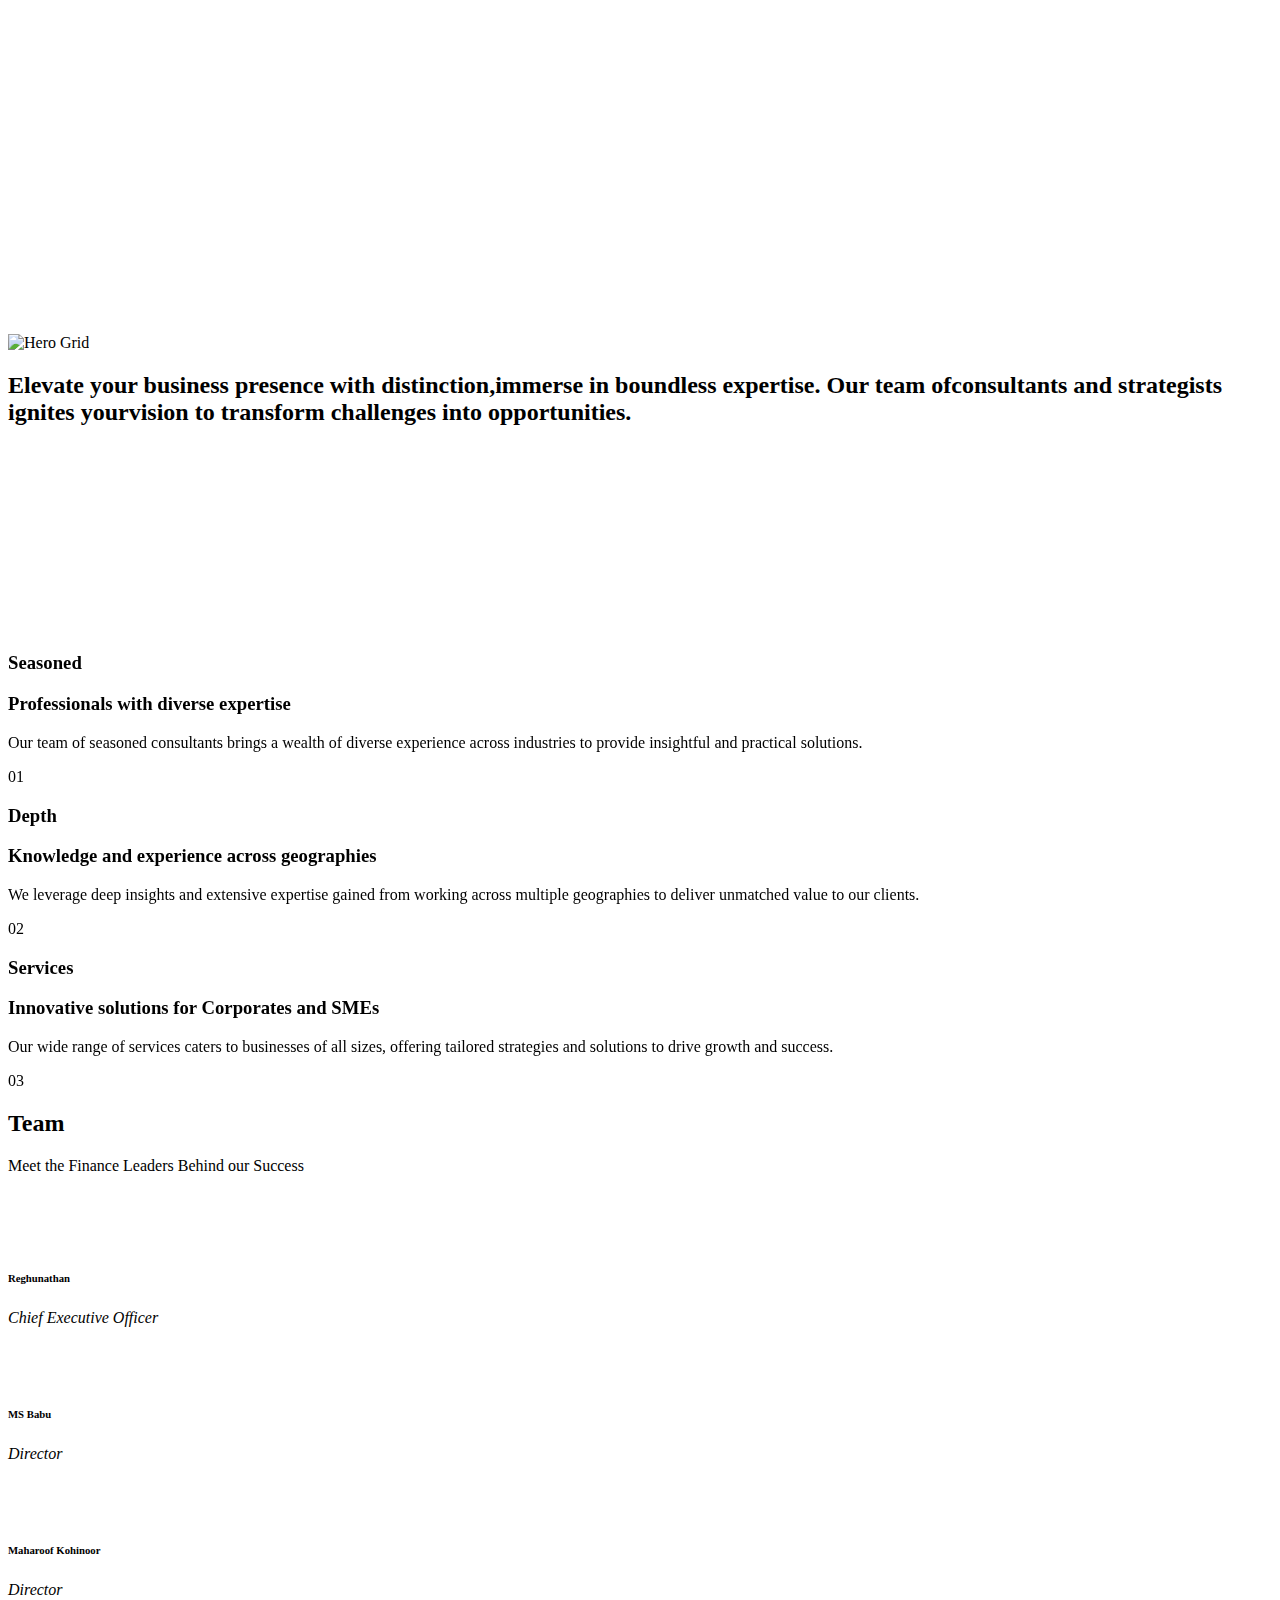
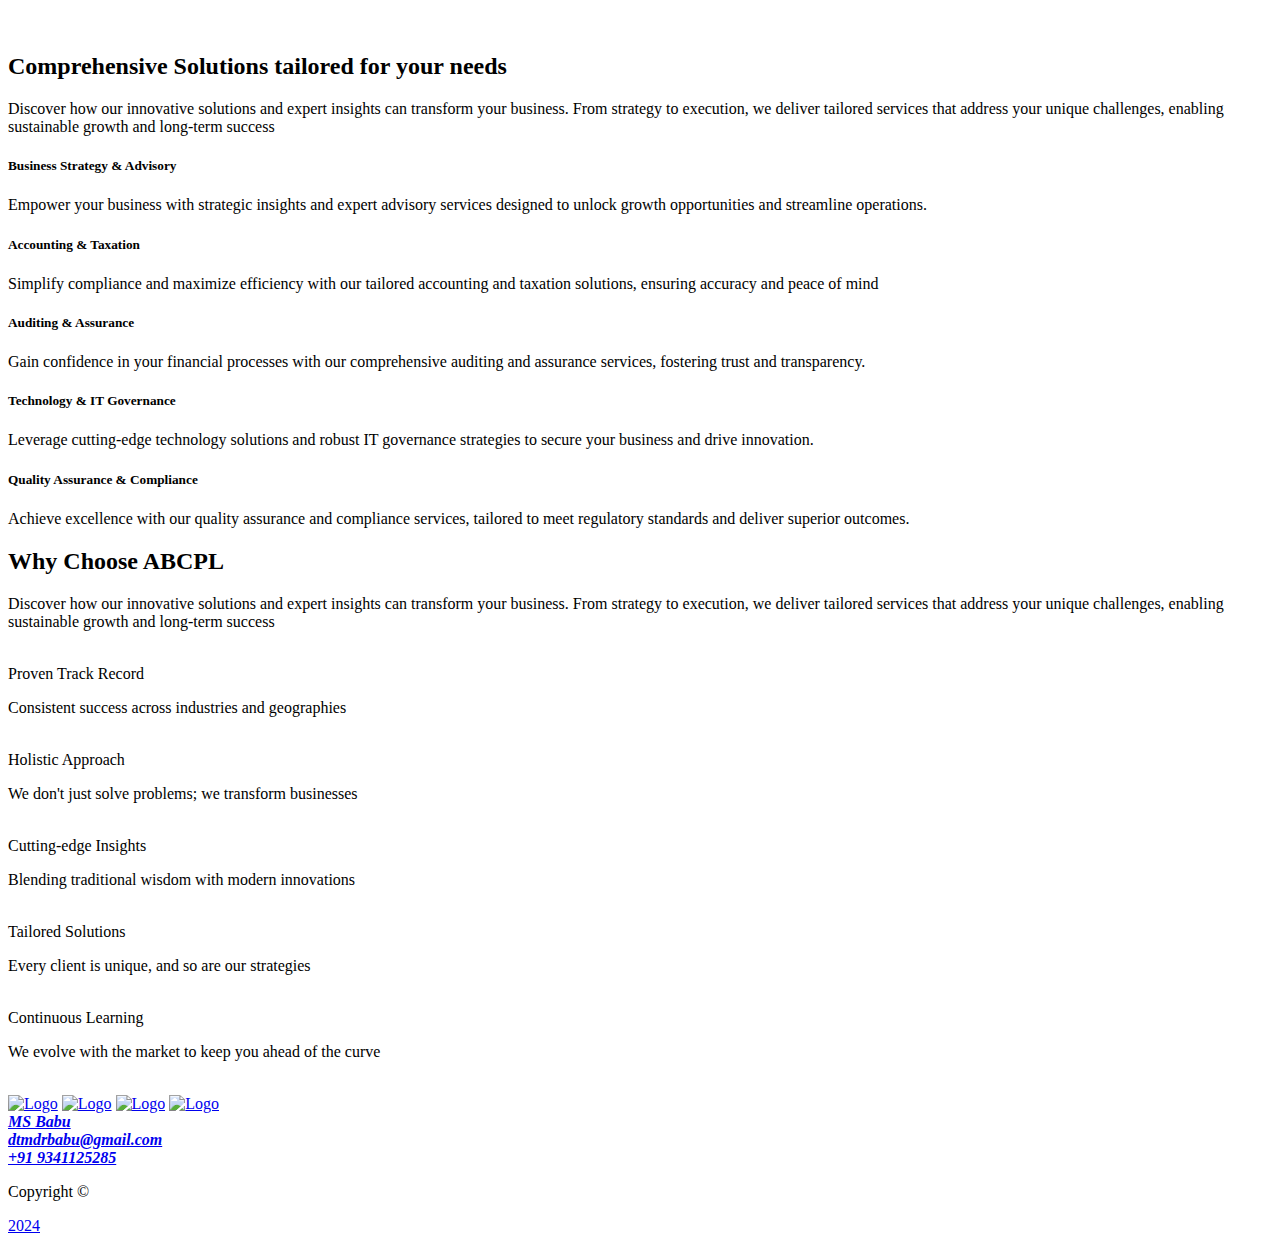
==== index.html @ e137f58c "Add files via upload" ====
<!DOCTYPE html><!--  Last Published: Mon Jan 06 2025 09:33:18 GMT+0000 (Coordinated Universal Time)  -->
<html data-wf-page="67580831fa9cb4e3a3fbec67" data-wf-site="67580831fa9cb4e3a3fbec2c">
<head>
  <meta charset="utf-8">
  <title>ABCPL</title>
  <meta content="Empower your growth with innovative solutions and decades of industry knowledge. Our seasoned professionals ignite your vision with tailored strategies and actionable insights." name="description">
  <meta content="ABCPL" property="og:title">
  <meta content="Empower your growth with innovative solutions and decades of industry knowledge. Our seasoned professionals ignite your vision with tailored strategies and actionable insights." property="og:description">
  <meta content="ABCPL" property="twitter:title">
  <meta content="Empower your growth with innovative solutions and decades of industry knowledge. Our seasoned professionals ignite your vision with tailored strategies and actionable insights." property="twitter:description">
  <meta property="og:type" content="website">
  <meta content="summary_large_image" name="twitter:card">
  <meta content="width=device-width, initial-scale=1" name="viewport">
  <link href="css/normalize.css" rel="stylesheet" type="text/css">
  <link href="css/webflow.css" rel="stylesheet" type="text/css">
  <link href="css/assure-business-consultants.webflow.css" rel="stylesheet" type="text/css">
  <style>@media (min-width:992px) {html.w-mod-js:not(.w-mod-ix) [data-w-id="0c7c2682-6342-a43c-b392-cb6e493522ea"] {-webkit-transform:translate3d(0, 30vh, 0) scale3d(1.3, 1.3, 1) rotateX(0) rotateY(0) rotateZ(0) skew(0, 0);-moz-transform:translate3d(0, 30vh, 0) scale3d(1.3, 1.3, 1) rotateX(0) rotateY(0) rotateZ(0) skew(0, 0);-ms-transform:translate3d(0, 30vh, 0) scale3d(1.3, 1.3, 1) rotateX(0) rotateY(0) rotateZ(0) skew(0, 0);transform:translate3d(0, 30vh, 0) scale3d(1.3, 1.3, 1) rotateX(0) rotateY(0) rotateZ(0) skew(0, 0);opacity:0;}html.w-mod-js:not(.w-mod-ix) [data-w-id="a2ff7de1-f5c8-9a0f-7d5f-4812849e6410"] {-webkit-transform:translate3d(0, 30vh, 0) scale3d(1.3, 1.3, 1) rotateX(0) rotateY(0) rotateZ(0) skew(0, 0);-moz-transform:translate3d(0, 30vh, 0) scale3d(1.3, 1.3, 1) rotateX(0) rotateY(0) rotateZ(0) skew(0, 0);-ms-transform:translate3d(0, 30vh, 0) scale3d(1.3, 1.3, 1) rotateX(0) rotateY(0) rotateZ(0) skew(0, 0);transform:translate3d(0, 30vh, 0) scale3d(1.3, 1.3, 1) rotateX(0) rotateY(0) rotateZ(0) skew(0, 0);opacity:0;}html.w-mod-js:not(.w-mod-ix) [data-w-id="0cc9797f-b74e-017e-ffb6-8be9cac3d6a0"] {-webkit-transform:translate3d(0, 30vh, 0) scale3d(1.3, 1.3, 1) rotateX(0) rotateY(0) rotateZ(0) skew(0, 0);-moz-transform:translate3d(0, 30vh, 0) scale3d(1.3, 1.3, 1) rotateX(0) rotateY(0) rotateZ(0) skew(0, 0);-ms-transform:translate3d(0, 30vh, 0) scale3d(1.3, 1.3, 1) rotateX(0) rotateY(0) rotateZ(0) skew(0, 0);transform:translate3d(0, 30vh, 0) scale3d(1.3, 1.3, 1) rotateX(0) rotateY(0) rotateZ(0) skew(0, 0);opacity:0;}}@media (max-width:991px) and (min-width:768px) {html.w-mod-js:not(.w-mod-ix) [data-w-id="0c7c2682-6342-a43c-b392-cb6e493522ea"] {-webkit-transform:translate3d(0, 30vh, 0) scale3d(1.3, 1.3, 1) rotateX(0) rotateY(0) rotateZ(3.712deg) skew(0, 0);-moz-transform:translate3d(0, 30vh, 0) scale3d(1.3, 1.3, 1) rotateX(0) rotateY(0) rotateZ(3.712deg) skew(0, 0);-ms-transform:translate3d(0, 30vh, 0) scale3d(1.3, 1.3, 1) rotateX(0) rotateY(0) rotateZ(3.712deg) skew(0, 0);transform:translate3d(0, 30vh, 0) scale3d(1.3, 1.3, 1) rotateX(0) rotateY(0) rotateZ(3.712deg) skew(0, 0);opacity:0;}html.w-mod-js:not(.w-mod-ix) [data-w-id="a2ff7de1-f5c8-9a0f-7d5f-4812849e6410"] {-webkit-transform:translate3d(0, 30vh, 0) scale3d(1.3, 1.3, 1) rotateX(0) rotateY(0) rotateZ(-0.463deg) skew(0, 0);-moz-transform:translate3d(0, 30vh, 0) scale3d(1.3, 1.3, 1) rotateX(0) rotateY(0) rotateZ(-0.463deg) skew(0, 0);-ms-transform:translate3d(0, 30vh, 0) scale3d(1.3, 1.3, 1) rotateX(0) rotateY(0) rotateZ(-0.463deg) skew(0, 0);transform:translate3d(0, 30vh, 0) scale3d(1.3, 1.3, 1) rotateX(0) rotateY(0) rotateZ(-0.463deg) skew(0, 0);opacity:0;}html.w-mod-js:not(.w-mod-ix) [data-w-id="0cc9797f-b74e-017e-ffb6-8be9cac3d6a0"] {-webkit-transform:translate3d(0, 30vh, 0) scale3d(1.3, 1.3, 1) rotateX(0) rotateY(0) rotateZ(-4.89deg) skew(0, 0);-moz-transform:translate3d(0, 30vh, 0) scale3d(1.3, 1.3, 1) rotateX(0) rotateY(0) rotateZ(-4.89deg) skew(0, 0);-ms-transform:translate3d(0, 30vh, 0) scale3d(1.3, 1.3, 1) rotateX(0) rotateY(0) rotateZ(-4.89deg) skew(0, 0);transform:translate3d(0, 30vh, 0) scale3d(1.3, 1.3, 1) rotateX(0) rotateY(0) rotateZ(-4.89deg) skew(0, 0);opacity:0;}}@media (max-width:767px) and (min-width:480px) {html.w-mod-js:not(.w-mod-ix) [data-w-id="0c7c2682-6342-a43c-b392-cb6e493522ea"] {-webkit-transform:translate3d(0, 30vh, 0) scale3d(1.3, 1.3, 1) rotateX(0) rotateY(0) rotateZ(3.712deg) skew(0, 0);-moz-transform:translate3d(0, 30vh, 0) scale3d(1.3, 1.3, 1) rotateX(0) rotateY(0) rotateZ(3.712deg) skew(0, 0);-ms-transform:translate3d(0, 30vh, 0) scale3d(1.3, 1.3, 1) rotateX(0) rotateY(0) rotateZ(3.712deg) skew(0, 0);transform:translate3d(0, 30vh, 0) scale3d(1.3, 1.3, 1) rotateX(0) rotateY(0) rotateZ(3.712deg) skew(0, 0);opacity:0;}html.w-mod-js:not(.w-mod-ix) [data-w-id="a2ff7de1-f5c8-9a0f-7d5f-4812849e6410"] {-webkit-transform:translate3d(0, 30vh, 0) scale3d(1.3, 1.3, 1) rotateX(0) rotateY(0) rotateZ(-0.463deg) skew(0, 0);-moz-transform:translate3d(0, 30vh, 0) scale3d(1.3, 1.3, 1) rotateX(0) rotateY(0) rotateZ(-0.463deg) skew(0, 0);-ms-transform:translate3d(0, 30vh, 0) scale3d(1.3, 1.3, 1) rotateX(0) rotateY(0) rotateZ(-0.463deg) skew(0, 0);transform:translate3d(0, 30vh, 0) scale3d(1.3, 1.3, 1) rotateX(0) rotateY(0) rotateZ(-0.463deg) skew(0, 0);opacity:0;}html.w-mod-js:not(.w-mod-ix) [data-w-id="0cc9797f-b74e-017e-ffb6-8be9cac3d6a0"] {-webkit-transform:translate3d(0, 30vh, 0) scale3d(1.3, 1.3, 1) rotateX(0) rotateY(0) rotateZ(-4.89deg) skew(0, 0);-moz-transform:translate3d(0, 30vh, 0) scale3d(1.3, 1.3, 1) rotateX(0) rotateY(0) rotateZ(-4.89deg) skew(0, 0);-ms-transform:translate3d(0, 30vh, 0) scale3d(1.3, 1.3, 1) rotateX(0) rotateY(0) rotateZ(-4.89deg) skew(0, 0);transform:translate3d(0, 30vh, 0) scale3d(1.3, 1.3, 1) rotateX(0) rotateY(0) rotateZ(-4.89deg) skew(0, 0);opacity:0;}}@media (max-width:479px) {html.w-mod-js:not(.w-mod-ix) [data-w-id="0c7c2682-6342-a43c-b392-cb6e493522ea"] {-webkit-transform:translate3d(0, 30vh, 0) scale3d(1.3, 1.3, 1) rotateX(0) rotateY(0) rotateZ(3.712deg) skew(0, 0);-moz-transform:translate3d(0, 30vh, 0) scale3d(1.3, 1.3, 1) rotateX(0) rotateY(0) rotateZ(3.712deg) skew(0, 0);-ms-transform:translate3d(0, 30vh, 0) scale3d(1.3, 1.3, 1) rotateX(0) rotateY(0) rotateZ(3.712deg) skew(0, 0);transform:translate3d(0, 30vh, 0) scale3d(1.3, 1.3, 1) rotateX(0) rotateY(0) rotateZ(3.712deg) skew(0, 0);opacity:0;}html.w-mod-js:not(.w-mod-ix) [data-w-id="a2ff7de1-f5c8-9a0f-7d5f-4812849e6410"] {-webkit-transform:translate3d(0, 30vh, 0) scale3d(1.3, 1.3, 1) rotateX(0) rotateY(0) rotateZ(-0.463deg) skew(0, 0);-moz-transform:translate3d(0, 30vh, 0) scale3d(1.3, 1.3, 1) rotateX(0) rotateY(0) rotateZ(-0.463deg) skew(0, 0);-ms-transform:translate3d(0, 30vh, 0) scale3d(1.3, 1.3, 1) rotateX(0) rotateY(0) rotateZ(-0.463deg) skew(0, 0);transform:translate3d(0, 30vh, 0) scale3d(1.3, 1.3, 1) rotateX(0) rotateY(0) rotateZ(-0.463deg) skew(0, 0);opacity:0;}html.w-mod-js:not(.w-mod-ix) [data-w-id="0cc9797f-b74e-017e-ffb6-8be9cac3d6a0"] {-webkit-transform:translate3d(0, 30vh, 0) scale3d(1.3, 1.3, 1) rotateX(0) rotateY(0) rotateZ(-4.89deg) skew(0, 0);-moz-transform:translate3d(0, 30vh, 0) scale3d(1.3, 1.3, 1) rotateX(0) rotateY(0) rotateZ(-4.89deg) skew(0, 0);-ms-transform:translate3d(0, 30vh, 0) scale3d(1.3, 1.3, 1) rotateX(0) rotateY(0) rotateZ(-4.89deg) skew(0, 0);transform:translate3d(0, 30vh, 0) scale3d(1.3, 1.3, 1) rotateX(0) rotateY(0) rotateZ(-4.89deg) skew(0, 0);opacity:0;}}</style>
  <script type="text/javascript">!function(o,c){var n=c.documentElement,t=" w-mod-";n.className+=t+"js",("ontouchstart"in o||o.DocumentTouch&&c instanceof DocumentTouch)&&(n.className+=t+"touch")}(window,document);</script>
  <link href="images/favicon.jpg" rel="shortcut icon" type="image/x-icon">
  <link href="images/webclip.jpg" rel="apple-touch-icon">
</head>
<body class="body">
  <div data-animation="default" data-collapse="none" data-duration="400" data-easing="ease" data-easing2="ease" role="banner" class="navbar w-nav">
    <div class="container container-large w-container">
      <div class="navbar-component">
        <a href="index.html" data-w-id="c08c31ce-33d2-82a1-d45c-c9af799b5687" aria-current="page" class="brand w-nav-brand w--current"><img loading="lazy" src="images/ABCPL.png" alt=""></a>
      </div>
    </div>
  </div>
  <section class="hero">
    <div class="hero-wrapper">
      <div class="w-layout-blockcontainer container w-container">
        <div class="hero-header">
          <div style="-webkit-transform:translate3d(0, 10vh, 0) scale3d(1, 1, 1) rotateX(0) rotateY(0) rotateZ(0) skew(0, 0);-moz-transform:translate3d(0, 10vh, 0) scale3d(1, 1, 1) rotateX(0) rotateY(0) rotateZ(0) skew(0, 0);-ms-transform:translate3d(0, 10vh, 0) scale3d(1, 1, 1) rotateX(0) rotateY(0) rotateZ(0) skew(0, 0);transform:translate3d(0, 10vh, 0) scale3d(1, 1, 1) rotateX(0) rotateY(0) rotateZ(0) skew(0, 0);opacity:0" class="tag-wrapper">
            <div class="elipse hide-mobile"></div>
            <div class="tag">
              <p class="text-weight-medium caps">WE ARE ABCPL</p>
            </div>
            <div class="elipse hide-mobile"></div>
          </div>
          <div style="-webkit-transform:translate3d(0, 10vh, 0) scale3d(1, 1, 1) rotateX(0) rotateY(0) rotateZ(0) skew(0, 0);-moz-transform:translate3d(0, 10vh, 0) scale3d(1, 1, 1) rotateX(0) rotateY(0) rotateZ(0) skew(0, 0);-ms-transform:translate3d(0, 10vh, 0) scale3d(1, 1, 1) rotateX(0) rotateY(0) rotateZ(0) skew(0, 0);transform:translate3d(0, 10vh, 0) scale3d(1, 1, 1) rotateX(0) rotateY(0) rotateZ(0) skew(0, 0);opacity:0" class="heading">
            <h1 class="heading-1">Empowering Businesses Through Expert Insights and Solutions.</h1>
          </div>
        </div>
      </div>
      <div class="hero-interaction-wrapper">
        <div data-w-id="0cc9797f-b74e-017e-ffb6-8be9cac3d6a0" class="hero-card first"><img src="images/austin-distel-jpHw8ndwJ_Q-unsplash.jpg" loading="lazy" sizes="(max-width: 767px) 100vw, (max-width: 991px) 865.2825927734375px, 70vw" srcset="images/austin-distel-jpHw8ndwJ_Q-unsplash-p-500.jpg 500w, images/austin-distel-jpHw8ndwJ_Q-unsplash-p-800.jpg 800w, images/austin-distel-jpHw8ndwJ_Q-unsplash-p-1080.jpg 1080w, images/austin-distel-jpHw8ndwJ_Q-unsplash-p-1600.jpg 1600w, images/austin-distel-jpHw8ndwJ_Q-unsplash-p-2000.jpg 2000w, images/austin-distel-jpHw8ndwJ_Q-unsplash-p-2600.jpg 2600w, images/austin-distel-jpHw8ndwJ_Q-unsplash-p-3200.jpg 3200w, images/austin-distel-jpHw8ndwJ_Q-unsplash.jpg 6720w" alt="" class="image"></div>
        <div data-w-id="a2ff7de1-f5c8-9a0f-7d5f-4812849e6410" class="hero-card second"><img src="images/alesia-kazantceva-XLm6-fPwK5Q-unsplash.jpg" loading="lazy" sizes="(max-width: 767px) 100vw, (max-width: 991px) 806.4384765625px, 65vw" srcset="images/alesia-kazantceva-XLm6-fPwK5Q-unsplash-p-500.jpg 500w, images/alesia-kazantceva-XLm6-fPwK5Q-unsplash-p-800.jpg 800w, images/alesia-kazantceva-XLm6-fPwK5Q-unsplash-p-1080.jpg 1080w, images/alesia-kazantceva-XLm6-fPwK5Q-unsplash-p-1600.jpg 1600w, images/alesia-kazantceva-XLm6-fPwK5Q-unsplash-p-2000.jpg 2000w, images/alesia-kazantceva-XLm6-fPwK5Q-unsplash-p-2600.jpg 2600w, images/alesia-kazantceva-XLm6-fPwK5Q-unsplash-p-3200.jpg 3200w, images/alesia-kazantceva-XLm6-fPwK5Q-unsplash.jpg 5472w" alt="" class="image"></div>
        <div data-w-id="0c7c2682-6342-a43c-b392-cb6e493522ea" class="hero-card third"><img src="images/adeolu-eletu-rFUFqjEKzfY-unsplash.jpg" loading="lazy" sizes="(max-width: 767px) 100vw, (max-width: 991px) 850.11474609375px, 680.091796875px" srcset="images/adeolu-eletu-rFUFqjEKzfY-unsplash-p-500.jpg 500w, images/adeolu-eletu-rFUFqjEKzfY-unsplash-p-800.jpg 800w, images/adeolu-eletu-rFUFqjEKzfY-unsplash-p-1080.jpg 1080w, images/adeolu-eletu-rFUFqjEKzfY-unsplash-p-1600.jpg 1600w, images/adeolu-eletu-rFUFqjEKzfY-unsplash-p-2000.jpg 2000w, images/adeolu-eletu-rFUFqjEKzfY-unsplash-p-2600.jpg 2600w, images/adeolu-eletu-rFUFqjEKzfY-unsplash-p-3200.jpg 3200w, images/adeolu-eletu-rFUFqjEKzfY-unsplash.jpg 4614w" alt="" class="image"></div>
      </div>
      <div class="hero-component">
        <div style="-webkit-transform:translate3d(0, 15vh, 0) scale3d(1, 1, 1) rotateX(0) rotateY(0) rotateZ(0) skew(0, 0);-moz-transform:translate3d(0, 15vh, 0) scale3d(1, 1, 1) rotateX(0) rotateY(0) rotateZ(0) skew(0, 0);-ms-transform:translate3d(0, 15vh, 0) scale3d(1, 1, 1) rotateX(0) rotateY(0) rotateZ(0) skew(0, 0);transform:translate3d(0, 15vh, 0) scale3d(1, 1, 1) rotateX(0) rotateY(0) rotateZ(0) skew(0, 0);opacity:0" class="hero-content">
          <div class="hero-left-content">
            <p class="text-size-small caps">WHERE STRATEGY MEETS EXECUTION: Expertise That Empowers Your Business</p>
          </div>
          <div class="hero-button">
            <a data-w-id="f367486e-ac08-4db0-60b7-352914eece19" href="mailto:dtmdrbabu@gmail.com?subject=Subject" class="button-hero w-inline-block">
              <div class="text-weight-medium">contact@abcpl.com</div>
              <div class="button-line-wrap">
                <div style="width:30%" class="button-line-animation"></div>
              </div>
            </a>
          </div>
        </div>
        <div style="-webkit-transform:translate3d(0, 15vh, 0) scale3d(1, 1, 1) rotateX(0) rotateY(0) rotateZ(0) skew(0, 0);-moz-transform:translate3d(0, 15vh, 0) scale3d(1, 1, 1) rotateX(0) rotateY(0) rotateZ(0) skew(0, 0);-ms-transform:translate3d(0, 15vh, 0) scale3d(1, 1, 1) rotateX(0) rotateY(0) rotateZ(0) skew(0, 0);transform:translate3d(0, 15vh, 0) scale3d(1, 1, 1) rotateX(0) rotateY(0) rotateZ(0) skew(0, 0);opacity:0" class="hero-big-text">
          <div style="-webkit-transform:translate3d(0%, 0, 0) scale3d(1, 1, 1) rotateX(0) rotateY(0) rotateZ(0) skew(0, 0);-moz-transform:translate3d(0%, 0, 0) scale3d(1, 1, 1) rotateX(0) rotateY(0) rotateZ(0) skew(0, 0);-ms-transform:translate3d(0%, 0, 0) scale3d(1, 1, 1) rotateX(0) rotateY(0) rotateZ(0) skew(0, 0);transform:translate3d(0%, 0, 0) scale3d(1, 1, 1) rotateX(0) rotateY(0) rotateZ(0) skew(0, 0)" class="hero-marquee">
            <div class="text-size-display">BUSINESS CONSULTANCY REIMAGINED</div>
            <div class="big-elipse"></div>
          </div>
          <div style="-webkit-transform:translate3d(0%, 0, 0) scale3d(1, 1, 1) rotateX(0) rotateY(0) rotateZ(0) skew(0, 0);-moz-transform:translate3d(0%, 0, 0) scale3d(1, 1, 1) rotateX(0) rotateY(0) rotateZ(0) skew(0, 0);-ms-transform:translate3d(0%, 0, 0) scale3d(1, 1, 1) rotateX(0) rotateY(0) rotateZ(0) skew(0, 0);transform:translate3d(0%, 0, 0) scale3d(1, 1, 1) rotateX(0) rotateY(0) rotateZ(0) skew(0, 0)" class="hero-marquee">
            <div class="text-size-display">CREATIVE AGENCY</div>
            <div class="big-elipse"></div>
          </div>
          <div style="-webkit-transform:translate3d(0%, 0, 0) scale3d(1, 1, 1) rotateX(0) rotateY(0) rotateZ(0) skew(0, 0);-moz-transform:translate3d(0%, 0, 0) scale3d(1, 1, 1) rotateX(0) rotateY(0) rotateZ(0) skew(0, 0);-ms-transform:translate3d(0%, 0, 0) scale3d(1, 1, 1) rotateX(0) rotateY(0) rotateZ(0) skew(0, 0);transform:translate3d(0%, 0, 0) scale3d(1, 1, 1) rotateX(0) rotateY(0) rotateZ(0) skew(0, 0)" class="hero-marquee">
            <div class="text-size-display">CREATIVE AGENCY</div>
            <div class="big-elipse"></div>
          </div>
          <div style="-webkit-transform:translate3d(0%, 0, 0) scale3d(1, 1, 1) rotateX(0) rotateY(0) rotateZ(0) skew(0, 0);-moz-transform:translate3d(0%, 0, 0) scale3d(1, 1, 1) rotateX(0) rotateY(0) rotateZ(0) skew(0, 0);-ms-transform:translate3d(0%, 0, 0) scale3d(1, 1, 1) rotateX(0) rotateY(0) rotateZ(0) skew(0, 0);transform:translate3d(0%, 0, 0) scale3d(1, 1, 1) rotateX(0) rotateY(0) rotateZ(0) skew(0, 0)" class="hero-marquee">
            <div class="text-size-display">CREATIVE AGENCY</div>
            <div class="big-elipse"></div>
          </div>
        </div>
      </div>
      <div class="hero-grid"><img src="images/Hero-Background-Grid.svg" loading="lazy" alt="Hero Grid"></div>
    </div>
  </section>
  <section class="section">
    <div class="w-layout-blockcontainer container w-container">
      <div class="text-images-wrapper">
        <div class="text-images">
          <h2 class="heading-2 text-weight-regular">Elevate your business presence with distinction,immerse in boundless expertise. Our team ofconsultants and strategists ignites yourvision to transform challenges into opportunities.</h2>
        </div>
        <div class="div-block">
          <div class="big-numbers-wrapper">
            <div id="w-node-_1af93a0f-02ae-0fb1-39b8-a79c00b212e1-a3fbec67" data-w-id="1af93a0f-02ae-0fb1-39b8-a79c00b212e1" style="opacity:0" class="big-numbers-card">
              <div class="big-numbers">200+</div>
              <p class="text-size-medium">Years of combined expertise</p>
            </div>
            <div id="w-node-_1af93a0f-02ae-0fb1-39b8-a79c00b212e6-a3fbec67" data-w-id="1af93a0f-02ae-0fb1-39b8-a79c00b212e6" style="opacity:0" class="big-numbers-card">
              <div class="big-numbers">100+</div>
              <p class="text-size-medium">Clients served across industries</p>
            </div>
            <div id="w-node-_1af93a0f-02ae-0fb1-39b8-a79c00b212eb-a3fbec67" data-w-id="1af93a0f-02ae-0fb1-39b8-a79c00b212eb" style="opacity:0" class="big-numbers-card">
              <div class="big-numbers">100+</div>
              <p class="text-size-medium">Projects delivered successfully</p>
            </div>
          </div>
        </div>
        <div class="grid">
          <div id="w-node-_73288c24-eeb7-39b2-85cd-763ff79ca8f2-a3fbec67" data-w-id="73288c24-eeb7-39b2-85cd-763ff79ca8f2" style="-webkit-transform:translate3d(0, 0rem, 0) scale3d(1, 1, 1) rotateX(0) rotateY(0) rotateZ(0) skew(0, 0);-moz-transform:translate3d(0, 0rem, 0) scale3d(1, 1, 1) rotateX(0) rotateY(0) rotateZ(0) skew(0, 0);-ms-transform:translate3d(0, 0rem, 0) scale3d(1, 1, 1) rotateX(0) rotateY(0) rotateZ(0) skew(0, 0);transform:translate3d(0, 0rem, 0) scale3d(1, 1, 1) rotateX(0) rotateY(0) rotateZ(0) skew(0, 0)" class="card">
            <div class="top-content">
              <h3 class="text-weight-medium _1"><strong class="bold-text">Seasoned</strong></h3>
              <h3 class="text-weight-medium">Professionals with diverse expertise</h3>
              <p>Our team of seasoned consultants brings a wealth of diverse experience across industries to provide insightful and practical solutions.</p>
            </div>
            <div class="big-text _1">01</div>
          </div>
          <div id="w-node-_1011e787-9224-20e9-bffc-5635b538b71b-a3fbec67" data-w-id="1011e787-9224-20e9-bffc-5635b538b71b" style="-webkit-transform:translate3d(0, 0rem, 0) scale3d(1, 1, 1) rotateX(0) rotateY(0) rotateZ(0) skew(0, 0);-moz-transform:translate3d(0, 0rem, 0) scale3d(1, 1, 1) rotateX(0) rotateY(0) rotateZ(0) skew(0, 0);-ms-transform:translate3d(0, 0rem, 0) scale3d(1, 1, 1) rotateX(0) rotateY(0) rotateZ(0) skew(0, 0);transform:translate3d(0, 0rem, 0) scale3d(1, 1, 1) rotateX(0) rotateY(0) rotateZ(0) skew(0, 0)" class="card">
            <div class="top-content">
              <h3 class="text-weight-medium _1"><strong class="bold-text-2">Depth</strong></h3>
              <h3 class="text-weight-medium">Knowledge and experience across geographies</h3>
              <p>We leverage deep insights and extensive expertise gained from working across multiple geographies to deliver unmatched value to our clients.</p>
            </div>
            <div class="big-text _2">02</div>
          </div>
          <div id="w-node-ae652382-6228-b150-45bd-6a95d930eecd-a3fbec67" data-w-id="ae652382-6228-b150-45bd-6a95d930eecd" style="-webkit-transform:translate3d(0, 0rem, 0) scale3d(1, 1, 1) rotateX(0) rotateY(0) rotateZ(0) skew(0, 0);-moz-transform:translate3d(0, 0rem, 0) scale3d(1, 1, 1) rotateX(0) rotateY(0) rotateZ(0) skew(0, 0);-ms-transform:translate3d(0, 0rem, 0) scale3d(1, 1, 1) rotateX(0) rotateY(0) rotateZ(0) skew(0, 0);transform:translate3d(0, 0rem, 0) scale3d(1, 1, 1) rotateX(0) rotateY(0) rotateZ(0) skew(0, 0)" class="card">
            <div class="top-content">
              <h3 class="text-weight-medium _1"><strong class="bold-text-3">Services</strong></h3>
              <h3 class="text-weight-medium">Innovative solutions for Corporates and SMEs</h3>
              <p>Our wide range of services caters to businesses of all sizes, offering tailored strategies and solutions to drive growth and success.</p>
            </div>
            <div class="big-text _3">03</div>
          </div>
        </div>
      </div>
    </div>
  </section>
  <section id="Speakers" class="section-2">
    <div class="w-layout-blockcontainer container-2 w-container">
      <div class="header left">
        <h2 class="heading-2">Team</h2>
        <p class="medium-text">Meet the Finance Leaders Behind our Success</p>
      </div>
      <div class="three-column-grid">
        <div id="w-node-aa865e83-0b59-7a65-383c-bbca695413a9-a3fbec67">
          <div data-w-id="aa865e83-0b59-7a65-383c-bbca695413aa" class="speaker-image-wrap"><img sizes="(max-width: 479px) 100vw, (max-width: 767px) 84vw, 28vw" srcset="images/Screenshot-2024-12-10-at-4.41.14-PM-p-500.png 500w, images/Screenshot-2024-12-10-at-4.41.14-PM-p-800.png 800w, images/Screenshot-2024-12-10-at-4.41.14-PM-p-1080.png 1080w, images/Screenshot-2024-12-10-at-4.41.14-PM.png 1256w" alt="" src="images/Screenshot-2024-12-10-at-4.41.14-PM.png" loading="lazy" class="speaker-image">
            <div style="opacity:0" class="speaker-image-cover">
              <h5 class="heading-7">Entrepreneur and Management Consultant</h5>
            </div>
          </div>
          <div class="space-top-small">
            <h6 class="team-name">Reghunathan</h6>
            <div class="opacity-white-text"><em>Chief Executive Officer</em></div>
          </div>
        </div>
        <div id="w-node-aa865e83-0b59-7a65-383c-bbca695413bb-a3fbec67">
          <div data-w-id="aa865e83-0b59-7a65-383c-bbca695413bc" class="speaker-image-wrap"><img sizes="(max-width: 479px) 100vw, (max-width: 767px) 84vw, 28vw" srcset="images/Screenshot-2024-12-10-at-4.41.24-PM-p-500.png 500w, images/Screenshot-2024-12-10-at-4.41.24-PM-p-800.png 800w, images/Screenshot-2024-12-10-at-4.41.24-PM-p-1080.png 1080w, images/Screenshot-2024-12-10-at-4.41.24-PM.png 1560w" alt="" src="images/Screenshot-2024-12-10-at-4.41.24-PM.png" loading="lazy" class="speaker-image">
            <div style="opacity:0" class="speaker-image-cover">
              <h5 class="heading-8">Consultant, Coach, C Suite Executive, Board Member</h5>
            </div>
          </div>
          <div class="space-top-small">
            <h6 class="team-name">MS Babu</h6>
            <div class="opacity-white-text"><em>Director</em></div>
          </div>
        </div>
        <div id="w-node-aa865e83-0b59-7a65-383c-bbca695413cd-a3fbec67">
          <div data-w-id="aa865e83-0b59-7a65-383c-bbca695413ce" class="speaker-image-wrap"><img sizes="(max-width: 479px) 100vw, (max-width: 767px) 84vw, 28vw" srcset="images/Screenshot-2024-12-10-at-4.41.31-PM-p-500.png 500w, images/Screenshot-2024-12-10-at-4.41.31-PM-p-800.png 800w, images/Screenshot-2024-12-10-at-4.41.31-PM-p-1080.png 1080w, images/Screenshot-2024-12-10-at-4.41.31-PM.png 1132w" alt="" src="images/Screenshot-2024-12-10-at-4.41.31-PM.png" loading="lazy" class="speaker-image">
            <div style="opacity:0" class="speaker-image-cover">
              <h5 class="heading-9">Internal Audit and Risk Management leader</h5>
            </div>
          </div>
          <div class="space-top-small">
            <h6 class="team-name">Maharoof Kohinoor</h6>
            <div class="opacity-white-text"><em>Director</em></div>
          </div>
        </div>
      </div>
    </div>
  </section>
  <section class="section-logos">
    <div class="w-layout-blockcontainer container w-container">
      <div class="big-gap">
        <div class="works-wrapper left">
          <div class="header left">
            <div style="-webkit-transform:translate3d(0, 10vh, 0) scale3d(1, 1, 1) rotateX(0) rotateY(0) rotateZ(0) skew(0, 0);-moz-transform:translate3d(0, 10vh, 0) scale3d(1, 1, 1) rotateX(0) rotateY(0) rotateZ(0) skew(0, 0);-ms-transform:translate3d(0, 10vh, 0) scale3d(1, 1, 1) rotateX(0) rotateY(0) rotateZ(0) skew(0, 0);transform:translate3d(0, 10vh, 0) scale3d(1, 1, 1) rotateX(0) rotateY(0) rotateZ(0) skew(0, 0);opacity:0" class="tag-wrapper">
              <div class="elipse hide-mobile"></div>
              <div class="tag">
                <p class="text-weight-medium caps">Services</p>
              </div>
              <div class="elipse hide-mobile"></div>
            </div>
            <div class="div-block-4">
              <h2 class="heading-2 hero-left-content">Comprehensive Solutions tailored for your needs</h2>
              <p class="middle">Discover how our innovative solutions and expert insights can transform your business. From strategy to execution, we deliver tailored services that address your unique challenges, enabling sustainable growth and long-term success</p>
            </div>
          </div>
          <div class="w-layout-grid a-testimonial-grid">
            <div id="w-node-_3f4a3053-1b62-9438-39f1-ce6da6703c19-a3fbec67" class="a-testimonial-base">
              <div class="a-margin-bottom-16">
                <h5 class="a-h5-heading">Business Strategy &amp; Advisory</h5>
              </div>
              <p class="a-paragraph-regular">Empower your business with strategic insights and expert advisory services designed to unlock growth opportunities and streamline operations.</p>
            </div>
            <div id="w-node-_3f4a3053-1b62-9438-39f1-ce6da6703c24-a3fbec67" class="a-testimonial-base">
              <div class="a-margin-bottom-16">
                <h5 class="a-h5-heading">Accounting &amp; Taxation</h5>
              </div>
              <p class="a-paragraph-regular">Simplify compliance and maximize efficiency with our tailored accounting and taxation solutions, ensuring accuracy and peace of mind</p>
            </div>
            <div id="w-node-_3f4a3053-1b62-9438-39f1-ce6da6703c2f-a3fbec67" class="a-testimonial-base">
              <div class="a-margin-bottom-16">
                <h5 class="a-h5-heading">Auditing &amp; Assurance</h5>
              </div>
              <p class="a-paragraph-regular">Gain confidence in your financial processes with our comprehensive auditing and assurance services, fostering trust and transparency.</p>
            </div>
            <div id="w-node-_3f4a3053-1b62-9438-39f1-ce6da6703c3a-a3fbec67" class="a-testimonial-base">
              <div class="a-margin-bottom-16">
                <h5 class="a-h5-heading">Technology &amp; IT Governance</h5>
              </div>
              <p class="a-paragraph-regular">Leverage cutting-edge technology solutions and robust IT governance strategies to secure your business and drive innovation.</p>
            </div>
            <div id="w-node-_777754e3-c021-ef8f-f3cf-a83f2dfb2220-a3fbec67" class="a-testimonial-base">
              <div class="a-margin-bottom-16">
                <h5 class="a-h5-heading">Quality Assurance &amp; Compliance</h5>
              </div>
              <p class="a-paragraph-regular">Achieve excellence with our quality assurance and compliance services, tailored to meet regulatory standards and deliver superior outcomes.</p>
            </div>
          </div>
        </div>
      </div>
    </div>
  </section>
  <div class="a-section-large">
    <div class="a-container-regular">
      <div class="header left">
        <div class="div-block-2">
          <div class="div-block-3 left">
            <h2 class="heading-2 hero-left-content">Why Choose ABCPL</h2>
            <p class="paragraph hero-left-content">Discover how our innovative solutions and expert insights can transform your business. From strategy to execution, we deliver tailored services that address your unique challenges, enabling sustainable growth and long-term success</p>
          </div>
        </div>
      </div>
      <div class="w-layout-grid a-feature-card-grid">
        <div id="w-node-d6c53ff9-64bd-5f93-a27a-7da3f1972194-a3fbec67" class="a-feature-card">
          <div class="a-feature-icon"><img src="images/offline_bolt.svg" loading="lazy" alt="" class="a-icon-regular"></div>
          <div class="a-margin-bottom-08">
            <div class="a-subheading-regular">Proven Track Record</div>
          </div>
          <p class="a-paragraph-small">Consistent success across industries and geographies</p>
        </div>
        <div id="w-node-d6c53ff9-64bd-5f93-a27a-7da3f197219c-a3fbec67" class="a-feature-card">
          <div class="a-feature-icon"><img src="images/password.svg" loading="lazy" alt="" class="a-icon-regular"></div>
          <div class="a-margin-bottom-08">
            <div class="a-subheading-regular">Holistic Approach</div>
          </div>
          <p class="a-paragraph-small">We don&#x27;t just solve problems; we transform businesses</p>
        </div>
        <div id="w-node-d6c53ff9-64bd-5f93-a27a-7da3f19721a4-a3fbec67" class="a-feature-card">
          <div class="a-feature-icon"><img src="images/timelapse.svg" loading="lazy" alt="" class="a-icon-regular"></div>
          <div class="a-margin-bottom-08">
            <div class="a-subheading-regular">Cutting-edge Insights</div>
          </div>
          <p class="a-paragraph-small">Blending traditional wisdom with modern innovations</p>
        </div>
        <div id="w-node-d6c53ff9-64bd-5f93-a27a-7da3f19721b6-a3fbec67" class="a-feature-card">
          <div class="a-feature-icon"><img src="images/password.svg" loading="lazy" alt="" class="a-icon-regular"></div>
          <div class="a-margin-bottom-08">
            <div class="a-subheading-regular">Tailored Solutions</div>
          </div>
          <p class="a-paragraph-small">Every client is unique, and so are our strategies</p>
        </div>
        <div id="w-node-_2b48d8fe-89a1-2837-a075-d06a75811502-a3fbec67" class="a-feature-card">
          <div class="a-feature-icon"><img src="images/public.svg" loading="lazy" alt="" class="a-icon-regular"></div>
          <div class="a-margin-bottom-08">
            <div class="a-subheading-regular">Continuous Learning</div>
          </div>
          <p class="a-paragraph-small">We evolve with the market to keep you ahead of the curve</p>
        </div>
      </div>
    </div>
  </div>
  <section class="section-footer">
    <div class="w-layout-blockcontainer container w-container">
      <div class="footer-component">
        <div data-w-id="6919b5fe-8e6e-d3ed-6931-af96b353a9e0" style="opacity:0" class="footer-heading"><img src="images/ABCPL.png" loading="lazy" alt=""></div>
        <div class="footer-links-component">
          <div class="footer-social-wrapper">
            <a href="#" target="_blank" class="footer-social w-inline-block"><img src="images/Vector.svg" loading="lazy" alt="Logo" class="icon-links"></a>
            <a href="#" target="_blank" class="footer-social w-inline-block"><img src="images/Vector-1.svg" loading="lazy" alt="Logo" class="icon-links"></a>
            <a href="#" target="_blank" class="footer-social w-inline-block"><img src="images/logo-instagram-1.svg" loading="lazy" alt="Logo" class="icon-links"></a>
            <a href="#" target="_blank" class="footer-social w-inline-block"><img src="images/logo-github-1.svg" loading="lazy" alt="Logo" class="icon-links"></a>
          </div>
          <div class="footer-links-wrapper">
            <div class="footer-links">
              <a href="style-guide.html" class="footer-link"><strong><em>MS Babu</em></strong></a>
              <div class="vertical-line hide-mobile"></div>
              <a href="mailto:dtmdrbabu@gmail.com?subject=Subject" class="footer-link"><strong><em>dtmdrbabu@gmail.com</em></strong></a>
              <div class="vertical-line hide-mobile"></div>
              <a href="tel:+919341125285" class="footer-link"><strong><em>+91 9341125285</em></strong></a>
            </div>
            <div class="credits-wrapper">
              <p>Copyright ©</p>
              <a href="https://webflow.com/templates/designers/lucas-gusso" target="_blank" class="credits w-inline-block">
                <p class="credits-text">2024</p>
              </a>
            </div>
          </div>
        </div>
      </div>
    </div>
  </section>
  <script src="https://d3e54v103j8qbb.cloudfront.net/js/jquery-3.5.1.min.dc5e7f18c8.js?site=67580831fa9cb4e3a3fbec2c" type="text/javascript" integrity="sha256-9/aliU8dGd2tb6OSsuzixeV4y/faTqgFtohetphbbj0=" crossorigin="anonymous"></script>
  <script src="js/webflow.js" type="text/javascript"></script>
</body>
</html>
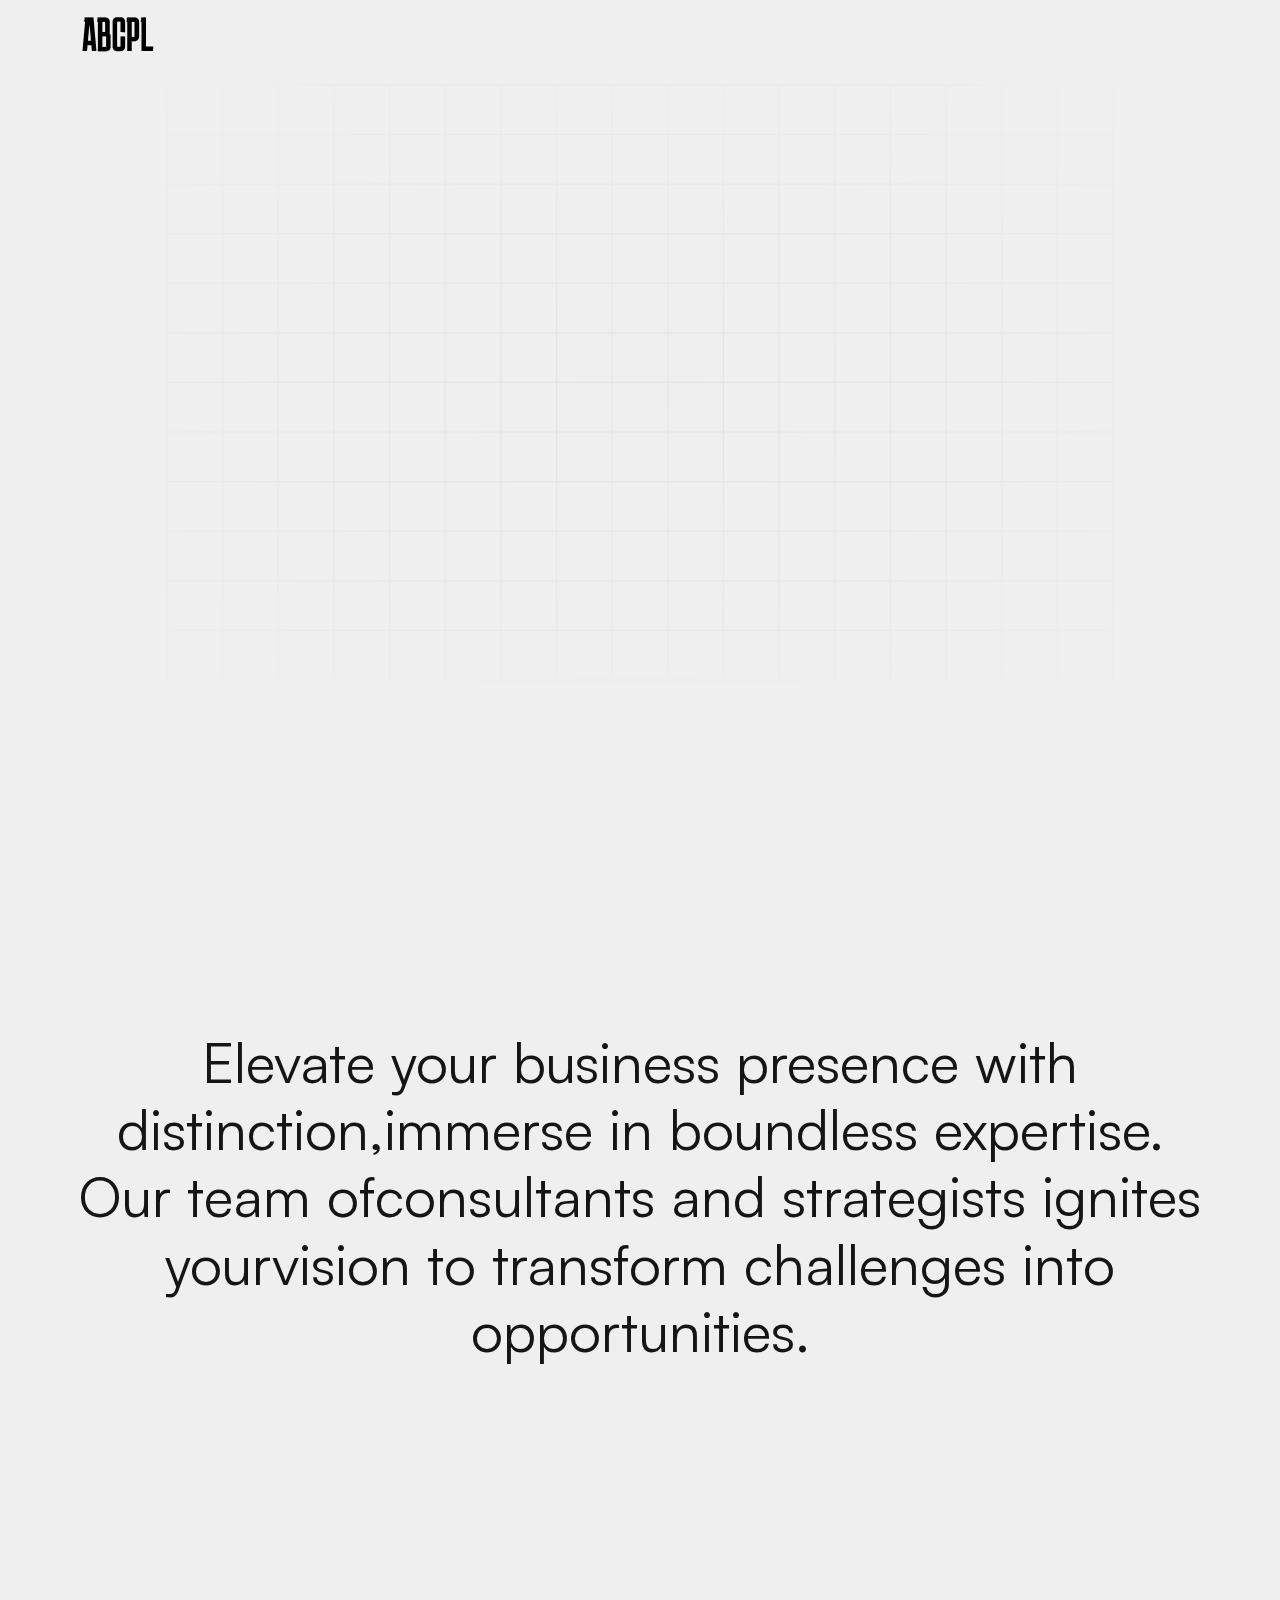
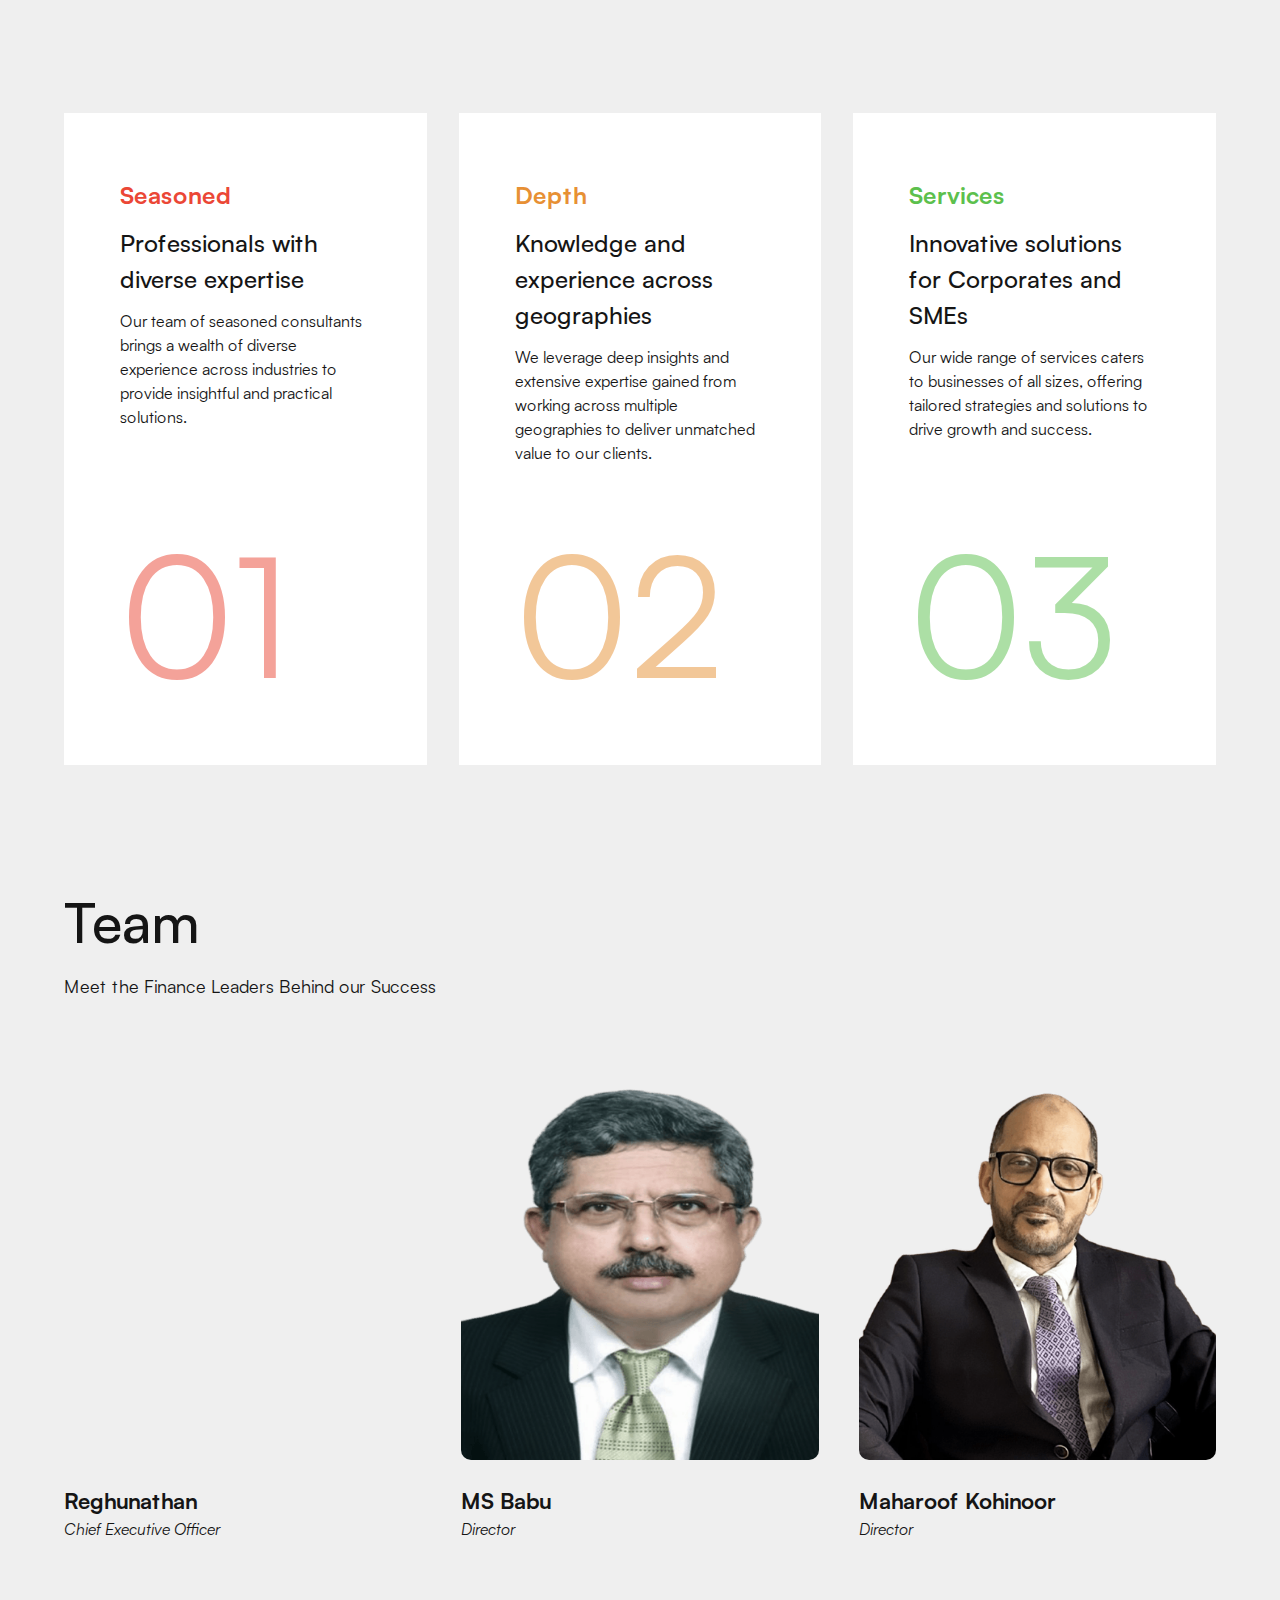
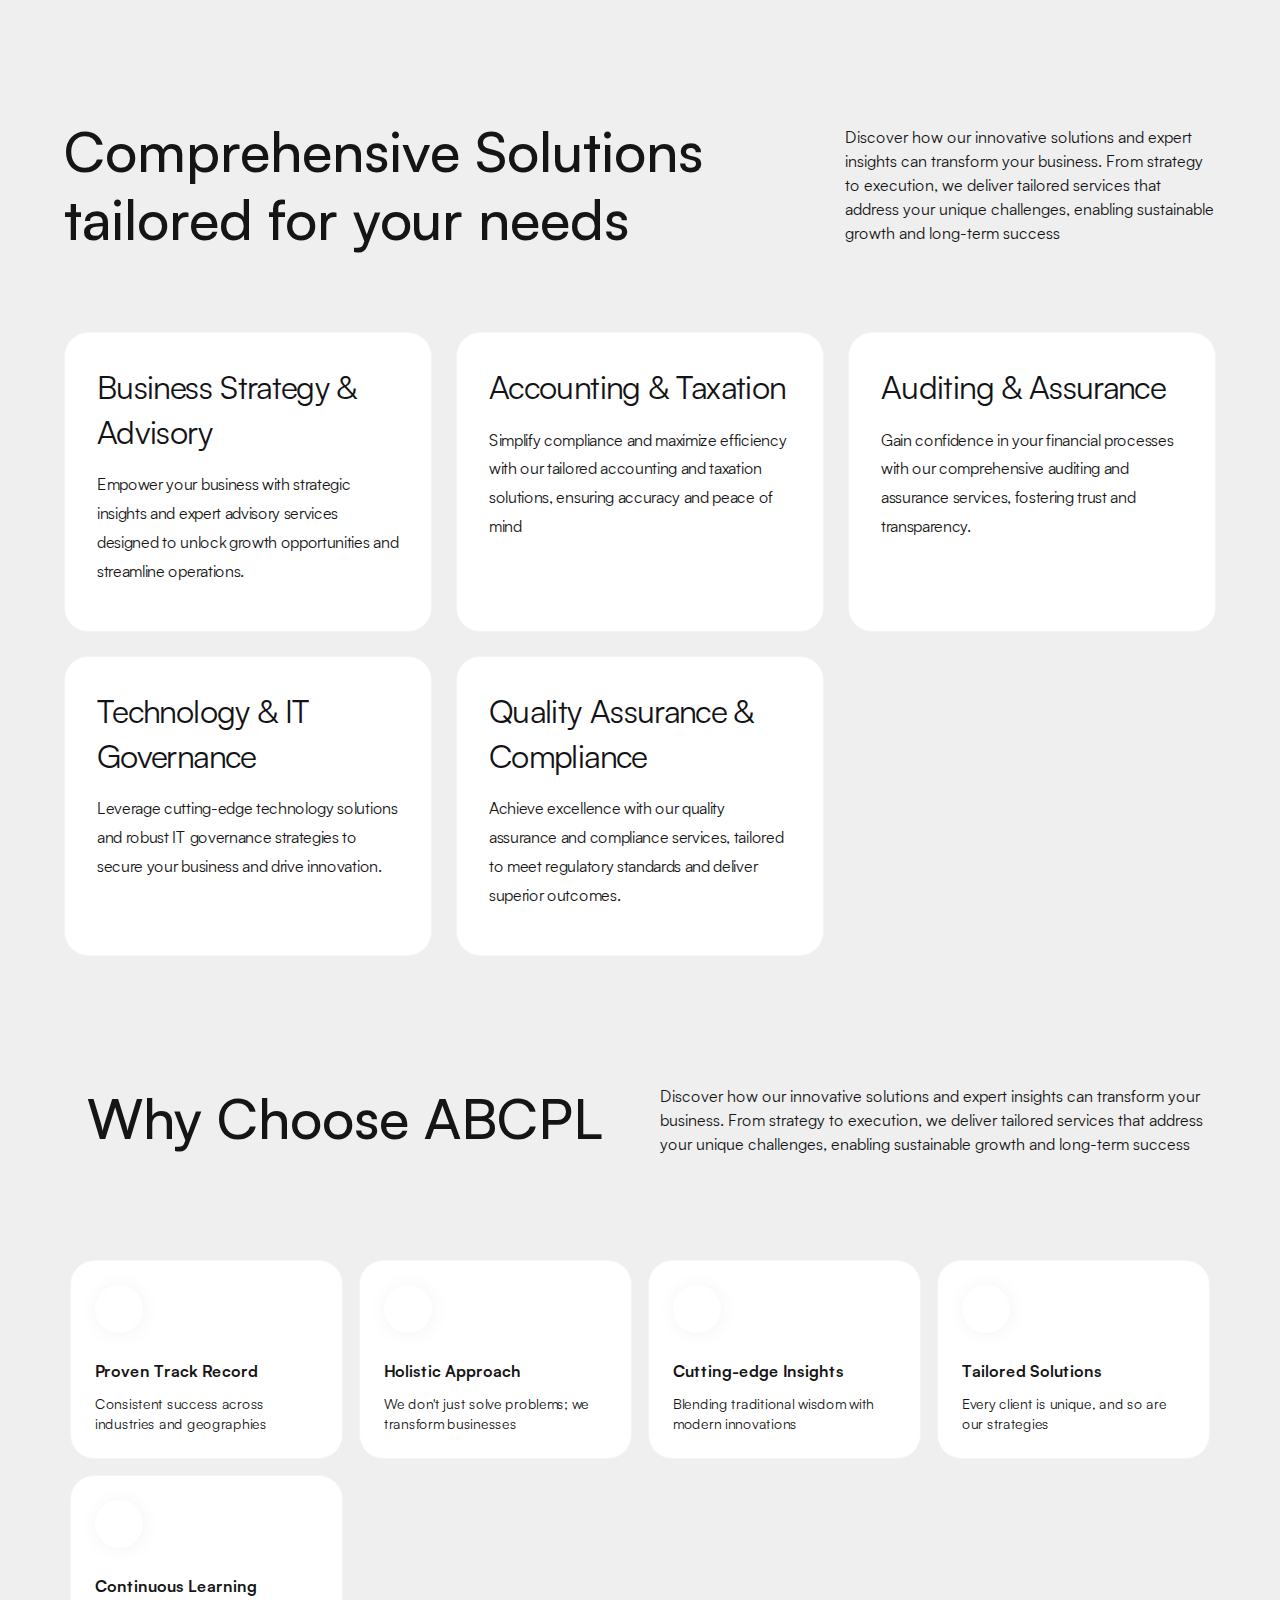
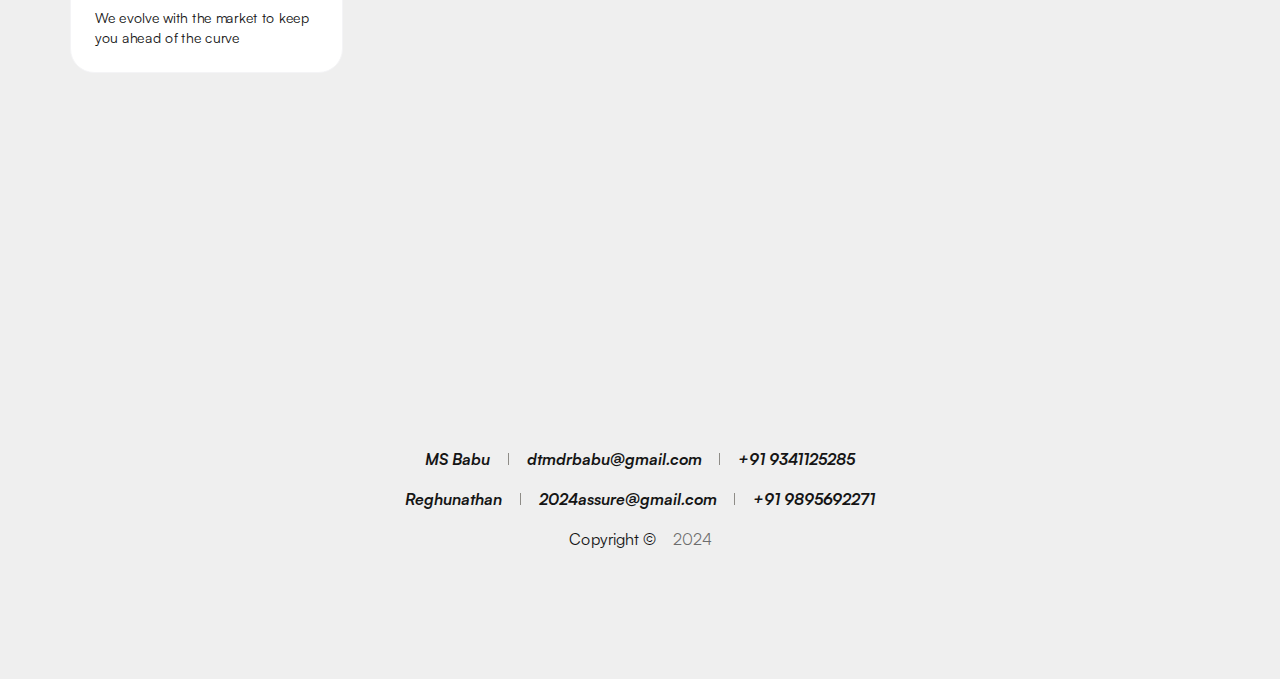
==== commit e18921d2: "Add files via upload" ====
--- a/index.html
+++ b/index.html
@@ -1,4 +1,4 @@
-<!DOCTYPE html><!--  Last Published: Mon Jan 06 2025 09:33:18 GMT+0000 (Coordinated Universal Time)  -->
+<!DOCTYPE html><!--  Last Published: Tue Jan 07 2025 09:26:04 GMT+0000 (Coordinated Universal Time)  -->
 <html data-wf-page="67580831fa9cb4e3a3fbec67" data-wf-site="67580831fa9cb4e3a3fbec2c">
 <head>
   <meta charset="utf-8">
@@ -55,7 +55,7 @@
           </div>
           <div class="hero-button">
             <a data-w-id="f367486e-ac08-4db0-60b7-352914eece19" href="mailto:dtmdrbabu@gmail.com?subject=Subject" class="button-hero w-inline-block">
-              <div class="text-weight-medium">contact@abcpl.com</div>
+              <div class="text-weight-medium">Contact Us</div>
               <div class="button-line-wrap">
                 <div style="width:30%" class="button-line-animation"></div>
               </div>
@@ -143,7 +143,7 @@
       </div>
       <div class="three-column-grid">
         <div id="w-node-aa865e83-0b59-7a65-383c-bbca695413a9-a3fbec67">
-          <div data-w-id="aa865e83-0b59-7a65-383c-bbca695413aa" class="speaker-image-wrap"><img sizes="(max-width: 479px) 100vw, (max-width: 767px) 84vw, 28vw" srcset="images/Screenshot-2024-12-10-at-4.41.14-PM-p-500.png 500w, images/Screenshot-2024-12-10-at-4.41.14-PM-p-800.png 800w, images/Screenshot-2024-12-10-at-4.41.14-PM-p-1080.png 1080w, images/Screenshot-2024-12-10-at-4.41.14-PM.png 1256w" alt="" src="images/Screenshot-2024-12-10-at-4.41.14-PM.png" loading="lazy" class="speaker-image">
+          <div data-w-id="aa865e83-0b59-7a65-383c-bbca695413aa" class="speaker-image-wrap"><img sizes="(max-width: 479px) 100vw, (max-width: 767px) 84vw, 28vw" srcset="images/Img-111.png 500w, images/Img-111.png 800w, images/Img-111.png 1652w" alt="" src="images/Img-111.png" loading="lazy" class="speaker-image">
             <div style="opacity:0" class="speaker-image-cover">
               <h5 class="heading-7">Entrepreneur and Management Consultant</h5>
             </div>
@@ -299,6 +299,13 @@
               <div class="vertical-line hide-mobile"></div>
               <a href="tel:+919341125285" class="footer-link"><strong><em>+91 9341125285</em></strong></a>
             </div>
+            <div class="footer-links">
+              <a href="#" class="footer-link"><strong><em>Reghunathan</em></strong></a>
+              <div class="vertical-line hide-mobile"></div>
+              <a href="mailto:2024assure@gmail.com?subject=Subject" class="footer-link"><strong><em>2024assure@gmail.com</em></strong></a>
+              <div class="vertical-line hide-mobile"></div>
+              <a href="tel:+919895692271" class="footer-link"><strong><em>+91 9895692271</em></strong></a>
+            </div>
             <div class="credits-wrapper">
               <p>Copyright ©</p>
               <a href="https://webflow.com/templates/designers/lucas-gusso" target="_blank" class="credits w-inline-block">
--- a/css/webflow.css
+++ b/css/webflow.css
@@ -0,0 +1,1797 @@
+@font-face {
+  font-family: 'webflow-icons';
+  src: url("[data-uri]") format('truetype');
+  font-weight: normal;
+  font-style: normal;
+}
+[class^="w-icon-"],
+[class*=" w-icon-"] {
+  /* use !important to prevent issues with browser extensions that change fonts */
+  font-family: 'webflow-icons' !important;
+  speak: none;
+  font-style: normal;
+  font-weight: normal;
+  font-variant: normal;
+  text-transform: none;
+  line-height: 1;
+  /* Better Font Rendering =========== */
+  -webkit-font-smoothing: antialiased;
+  -moz-osx-font-smoothing: grayscale;
+}
+.w-icon-slider-right:before {
+  content: "\e600";
+}
+.w-icon-slider-left:before {
+  content: "\e601";
+}
+.w-icon-nav-menu:before {
+  content: "\e602";
+}
+.w-icon-arrow-down:before,
+.w-icon-dropdown-toggle:before {
+  content: "\e603";
+}
+.w-icon-file-upload-remove:before {
+  content: "\e900";
+}
+.w-icon-file-upload-icon:before {
+  content: "\e903";
+}
+* {
+  -webkit-box-sizing: border-box;
+  -moz-box-sizing: border-box;
+  box-sizing: border-box;
+}
+html {
+  height: 100%;
+}
+body {
+  margin: 0;
+  min-height: 100%;
+  background-color: #fff;
+  font-family: Arial, sans-serif;
+  font-size: 14px;
+  line-height: 20px;
+  color: #333;
+}
+img {
+  max-width: 100%;
+  vertical-align: middle;
+  display: inline-block;
+}
+html.w-mod-touch * {
+  background-attachment: scroll !important;
+}
+.w-block {
+  display: block;
+}
+.w-inline-block {
+  max-width: 100%;
+  display: inline-block;
+}
+.w-clearfix:before,
+.w-clearfix:after {
+  content: " ";
+  display: table;
+  grid-column-start: 1;
+  grid-row-start: 1;
+  grid-column-end: 2;
+  grid-row-end: 2;
+}
+.w-clearfix:after {
+  clear: both;
+}
+.w-hidden {
+  display: none;
+}
+.w-button {
+  display: inline-block;
+  padding: 9px 15px;
+  background-color: #3898EC;
+  color: white;
+  border: 0;
+  line-height: inherit;
+  text-decoration: none;
+  cursor: pointer;
+  border-radius: 0;
+}
+input.w-button {
+  -webkit-appearance: button;
+}
+html[data-w-dynpage] [data-w-cloak] {
+  color: transparent !important;
+}
+.w-code-block {
+  margin: unset;
+}
+pre.w-code-block code {
+  all: inherit;
+}
+.w-optimization {
+  display: contents;
+}
+.w-webflow-badge,
+.w-webflow-badge > img {
+  box-sizing: unset;
+  width: unset;
+  height: unset;
+  max-height: unset;
+  max-width: unset;
+  min-height: unset;
+  min-width: unset;
+  margin: unset;
+  padding: unset;
+  float: unset;
+  clear: unset;
+  border: unset;
+  border-radius: unset;
+  background: unset;
+  background-image: unset;
+  background-position: unset;
+  background-size: unset;
+  background-repeat: unset;
+  background-origin: unset;
+  background-clip: unset;
+  background-attachment: unset;
+  background-color: unset;
+  box-shadow: unset;
+  transform: unset;
+  transition: unset;
+  direction: unset;
+  font-family: unset;
+  font-weight: unset;
+  color: unset;
+  font-size: unset;
+  line-height: unset;
+  font-style: unset;
+  font-variant: unset;
+  text-align: unset;
+  letter-spacing: unset;
+  text-decoration: unset;
+  text-indent: unset;
+  text-transform: unset;
+  list-style-type: unset;
+  text-shadow: unset;
+  vertical-align: unset;
+  cursor: unset;
+  white-space: unset;
+  word-break: unset;
+  word-spacing: unset;
+  word-wrap: unset;
+}
+.w-webflow-badge {
+  position: fixed !important;
+  display: inline-block !important;
+  visibility: visible !important;
+  opacity: 1 !important;
+  z-index: 2147483647 !important;
+  top: auto !important;
+  right: 12px !important;
+  bottom: 12px !important;
+  left: auto !important;
+  color: #aaadb0 !important;
+  background-color: #fff !important;
+  border-radius: 3px !important;
+  padding: 6px !important;
+  font-size: 12px !important;
+  line-height: 14px !important;
+  text-decoration: none !important;
+  transform: none !important;
+  margin: 0 !important;
+  width: auto !important;
+  height: auto !important;
+  overflow: unset !important;
+  white-space: nowrap;
+  box-shadow: 0 0 0 1px rgba(0, 0, 0, 0.1), 0px 1px 3px rgba(0, 0, 0, 0.1);
+  cursor: pointer;
+}
+.w-webflow-badge > img {
+  position: unset;
+  display: inline-block !important;
+  visibility: unset !important;
+  opacity: 1 !important;
+  vertical-align: middle !important;
+}
+h1,
+h2,
+h3,
+h4,
+h5,
+h6 {
+  font-weight: bold;
+  margin-bottom: 10px;
+}
+h1 {
+  font-size: 38px;
+  line-height: 44px;
+  margin-top: 20px;
+}
+h2 {
+  font-size: 32px;
+  line-height: 36px;
+  margin-top: 20px;
+}
+h3 {
+  font-size: 24px;
+  line-height: 30px;
+  margin-top: 20px;
+}
+h4 {
+  font-size: 18px;
+  line-height: 24px;
+  margin-top: 10px;
+}
+h5 {
+  font-size: 14px;
+  line-height: 20px;
+  margin-top: 10px;
+}
+h6 {
+  font-size: 12px;
+  line-height: 18px;
+  margin-top: 10px;
+}
+p {
+  margin-top: 0;
+  margin-bottom: 10px;
+}
+blockquote {
+  margin: 0 0 10px 0;
+  padding: 10px 20px;
+  border-left: 5px solid #E2E2E2;
+  font-size: 18px;
+  line-height: 22px;
+}
+figure {
+  margin: 0;
+  margin-bottom: 10px;
+}
+figcaption {
+  margin-top: 5px;
+  text-align: center;
+}
+ul,
+ol {
+  margin-top: 0px;
+  margin-bottom: 10px;
+  padding-left: 40px;
+}
+.w-list-unstyled {
+  padding-left: 0;
+  list-style: none;
+}
+.w-embed:before,
+.w-embed:after {
+  content: " ";
+  display: table;
+  grid-column-start: 1;
+  grid-row-start: 1;
+  grid-column-end: 2;
+  grid-row-end: 2;
+}
+.w-embed:after {
+  clear: both;
+}
+.w-video {
+  width: 100%;
+  position: relative;
+  padding: 0;
+}
+.w-video iframe,
+.w-video object,
+.w-video embed {
+  position: absolute;
+  top: 0;
+  left: 0;
+  width: 100%;
+  height: 100%;
+  border: none;
+}
+fieldset {
+  padding: 0;
+  margin: 0;
+  border: 0;
+}
+button,
+[type='button'],
+[type='reset'] {
+  border: 0;
+  cursor: pointer;
+  -webkit-appearance: button;
+}
+.w-form {
+  margin: 0 0 15px;
+}
+.w-form-done {
+  display: none;
+  padding: 20px;
+  text-align: center;
+  background-color: #dddddd;
+}
+.w-form-fail {
+  display: none;
+  margin-top: 10px;
+  padding: 10px;
+  background-color: #ffdede;
+}
+label {
+  display: block;
+  margin-bottom: 5px;
+  font-weight: bold;
+}
+.w-input,
+.w-select {
+  display: block;
+  width: 100%;
+  height: 38px;
+  padding: 8px 12px;
+  margin-bottom: 10px;
+  font-size: 14px;
+  line-height: 1.42857143;
+  color: #333333;
+  vertical-align: middle;
+  background-color: #ffffff;
+  border: 1px solid #cccccc;
+}
+.w-input::placeholder,
+.w-select::placeholder {
+  color: #999;
+}
+.w-input:focus,
+.w-select:focus {
+  border-color: #3898EC;
+  outline: 0;
+}
+.w-input[disabled],
+.w-select[disabled],
+.w-input[readonly],
+.w-select[readonly],
+fieldset[disabled] .w-input,
+fieldset[disabled] .w-select {
+  cursor: not-allowed;
+}
+.w-input[disabled]:not(.w-input-disabled),
+.w-select[disabled]:not(.w-input-disabled),
+.w-input[readonly],
+.w-select[readonly],
+fieldset[disabled]:not(.w-input-disabled) .w-input,
+fieldset[disabled]:not(.w-input-disabled) .w-select {
+  background-color: #eeeeee;
+}
+textarea.w-input,
+textarea.w-select {
+  height: auto;
+}
+.w-select {
+  background-color: #f3f3f3;
+}
+.w-select[multiple] {
+  height: auto;
+}
+.w-form-label {
+  display: inline-block;
+  cursor: pointer;
+  font-weight: normal;
+  margin-bottom: 0px;
+}
+.w-radio {
+  display: block;
+  margin-bottom: 5px;
+  padding-left: 20px;
+}
+.w-radio:before,
+.w-radio:after {
+  content: " ";
+  display: table;
+  grid-column-start: 1;
+  grid-row-start: 1;
+  grid-column-end: 2;
+  grid-row-end: 2;
+}
+.w-radio:after {
+  clear: both;
+}
+.w-radio-input {
+  margin: 4px 0 0;
+  line-height: normal;
+  float: left;
+  margin-left: -20px;
+}
+.w-radio-input {
+  margin-top: 3px;
+}
+.w-file-upload {
+  display: block;
+  margin-bottom: 10px;
+}
+.w-file-upload-input {
+  width: 0.1px;
+  height: 0.1px;
+  opacity: 0;
+  overflow: hidden;
+  position: absolute;
+  z-index: -100;
+}
+.w-file-upload-default,
+.w-file-upload-uploading,
+.w-file-upload-success {
+  display: inline-block;
+  color: #333333;
+}
+.w-file-upload-error {
+  display: block;
+  margin-top: 10px;
+}
+.w-file-upload-default.w-hidden,
+.w-file-upload-uploading.w-hidden,
+.w-file-upload-error.w-hidden,
+.w-file-upload-success.w-hidden {
+  display: none;
+}
+.w-file-upload-uploading-btn {
+  display: flex;
+  font-size: 14px;
+  font-weight: normal;
+  cursor: pointer;
+  margin: 0;
+  padding: 8px 12px;
+  border: 1px solid #cccccc;
+  background-color: #fafafa;
+}
+.w-file-upload-file {
+  display: flex;
+  flex-grow: 1;
+  justify-content: space-between;
+  margin: 0;
+  padding: 8px 9px 8px 11px;
+  border: 1px solid #cccccc;
+  background-color: #fafafa;
+}
+.w-file-upload-file-name {
+  font-size: 14px;
+  font-weight: normal;
+  display: block;
+}
+.w-file-remove-link {
+  margin-top: 3px;
+  margin-left: 10px;
+  width: auto;
+  height: auto;
+  padding: 3px;
+  display: block;
+  cursor: pointer;
+}
+.w-icon-file-upload-remove {
+  margin: auto;
+  font-size: 10px;
+}
+.w-file-upload-error-msg {
+  display: inline-block;
+  color: #ea384c;
+  padding: 2px 0;
+}
+.w-file-upload-info {
+  display: inline-block;
+  line-height: 38px;
+  padding: 0 12px;
+}
+.w-file-upload-label {
+  display: inline-block;
+  font-size: 14px;
+  font-weight: normal;
+  cursor: pointer;
+  margin: 0;
+  padding: 8px 12px;
+  border: 1px solid #cccccc;
+  background-color: #fafafa;
+}
+.w-icon-file-upload-icon,
+.w-icon-file-upload-uploading {
+  display: inline-block;
+  margin-right: 8px;
+  width: 20px;
+}
+.w-icon-file-upload-uploading {
+  height: 20px;
+}
+.w-container {
+  margin-left: auto;
+  margin-right: auto;
+  max-width: 940px;
+}
+.w-container:before,
+.w-container:after {
+  content: " ";
+  display: table;
+  grid-column-start: 1;
+  grid-row-start: 1;
+  grid-column-end: 2;
+  grid-row-end: 2;
+}
+.w-container:after {
+  clear: both;
+}
+.w-container .w-row {
+  margin-left: -10px;
+  margin-right: -10px;
+}
+.w-row:before,
+.w-row:after {
+  content: " ";
+  display: table;
+  grid-column-start: 1;
+  grid-row-start: 1;
+  grid-column-end: 2;
+  grid-row-end: 2;
+}
+.w-row:after {
+  clear: both;
+}
+.w-row .w-row {
+  margin-left: 0;
+  margin-right: 0;
+}
+.w-col {
+  position: relative;
+  float: left;
+  width: 100%;
+  min-height: 1px;
+  padding-left: 10px;
+  padding-right: 10px;
+}
+.w-col .w-col {
+  padding-left: 0;
+  padding-right: 0;
+}
+.w-col-1 {
+  width: 8.33333333%;
+}
+.w-col-2 {
+  width: 16.66666667%;
+}
+.w-col-3 {
+  width: 25%;
+}
+.w-col-4 {
+  width: 33.33333333%;
+}
+.w-col-5 {
+  width: 41.66666667%;
+}
+.w-col-6 {
+  width: 50%;
+}
+.w-col-7 {
+  width: 58.33333333%;
+}
+.w-col-8 {
+  width: 66.66666667%;
+}
+.w-col-9 {
+  width: 75%;
+}
+.w-col-10 {
+  width: 83.33333333%;
+}
+.w-col-11 {
+  width: 91.66666667%;
+}
+.w-col-12 {
+  width: 100%;
+}
+.w-hidden-main {
+  display: none !important;
+}
+@media screen and (max-width: 991px) {
+  .w-container {
+    max-width: 728px;
+  }
+  .w-hidden-main {
+    display: inherit !important;
+  }
+  .w-hidden-medium {
+    display: none !important;
+  }
+  .w-col-medium-1 {
+    width: 8.33333333%;
+  }
+  .w-col-medium-2 {
+    width: 16.66666667%;
+  }
+  .w-col-medium-3 {
+    width: 25%;
+  }
+  .w-col-medium-4 {
+    width: 33.33333333%;
+  }
+  .w-col-medium-5 {
+    width: 41.66666667%;
+  }
+  .w-col-medium-6 {
+    width: 50%;
+  }
+  .w-col-medium-7 {
+    width: 58.33333333%;
+  }
+  .w-col-medium-8 {
+    width: 66.66666667%;
+  }
+  .w-col-medium-9 {
+    width: 75%;
+  }
+  .w-col-medium-10 {
+    width: 83.33333333%;
+  }
+  .w-col-medium-11 {
+    width: 91.66666667%;
+  }
+  .w-col-medium-12 {
+    width: 100%;
+  }
+  .w-col-stack {
+    width: 100%;
+    left: auto;
+    right: auto;
+  }
+}
+@media screen and (max-width: 767px) {
+  .w-hidden-main {
+    display: inherit !important;
+  }
+  .w-hidden-medium {
+    display: inherit !important;
+  }
+  .w-hidden-small {
+    display: none !important;
+  }
+  .w-row,
+  .w-container .w-row {
+    margin-left: 0;
+    margin-right: 0;
+  }
+  .w-col {
+    width: 100%;
+    left: auto;
+    right: auto;
+  }
+  .w-col-small-1 {
+    width: 8.33333333%;
+  }
+  .w-col-small-2 {
+    width: 16.66666667%;
+  }
+  .w-col-small-3 {
+    width: 25%;
+  }
+  .w-col-small-4 {
+    width: 33.33333333%;
+  }
+  .w-col-small-5 {
+    width: 41.66666667%;
+  }
+  .w-col-small-6 {
+    width: 50%;
+  }
+  .w-col-small-7 {
+    width: 58.33333333%;
+  }
+  .w-col-small-8 {
+    width: 66.66666667%;
+  }
+  .w-col-small-9 {
+    width: 75%;
+  }
+  .w-col-small-10 {
+    width: 83.33333333%;
+  }
+  .w-col-small-11 {
+    width: 91.66666667%;
+  }
+  .w-col-small-12 {
+    width: 100%;
+  }
+}
+@media screen and (max-width: 479px) {
+  .w-container {
+    max-width: none;
+  }
+  .w-hidden-main {
+    display: inherit !important;
+  }
+  .w-hidden-medium {
+    display: inherit !important;
+  }
+  .w-hidden-small {
+    display: inherit !important;
+  }
+  .w-hidden-tiny {
+    display: none !important;
+  }
+  .w-col {
+    width: 100%;
+  }
+  .w-col-tiny-1 {
+    width: 8.33333333%;
+  }
+  .w-col-tiny-2 {
+    width: 16.66666667%;
+  }
+  .w-col-tiny-3 {
+    width: 25%;
+  }
+  .w-col-tiny-4 {
+    width: 33.33333333%;
+  }
+  .w-col-tiny-5 {
+    width: 41.66666667%;
+  }
+  .w-col-tiny-6 {
+    width: 50%;
+  }
+  .w-col-tiny-7 {
+    width: 58.33333333%;
+  }
+  .w-col-tiny-8 {
+    width: 66.66666667%;
+  }
+  .w-col-tiny-9 {
+    width: 75%;
+  }
+  .w-col-tiny-10 {
+    width: 83.33333333%;
+  }
+  .w-col-tiny-11 {
+    width: 91.66666667%;
+  }
+  .w-col-tiny-12 {
+    width: 100%;
+  }
+}
+.w-widget {
+  position: relative;
+}
+.w-widget-map {
+  width: 100%;
+  height: 400px;
+}
+.w-widget-map label {
+  width: auto;
+  display: inline;
+}
+.w-widget-map img {
+  max-width: inherit;
+}
+.w-widget-map .gm-style-iw {
+  text-align: center;
+}
+.w-widget-map .gm-style-iw > button {
+  display: none !important;
+}
+.w-widget-twitter {
+  overflow: hidden;
+}
+.w-widget-twitter-count-shim {
+  display: inline-block;
+  vertical-align: top;
+  position: relative;
+  width: 28px;
+  height: 20px;
+  text-align: center;
+  background: white;
+  border: #758696 solid 1px;
+  border-radius: 3px;
+}
+.w-widget-twitter-count-shim * {
+  pointer-events: none;
+  user-select: none;
+}
+.w-widget-twitter-count-shim .w-widget-twitter-count-inner {
+  position: relative;
+  font-size: 15px;
+  line-height: 12px;
+  text-align: center;
+  color: #999;
+  font-family: serif;
+}
+.w-widget-twitter-count-shim .w-widget-twitter-count-clear {
+  position: relative;
+  display: block;
+}
+.w-widget-twitter-count-shim.w--large {
+  width: 36px;
+  height: 28px;
+}
+.w-widget-twitter-count-shim.w--large .w-widget-twitter-count-inner {
+  font-size: 18px;
+  line-height: 18px;
+}
+.w-widget-twitter-count-shim:not(.w--vertical) {
+  margin-left: 5px;
+  margin-right: 8px;
+}
+.w-widget-twitter-count-shim:not(.w--vertical).w--large {
+  margin-left: 6px;
+}
+.w-widget-twitter-count-shim:not(.w--vertical):before,
+.w-widget-twitter-count-shim:not(.w--vertical):after {
+  top: 50%;
+  left: 0;
+  border: solid transparent;
+  content: ' ';
+  height: 0;
+  width: 0;
+  position: absolute;
+  pointer-events: none;
+}
+.w-widget-twitter-count-shim:not(.w--vertical):before {
+  border-color: rgba(117, 134, 150, 0);
+  border-right-color: #5d6c7b;
+  border-width: 4px;
+  margin-left: -9px;
+  margin-top: -4px;
+}
+.w-widget-twitter-count-shim:not(.w--vertical).w--large:before {
+  border-width: 5px;
+  margin-left: -10px;
+  margin-top: -5px;
+}
+.w-widget-twitter-count-shim:not(.w--vertical):after {
+  border-color: rgba(255, 255, 255, 0);
+  border-right-color: white;
+  border-width: 4px;
+  margin-left: -8px;
+  margin-top: -4px;
+}
+.w-widget-twitter-count-shim:not(.w--vertical).w--large:after {
+  border-width: 5px;
+  margin-left: -9px;
+  margin-top: -5px;
+}
+.w-widget-twitter-count-shim.w--vertical {
+  width: 61px;
+  height: 33px;
+  margin-bottom: 8px;
+}
+.w-widget-twitter-count-shim.w--vertical:before,
+.w-widget-twitter-count-shim.w--vertical:after {
+  top: 100%;
+  left: 50%;
+  border: solid transparent;
+  content: ' ';
+  height: 0;
+  width: 0;
+  position: absolute;
+  pointer-events: none;
+}
+.w-widget-twitter-count-shim.w--vertical:before {
+  border-color: rgba(117, 134, 150, 0);
+  border-top-color: #5d6c7b;
+  border-width: 5px;
+  margin-left: -5px;
+}
+.w-widget-twitter-count-shim.w--vertical:after {
+  border-color: rgba(255, 255, 255, 0);
+  border-top-color: white;
+  border-width: 4px;
+  margin-left: -4px;
+}
+.w-widget-twitter-count-shim.w--vertical .w-widget-twitter-count-inner {
+  font-size: 18px;
+  line-height: 22px;
+}
+.w-widget-twitter-count-shim.w--vertical.w--large {
+  width: 76px;
+}
+.w-background-video {
+  position: relative;
+  overflow: hidden;
+  height: 500px;
+  color: white;
+}
+.w-background-video > video {
+  background-size: cover;
+  background-position: 50% 50%;
+  position: absolute;
+  margin: auto;
+  width: 100%;
+  height: 100%;
+  right: -100%;
+  bottom: -100%;
+  top: -100%;
+  left: -100%;
+  object-fit: cover;
+  z-index: -100;
+}
+.w-background-video > video::-webkit-media-controls-start-playback-button {
+  display: none !important;
+  -webkit-appearance: none;
+}
+.w-background-video--control {
+  position: absolute;
+  bottom: 1em;
+  right: 1em;
+  background-color: transparent;
+  padding: 0;
+}
+.w-background-video--control > [hidden] {
+  display: none !important;
+}
+.w-slider {
+  position: relative;
+  height: 300px;
+  text-align: center;
+  background: #dddddd;
+  clear: both;
+  -webkit-tap-highlight-color: rgba(0, 0, 0, 0);
+  tap-highlight-color: rgba(0, 0, 0, 0);
+}
+.w-slider-mask {
+  position: relative;
+  display: block;
+  overflow: hidden;
+  z-index: 1;
+  left: 0;
+  right: 0;
+  height: 100%;
+  white-space: nowrap;
+}
+.w-slide {
+  position: relative;
+  display: inline-block;
+  vertical-align: top;
+  width: 100%;
+  height: 100%;
+  white-space: normal;
+  text-align: left;
+}
+.w-slider-nav {
+  position: absolute;
+  z-index: 2;
+  top: auto;
+  right: 0;
+  bottom: 0;
+  left: 0;
+  margin: auto;
+  padding-top: 10px;
+  height: 40px;
+  text-align: center;
+  -webkit-tap-highlight-color: rgba(0, 0, 0, 0);
+  tap-highlight-color: rgba(0, 0, 0, 0);
+}
+.w-slider-nav.w-round > div {
+  border-radius: 100%;
+}
+.w-slider-nav.w-num > div {
+  width: auto;
+  height: auto;
+  padding: 0.2em 0.5em;
+  font-size: inherit;
+  line-height: inherit;
+}
+.w-slider-nav.w-shadow > div {
+  box-shadow: 0 0 3px rgba(51, 51, 51, 0.4);
+}
+.w-slider-nav-invert {
+  color: #fff;
+}
+.w-slider-nav-invert > div {
+  background-color: rgba(34, 34, 34, 0.4);
+}
+.w-slider-nav-invert > div.w-active {
+  background-color: #222;
+}
+.w-slider-dot {
+  position: relative;
+  display: inline-block;
+  width: 1em;
+  height: 1em;
+  background-color: rgba(255, 255, 255, 0.4);
+  cursor: pointer;
+  margin: 0 3px 0.5em;
+  transition: background-color 100ms, color 100ms;
+}
+.w-slider-dot.w-active {
+  background-color: #fff;
+}
+.w-slider-dot:focus {
+  outline: none;
+  box-shadow: 0px 0px 0px 2px #fff;
+}
+.w-slider-dot:focus.w-active {
+  box-shadow: none;
+}
+.w-slider-arrow-left,
+.w-slider-arrow-right {
+  position: absolute;
+  width: 80px;
+  top: 0;
+  right: 0;
+  bottom: 0;
+  left: 0;
+  margin: auto;
+  cursor: pointer;
+  overflow: hidden;
+  color: white;
+  font-size: 40px;
+  -webkit-tap-highlight-color: rgba(0, 0, 0, 0);
+  tap-highlight-color: rgba(0, 0, 0, 0);
+  user-select: none;
+}
+.w-slider-arrow-left [class^='w-icon-'],
+.w-slider-arrow-right [class^='w-icon-'],
+.w-slider-arrow-left [class*=' w-icon-'],
+.w-slider-arrow-right [class*=' w-icon-'] {
+  position: absolute;
+}
+.w-slider-arrow-left:focus,
+.w-slider-arrow-right:focus {
+  outline: 0;
+}
+.w-slider-arrow-left {
+  z-index: 3;
+  right: auto;
+}
+.w-slider-arrow-right {
+  z-index: 4;
+  left: auto;
+}
+.w-icon-slider-left,
+.w-icon-slider-right {
+  top: 0;
+  right: 0;
+  bottom: 0;
+  left: 0;
+  margin: auto;
+  width: 1em;
+  height: 1em;
+}
+.w-slider-aria-label {
+  border: 0;
+  clip: rect(0 0 0 0);
+  height: 1px;
+  margin: -1px;
+  overflow: hidden;
+  padding: 0;
+  position: absolute;
+  width: 1px;
+}
+.w-slider-force-show {
+  display: block !important;
+}
+.w-dropdown {
+  display: inline-block;
+  position: relative;
+  text-align: left;
+  margin-left: auto;
+  margin-right: auto;
+  z-index: 900;
+}
+.w-dropdown-btn,
+.w-dropdown-toggle,
+.w-dropdown-link {
+  position: relative;
+  vertical-align: top;
+  text-decoration: none;
+  color: #222222;
+  padding: 20px;
+  text-align: left;
+  margin-left: auto;
+  margin-right: auto;
+  white-space: nowrap;
+}
+.w-dropdown-toggle {
+  user-select: none;
+  display: inline-block;
+  cursor: pointer;
+  padding-right: 40px;
+}
+.w-dropdown-toggle:focus {
+  outline: 0;
+}
+.w-icon-dropdown-toggle {
+  position: absolute;
+  top: 0;
+  right: 0;
+  bottom: 0;
+  margin: auto;
+  margin-right: 20px;
+  width: 1em;
+  height: 1em;
+}
+.w-dropdown-list {
+  position: absolute;
+  background: #dddddd;
+  display: none;
+  min-width: 100%;
+}
+.w-dropdown-list.w--open {
+  display: block;
+}
+.w-dropdown-link {
+  padding: 10px 20px;
+  display: block;
+  color: #222222;
+}
+.w-dropdown-link.w--current {
+  color: #0082f3;
+}
+.w-dropdown-link:focus {
+  outline: 0;
+}
+@media screen and (max-width: 767px) {
+  .w-nav-brand {
+    padding-left: 10px;
+  }
+}
+/**
+ * ## Note
+ * Safari (on both iOS and OS X) does not handle viewport units (vh, vw) well.
+ * For example percentage units do not work on descendants of elements that
+ * have any dimensions expressed in viewport units. It also doesn’t handle them at
+ * all in `calc()`.
+ */
+/**
+ * Wrapper around all lightbox elements
+ *
+ * 1. Since the lightbox can receive focus, IE also gives it an outline.
+ * 2. Fixes flickering on Chrome when a transition is in progress
+ *    underneath the lightbox.
+ */
+.w-lightbox-backdrop {
+  cursor: auto;
+  font-style: normal;
+  letter-spacing: normal;
+  list-style: disc;
+  text-indent: 0;
+  text-shadow: none;
+  text-transform: none;
+  visibility: visible;
+  white-space: normal;
+  word-break: normal;
+  word-spacing: normal;
+  word-wrap: normal;
+  position: fixed;
+  top: 0;
+  right: 0;
+  bottom: 0;
+  left: 0;
+  color: #fff;
+  font-family: "Helvetica Neue", Helvetica, Ubuntu, "Segoe UI", Verdana, sans-serif;
+  font-size: 17px;
+  line-height: 1.2;
+  font-weight: 300;
+  text-align: center;
+  background: rgba(0, 0, 0, 0.9);
+  z-index: 2000;
+  outline: 0;
+  /* 1 */
+  opacity: 0;
+  -webkit-user-select: none;
+  -moz-user-select: none;
+  -webkit-tap-highlight-color: transparent;
+  -webkit-transform: translate(0, 0);
+  /* 2 */
+}
+/**
+ * Neat trick to bind the rubberband effect to our canvas instead of the whole
+ * document on iOS. It also prevents a bug that causes the document underneath to scroll.
+ */
+.w-lightbox-backdrop,
+.w-lightbox-container {
+  height: 100%;
+  overflow: auto;
+  -webkit-overflow-scrolling: touch;
+}
+.w-lightbox-content {
+  position: relative;
+  height: 100vh;
+  overflow: hidden;
+}
+.w-lightbox-view {
+  position: absolute;
+  width: 100vw;
+  height: 100vh;
+  opacity: 0;
+}
+.w-lightbox-view:before {
+  content: "";
+  height: 100vh;
+}
+/* .w-lightbox-content */
+.w-lightbox-group,
+.w-lightbox-group .w-lightbox-view,
+.w-lightbox-group .w-lightbox-view:before {
+  height: 86vh;
+}
+.w-lightbox-frame,
+.w-lightbox-view:before {
+  display: inline-block;
+  vertical-align: middle;
+}
+/*
+ * 1. Remove default margin set by user-agent on the <figure> element.
+ */
+.w-lightbox-figure {
+  position: relative;
+  margin: 0;
+  /* 1 */
+}
+.w-lightbox-group .w-lightbox-figure {
+  cursor: pointer;
+}
+/**
+ * IE adds image dimensions as width and height attributes on the IMG tag,
+ * but we need both width and height to be set to auto to enable scaling.
+ */
+.w-lightbox-img {
+  width: auto;
+  height: auto;
+  max-width: none;
+}
+/**
+ * 1. Reset if style is set by user on "All Images"
+ */
+.w-lightbox-image {
+  display: block;
+  float: none;
+  /* 1 */
+  max-width: 100vw;
+  max-height: 100vh;
+}
+.w-lightbox-group .w-lightbox-image {
+  max-height: 86vh;
+}
+.w-lightbox-caption {
+  position: absolute;
+  right: 0;
+  bottom: 0;
+  left: 0;
+  padding: 0.5em 1em;
+  background: rgba(0, 0, 0, 0.4);
+  text-align: left;
+  text-overflow: ellipsis;
+  white-space: nowrap;
+  overflow: hidden;
+}
+.w-lightbox-embed {
+  position: absolute;
+  top: 0;
+  right: 0;
+  bottom: 0;
+  left: 0;
+  width: 100%;
+  height: 100%;
+}
+.w-lightbox-control {
+  position: absolute;
+  top: 0;
+  width: 4em;
+  background-size: 24px;
+  background-repeat: no-repeat;
+  background-position: center;
+  cursor: pointer;
+  -webkit-transition: all 0.3s;
+  transition: all 0.3s;
+}
+.w-lightbox-left {
+  display: none;
+  bottom: 0;
+  left: 0;
+  /* <svg xmlns="http://www.w3.org/2000/svg" viewBox="-20 0 24 40" width="24" height="40"><g transform="rotate(45)"><path d="m0 0h5v23h23v5h-28z" opacity=".4"/><path d="m1 1h3v23h23v3h-26z" fill="#fff"/></g></svg> */
+  background-image: url("[data-uri]");
+}
+.w-lightbox-right {
+  display: none;
+  right: 0;
+  bottom: 0;
+  /* <svg xmlns="http://www.w3.org/2000/svg" viewBox="-4 0 24 40" width="24" height="40"><g transform="rotate(45)"><path d="m0-0h28v28h-5v-23h-23z" opacity=".4"/><path d="m1 1h26v26h-3v-23h-23z" fill="#fff"/></g></svg> */
+  background-image: url("[data-uri]");
+}
+/*
+ * Without specifying the with and height inside the SVG, all versions of IE render the icon too small.
+ * The bug does not seem to manifest itself if the elements are tall enough such as the above arrows.
+ * (http://stackoverflow.com/questions/16092114/background-size-differs-in-internet-explorer)
+ */
+.w-lightbox-close {
+  right: 0;
+  height: 2.6em;
+  /* <svg xmlns="http://www.w3.org/2000/svg" viewBox="-4 0 18 17" width="18" height="17"><g transform="rotate(45)"><path d="m0 0h7v-7h5v7h7v5h-7v7h-5v-7h-7z" opacity=".4"/><path d="m1 1h7v-7h3v7h7v3h-7v7h-3v-7h-7z" fill="#fff"/></g></svg> */
+  background-image: url("[data-uri]");
+  background-size: 18px;
+}
+/**
+ * 1. All IE versions add extra space at the bottom without this.
+ */
+.w-lightbox-strip {
+  position: absolute;
+  bottom: 0;
+  left: 0;
+  right: 0;
+  padding: 0 1vh;
+  line-height: 0;
+  /* 1 */
+  white-space: nowrap;
+  overflow-x: auto;
+  overflow-y: hidden;
+}
+/*
+ * 1. We use content-box to avoid having to do `width: calc(10vh + 2vw)`
+ *    which doesn’t work in Safari anyway.
+ * 2. Chrome renders images pixelated when switching to GPU. Making sure
+ *    the parent is also rendered on the GPU (by setting translate3d for
+ *    example) fixes this behavior.
+ */
+.w-lightbox-item {
+  display: inline-block;
+  width: 10vh;
+  padding: 2vh 1vh;
+  box-sizing: content-box;
+  /* 1 */
+  cursor: pointer;
+  -webkit-transform: translate3d(0, 0, 0);
+  /* 2 */
+}
+.w-lightbox-active {
+  opacity: 0.3;
+}
+.w-lightbox-thumbnail {
+  position: relative;
+  height: 10vh;
+  background: #222;
+  overflow: hidden;
+}
+.w-lightbox-thumbnail-image {
+  position: absolute;
+  top: 0;
+  left: 0;
+}
+.w-lightbox-thumbnail .w-lightbox-tall {
+  top: 50%;
+  width: 100%;
+  -webkit-transform: translate(0, -50%);
+  transform: translate(0, -50%);
+}
+.w-lightbox-thumbnail .w-lightbox-wide {
+  left: 50%;
+  height: 100%;
+  -webkit-transform: translate(-50%, 0);
+  transform: translate(-50%, 0);
+}
+/*
+ * Spinner
+ *
+ * Absolute pixel values are used to avoid rounding errors that would cause
+ * the white spinning element to be misaligned with the track.
+ */
+.w-lightbox-spinner {
+  position: absolute;
+  top: 50%;
+  left: 50%;
+  box-sizing: border-box;
+  width: 40px;
+  height: 40px;
+  margin-top: -20px;
+  margin-left: -20px;
+  border: 5px solid rgba(0, 0, 0, 0.4);
+  border-radius: 50%;
+  -webkit-animation: spin 0.8s infinite linear;
+  animation: spin 0.8s infinite linear;
+}
+.w-lightbox-spinner:after {
+  content: "";
+  position: absolute;
+  top: -4px;
+  right: -4px;
+  bottom: -4px;
+  left: -4px;
+  border: 3px solid transparent;
+  border-bottom-color: #fff;
+  border-radius: 50%;
+}
+/*
+ * Utility classes
+ */
+.w-lightbox-hide {
+  display: none;
+}
+.w-lightbox-noscroll {
+  overflow: hidden;
+}
+@media (min-width: 768px) {
+  .w-lightbox-content {
+    height: 96vh;
+    margin-top: 2vh;
+  }
+  .w-lightbox-view,
+  .w-lightbox-view:before {
+    height: 96vh;
+  }
+  /* .w-lightbox-content */
+  .w-lightbox-group,
+  .w-lightbox-group .w-lightbox-view,
+  .w-lightbox-group .w-lightbox-view:before {
+    height: 84vh;
+  }
+  .w-lightbox-image {
+    max-width: 96vw;
+    max-height: 96vh;
+  }
+  .w-lightbox-group .w-lightbox-image {
+    max-width: 82.3vw;
+    max-height: 84vh;
+  }
+  .w-lightbox-left,
+  .w-lightbox-right {
+    display: block;
+    opacity: 0.5;
+  }
+  .w-lightbox-close {
+    opacity: 0.8;
+  }
+  .w-lightbox-control:hover {
+    opacity: 1;
+  }
+}
+.w-lightbox-inactive,
+.w-lightbox-inactive:hover {
+  opacity: 0;
+}
+.w-richtext:before,
+.w-richtext:after {
+  content: " ";
+  display: table;
+  grid-column-start: 1;
+  grid-row-start: 1;
+  grid-column-end: 2;
+  grid-row-end: 2;
+}
+.w-richtext:after {
+  clear: both;
+}
+.w-richtext[contenteditable="true"]:before,
+.w-richtext[contenteditable="true"]:after {
+  white-space: initial;
+}
+.w-richtext ol,
+.w-richtext ul {
+  overflow: hidden;
+}
+.w-richtext .w-richtext-figure-selected.w-richtext-figure-type-video div:after,
+.w-richtext .w-richtext-figure-selected[data-rt-type="video"] div:after {
+  outline: 2px solid #2895f7;
+}
+.w-richtext .w-richtext-figure-selected.w-richtext-figure-type-image div,
+.w-richtext .w-richtext-figure-selected[data-rt-type="image"] div {
+  outline: 2px solid #2895f7;
+}
+.w-richtext figure.w-richtext-figure-type-video > div:after,
+.w-richtext figure[data-rt-type="video"] > div:after {
+  content: '';
+  position: absolute;
+  display: none;
+  left: 0;
+  top: 0;
+  right: 0;
+  bottom: 0;
+}
+.w-richtext figure {
+  position: relative;
+  max-width: 60%;
+}
+.w-richtext figure > div:before {
+  cursor: default!important;
+}
+.w-richtext figure img {
+  width: 100%;
+}
+.w-richtext figure figcaption.w-richtext-figcaption-placeholder {
+  opacity: 0.6;
+}
+.w-richtext figure div {
+  /* fix incorrectly sized selection border in the data manager */
+  font-size: 0px;
+  color: transparent;
+}
+.w-richtext figure.w-richtext-figure-type-image,
+.w-richtext figure[data-rt-type="image"] {
+  display: table;
+}
+.w-richtext figure.w-richtext-figure-type-image > div,
+.w-richtext figure[data-rt-type="image"] > div {
+  display: inline-block;
+}
+.w-richtext figure.w-richtext-figure-type-image > figcaption,
+.w-richtext figure[data-rt-type="image"] > figcaption {
+  display: table-caption;
+  caption-side: bottom;
+}
+.w-richtext figure.w-richtext-figure-type-video,
+.w-richtext figure[data-rt-type="video"] {
+  width: 60%;
+  height: 0;
+}
+.w-richtext figure.w-richtext-figure-type-video iframe,
+.w-richtext figure[data-rt-type="video"] iframe {
+  position: absolute;
+  top: 0;
+  left: 0;
+  width: 100%;
+  height: 100%;
+}
+.w-richtext figure.w-richtext-figure-type-video > div,
+.w-richtext figure[data-rt-type="video"] > div {
+  width: 100%;
+}
+.w-richtext figure.w-richtext-align-center {
+  margin-right: auto;
+  margin-left: auto;
+  clear: both;
+}
+.w-richtext figure.w-richtext-align-center.w-richtext-figure-type-image > div,
+.w-richtext figure.w-richtext-align-center[data-rt-type="image"] > div {
+  max-width: 100%;
+}
+.w-richtext figure.w-richtext-align-normal {
+  clear: both;
+}
+.w-richtext figure.w-richtext-align-fullwidth {
+  width: 100%;
+  max-width: 100%;
+  text-align: center;
+  clear: both;
+  display: block;
+  margin-right: auto;
+  margin-left: auto;
+}
+.w-richtext figure.w-richtext-align-fullwidth > div {
+  display: inline-block;
+  /* padding-bottom is used for aspect ratios in video figures
+      we want the div to inherit that so hover/selection borders in the designer-canvas
+      fit right*/
+  padding-bottom: inherit;
+}
+.w-richtext figure.w-richtext-align-fullwidth > figcaption {
+  display: block;
+}
+.w-richtext figure.w-richtext-align-floatleft {
+  float: left;
+  margin-right: 15px;
+  clear: none;
+}
+.w-richtext figure.w-richtext-align-floatright {
+  float: right;
+  margin-left: 15px;
+  clear: none;
+}
+.w-nav {
+  position: relative;
+  background: #dddddd;
+  z-index: 1000;
+}
+.w-nav:before,
+.w-nav:after {
+  content: " ";
+  display: table;
+  grid-column-start: 1;
+  grid-row-start: 1;
+  grid-column-end: 2;
+  grid-row-end: 2;
+}
+.w-nav:after {
+  clear: both;
+}
+.w-nav-brand {
+  position: relative;
+  float: left;
+  text-decoration: none;
+  color: #333333;
+}
+.w-nav-link {
+  position: relative;
+  display: inline-block;
+  vertical-align: top;
+  text-decoration: none;
+  color: #222222;
+  padding: 20px;
+  text-align: left;
+  margin-left: auto;
+  margin-right: auto;
+}
+.w-nav-link.w--current {
+  color: #0082f3;
+}
+.w-nav-menu {
+  position: relative;
+  float: right;
+}
+[data-nav-menu-open] {
+  display: block !important;
+  position: absolute;
+  top: 100%;
+  left: 0;
+  right: 0;
+  background: #C8C8C8;
+  text-align: center;
+  overflow: visible;
+  min-width: 200px;
+}
+.w--nav-link-open {
+  display: block;
+  position: relative;
+}
+.w-nav-overlay {
+  position: absolute;
+  overflow: hidden;
+  display: none;
+  top: 100%;
+  left: 0;
+  right: 0;
+  width: 100%;
+}
+.w-nav-overlay [data-nav-menu-open] {
+  top: 0;
+}
+.w-nav[data-animation='over-left'] .w-nav-overlay {
+  width: auto;
+}
+.w-nav[data-animation='over-left'] .w-nav-overlay,
+.w-nav[data-animation='over-left'] [data-nav-menu-open] {
+  right: auto;
+  z-index: 1;
+  top: 0;
+}
+.w-nav[data-animation='over-right'] .w-nav-overlay {
+  width: auto;
+}
+.w-nav[data-animation='over-right'] .w-nav-overlay,
+.w-nav[data-animation='over-right'] [data-nav-menu-open] {
+  left: auto;
+  z-index: 1;
+  top: 0;
+}
+.w-nav-button {
+  position: relative;
+  float: right;
+  padding: 18px;
+  font-size: 24px;
+  display: none;
+  cursor: pointer;
+  -webkit-tap-highlight-color: rgba(0, 0, 0, 0);
+  tap-highlight-color: rgba(0, 0, 0, 0);
+  user-select: none;
+}
+.w-nav-button:focus {
+  outline: 0;
+}
+.w-nav-button.w--open {
+  background-color: #C8C8C8;
+  color: white;
+}
+.w-nav[data-collapse='all'] .w-nav-menu {
+  display: none;
+}
+.w-nav[data-collapse='all'] .w-nav-button {
+  display: block;
+}
+.w--nav-dropdown-open {
+  display: block;
+}
+.w--nav-dropdown-toggle-open {
+  display: block;
+}
+.w--nav-dropdown-list-open {
+  position: static;
+}
+@media screen and (max-width: 991px) {
+  .w-nav[data-collapse='medium'] .w-nav-menu {
+    display: none;
+  }
+  .w-nav[data-collapse='medium'] .w-nav-button {
+    display: block;
+  }
+}
+@media screen and (max-width: 767px) {
+  .w-nav[data-collapse='small'] .w-nav-menu {
+    display: none;
+  }
+  .w-nav[data-collapse='small'] .w-nav-button {
+    display: block;
+  }
+  .w-nav-brand {
+    padding-left: 10px;
+  }
+}
+@media screen and (max-width: 479px) {
+  .w-nav[data-collapse='tiny'] .w-nav-menu {
+    display: none;
+  }
+  .w-nav[data-collapse='tiny'] .w-nav-button {
+    display: block;
+  }
+}
+.w-tabs {
+  position: relative;
+}
+.w-tabs:before,
+.w-tabs:after {
+  content: " ";
+  display: table;
+  grid-column-start: 1;
+  grid-row-start: 1;
+  grid-column-end: 2;
+  grid-row-end: 2;
+}
+.w-tabs:after {
+  clear: both;
+}
+.w-tab-menu {
+  position: relative;
+}
+.w-tab-link {
+  position: relative;
+  display: inline-block;
+  vertical-align: top;
+  text-decoration: none;
+  padding: 9px 30px;
+  text-align: left;
+  cursor: pointer;
+  color: #222222;
+  background-color: #dddddd;
+}
+.w-tab-link.w--current {
+  background-color: #C8C8C8;
+}
+.w-tab-link:focus {
+  outline: 0;
+}
+.w-tab-content {
+  position: relative;
+  display: block;
+  overflow: hidden;
+}
+.w-tab-pane {
+  position: relative;
+  display: none;
+}
+.w--tab-active {
+  display: block;
+}
+@media screen and (max-width: 479px) {
+  .w-tab-link {
+    display: block;
+  }
+}
+.w-ix-emptyfix:after {
+  content: "";
+}
+@keyframes spin {
+  0% {
+    transform: rotate(0deg);
+  }
+  100% {
+    transform: rotate(360deg);
+  }
+}
+.w-dyn-empty {
+  padding: 10px;
+  background-color: #dddddd;
+}
+.w-dyn-hide {
+  display: none !important;
+}
+.w-dyn-bind-empty {
+  display: none !important;
+}
+.w-condition-invisible {
+  display: none !important;
+}
+.wf-layout-layout {
+  display: grid;
+}
+.w-code-component > * {
+  height: 100%;
+  width: 100%;
+  position: absolute;
+  top: 0;
+  left: 0;
+}
--- a/css/assure-business-consultants.webflow.css
+++ b/css/assure-business-consultants.webflow.css
@@ -0,0 +1,3406 @@
+:root {
+  --color--backgroung: #efefef;
+  --font--satoshi: Satoshi, sans-serif;
+  --color--font: #151515;
+  --text-size--regular: 1rem;
+  --heading--h1: 5rem;
+  --heading--h2: 3.5rem;
+  --heading--h3: 1.5rem;
+  --heading--h4: 1.375rem;
+  --heading--h5: 1.25rem;
+  --heading--h6: 1.125rem;
+  --text-size--medium: 1.125rem;
+  --text-size--display: 13.125rem;
+  --color--button: #151515;
+  --color--primary: #ee64ff;
+  --text-size--small: .875rem;
+  --color--card: white;
+  --text-size--large: 1.5rem;
+  --text-size--huge: 3.5rem;
+  --alley-component-library--neutral--off-white: #f4f4f6;
+  --alley-component-library--gray--900: #131316;
+  --alley-component-library--orange--900: #f69351;
+  --alley-component-library--blue--900: #5167f6;
+  --alley-component-library--blue--800: #6478f7;
+  --alley-component-library--blue--700: #7788f8;
+  --font--satoshi-variable: Arial, "Helvetica Neue", Helvetica, sans-serif;
+  --border--radius: .2rem;
+}
+
+.w-layout-blockcontainer {
+  max-width: 940px;
+  margin-left: auto;
+  margin-right: auto;
+  display: block;
+}
+
+.w-layout-grid {
+  grid-row-gap: 16px;
+  grid-column-gap: 16px;
+  grid-template-rows: auto auto;
+  grid-template-columns: 1fr 1fr;
+  grid-auto-columns: 1fr;
+  display: grid;
+}
+
+@media screen and (max-width: 991px) {
+  .w-layout-blockcontainer {
+    max-width: 728px;
+  }
+}
+
+@media screen and (max-width: 767px) {
+  .w-layout-blockcontainer {
+    max-width: none;
+  }
+}
+
+body {
+  background-color: var(--color--backgroung);
+  font-family: var(--font--satoshi);
+  color: var(--color--font);
+  font-size: var(--text-size--regular);
+  cursor: default;
+  line-height: 1.5;
+  text-decoration: none;
+}
+
+h1 {
+  font-size: var(--heading--h1);
+  margin-top: 0;
+  margin-bottom: 0;
+  font-weight: 400;
+  line-height: 1;
+}
+
+h2 {
+  font-size: var(--heading--h2);
+  margin-top: 0;
+  margin-bottom: 0;
+  font-weight: 400;
+  line-height: 1.3;
+}
+
+h3 {
+  font-size: var(--heading--h3);
+  margin-top: 0;
+  margin-bottom: 0;
+  font-weight: 400;
+  line-height: 1.5;
+}
+
+h4 {
+  font-size: var(--heading--h4);
+  margin-top: 0;
+  margin-bottom: 0;
+  font-weight: 400;
+  line-height: 1.5;
+}
+
+h5 {
+  font-size: var(--heading--h5);
+  margin-top: 0;
+  margin-bottom: 0;
+  font-weight: 400;
+  line-height: 1.5;
+}
+
+h6 {
+  font-size: var(--heading--h6);
+  margin-top: 0;
+  margin-bottom: 0;
+  font-weight: 400;
+  line-height: 1.5;
+}
+
+p {
+  font-size: var(--text-size--regular);
+  margin-bottom: 0;
+}
+
+a {
+  color: var(--color--font);
+  font-size: var(--text-size--regular);
+  text-decoration: none;
+}
+
+ul {
+  margin-top: 0;
+  margin-bottom: 10px;
+  padding-left: 40px;
+}
+
+li {
+  font-size: var(--text-size--regular);
+  font-weight: 400;
+}
+
+img {
+  object-fit: cover;
+  max-width: 100%;
+  display: inline-block;
+}
+
+blockquote {
+  font-size: var(--text-size--medium);
+  border-left: 5px solid #e2e2e2;
+  margin-bottom: 0;
+  padding: 10px 20px;
+  line-height: 1.1;
+}
+
+.container {
+  width: 100%;
+  max-width: 110rem;
+  margin-left: 0%;
+  margin-right: 0%;
+  padding-bottom: 0;
+  padding-left: 0;
+  padding-right: 0;
+}
+
+.container.container-small {
+  max-width: 80rem;
+}
+
+.container.container-large {
+  width: 90vw;
+  max-width: 100%;
+  padding-bottom: 0;
+}
+
+.heading-1 {
+  font-size: var(--heading--h1);
+  text-align: left;
+  font-weight: 400;
+  line-height: 1;
+}
+
+.rich-text p {
+  font-size: var(--text-size--regular);
+  margin-bottom: 0;
+}
+
+.rich-text h1, .rich-text h2 {
+  margin-top: 0;
+  margin-bottom: 1rem;
+  font-weight: 500;
+}
+
+.rich-text li {
+  font-size: var(--text-size--regular);
+}
+
+.rich-text h3 {
+  font-size: var(--heading--h3);
+  margin-bottom: 1rem;
+  font-weight: 500;
+}
+
+.rich-text h4, .rich-text h5 {
+  margin-bottom: 1rem;
+  font-weight: 500;
+}
+
+.rich-text blockquote {
+  margin-bottom: 1rem;
+}
+
+.rich-text h6 {
+  margin-bottom: 1rem;
+  font-weight: 500;
+}
+
+.rich-text.rich-text-size {
+  text-align: center;
+  max-width: 60ch;
+}
+
+.text-weight-medium {
+  font-weight: 500;
+}
+
+.text-weight-medium._1 {
+  font-weight: 900;
+}
+
+.text-size-medium {
+  font-size: var(--text-size--medium);
+  line-height: 1.1;
+}
+
+.text-size-display {
+  font-size: var(--text-size--display);
+  letter-spacing: -.5975rem;
+  font-weight: 300;
+  line-height: 1;
+}
+
+.button-primary {
+  grid-row-gap: .25rem;
+  background-color: var(--color--button);
+  color: var(--color--backgroung);
+  font-size: var(--text-size--medium);
+  text-transform: uppercase;
+  cursor: pointer;
+  border-radius: .2rem;
+  flex-direction: column;
+  padding: .8rem 2.5rem;
+  text-decoration: none;
+  transition: all .3s cubic-bezier(.455, .03, .515, .955);
+  display: flex;
+  position: relative;
+  overflow: hidden;
+}
+
+.button-primary:hover {
+  background-color: var(--color--primary);
+}
+
+.text-size-small {
+  font-size: var(--text-size--small);
+  line-height: 1.5;
+}
+
+.heading-2 {
+  font-size: var(--heading--h2);
+  text-align: center;
+  justify-content: center;
+  align-items: center;
+  max-width: 72%;
+  font-weight: 500;
+  line-height: 1;
+  display: flex;
+}
+
+.heading-2.text-weight-regular {
+  text-align: center;
+  max-width: 100%;
+  line-height: 1.2;
+}
+
+.heading-2.middle {
+  text-align: center;
+}
+
+.heading-2.hero-left-content {
+  text-align: left;
+  width: 100%;
+  max-width: 100%;
+  line-height: 1.2;
+}
+
+.hero-wrapper {
+  flex-flow: column;
+  justify-content: space-between;
+  align-items: center;
+  width: 100%;
+  height: 100vh;
+  padding: 15vh 0% 4rem;
+  display: flex;
+  position: relative;
+}
+
+.hero-header {
+  z-index: 3;
+  grid-column-gap: 1rem;
+  grid-row-gap: 1rem;
+  text-align: center;
+  flex-flow: column;
+  justify-content: center;
+  align-items: flex-start;
+  display: flex;
+  position: relative;
+}
+
+.tag-wrapper {
+  grid-column-gap: .6875rem;
+  grid-row-gap: .6875rem;
+  justify-content: center;
+  align-items: center;
+  display: flex;
+}
+
+.elipse {
+  background-color: var(--color--primary);
+  border-radius: 50%;
+  width: .4rem;
+  height: .4rem;
+}
+
+.caps {
+  text-transform: uppercase;
+}
+
+.heading {
+  max-width: 80ch;
+}
+
+.heading.smaller {
+  max-width: 60ch;
+}
+
+.hero-component {
+  flex-flow: column;
+  align-items: center;
+  width: 100%;
+  display: flex;
+}
+
+.hero-big-text {
+  grid-column-gap: 4rem;
+  grid-row-gap: 4rem;
+  white-space: nowrap;
+  align-items: center;
+  width: 100%;
+  display: flex;
+  overflow: hidden;
+}
+
+.hero-content {
+  justify-content: space-between;
+  width: 100%;
+  display: flex;
+}
+
+.hero-left-content {
+  text-align: left;
+  max-width: 30ch;
+}
+
+.big-elipse {
+  background-color: var(--color--primary);
+  border-radius: 50%;
+  width: 1rem;
+  height: 1rem;
+}
+
+.hero-marquee {
+  grid-column-gap: 4rem;
+  grid-row-gap: 4rem;
+  white-space: nowrap;
+  align-items: center;
+  display: flex;
+  overflow: visible;
+}
+
+.button-line-wrap {
+  background-color: #1515151a;
+  flex-direction: column;
+  align-items: flex-start;
+  width: 100%;
+  height: 1px;
+  margin-top: 3px;
+  display: flex;
+}
+
+.button-line-animation {
+  background-color: #151515;
+  width: 30%;
+  height: 1px;
+}
+
+.hero-grid {
+  z-index: 0;
+  pointer-events: none;
+  width: 74vw;
+  max-width: 80rem;
+  margin-top: -4vw;
+  position: absolute;
+}
+
+.hero-interaction-wrapper {
+  z-index: 2;
+  pointer-events: none;
+  cursor: none;
+  justify-content: center;
+  align-items: flex-end;
+  width: 100%;
+  height: 100%;
+  padding-bottom: 50vh;
+  padding-left: 110vh;
+  display: flex;
+  position: absolute;
+  inset: 0%;
+}
+
+.text-images-wrapper {
+  grid-column-gap: 8rem;
+  grid-row-gap: 8rem;
+  text-align: center;
+  flex-flow: column;
+  justify-content: center;
+  align-items: center;
+  width: 100%;
+  margin-top: 0;
+  display: flex;
+}
+
+.text-images {
+  justify-content: center;
+  align-items: center;
+  max-width: 100%;
+  display: flex;
+}
+
+.big-numbers {
+  font-size: 5.3vw;
+  font-weight: 400;
+  line-height: 1;
+}
+
+.big-numbers-card {
+  grid-column-gap: .3125rem;
+  grid-row-gap: .3125rem;
+  flex-flow: column;
+  justify-content: flex-start;
+  align-items: flex-start;
+  display: flex;
+}
+
+.big-numbers-wrapper {
+  grid-column-gap: 10.5rem;
+  grid-row-gap: 10.5rem;
+  grid-template-rows: auto auto;
+  grid-template-columns: 1fr 1fr 1fr;
+  grid-auto-columns: 1fr;
+  justify-content: center;
+  place-items: center;
+  display: flex;
+}
+
+.span {
+  text-align: left;
+  white-space: nowrap;
+  vertical-align: bottom;
+  object-fit: cover;
+  background-image: url('../images/Placeholder.svg');
+  background-position: 50%;
+  background-repeat: no-repeat;
+  background-size: 3.75rem 3.75rem;
+  border: 2px solid #0000;
+  border-radius: 4.75rem;
+  width: 6.5rem;
+  height: 4rem;
+  font-size: .875rem;
+  line-height: 7.5;
+  text-decoration: none;
+  display: inline-block;
+  position: relative;
+}
+
+.span.three {
+  pointer-events: none;
+  cursor: default;
+  background-image: url('../images/Text-Images-03.jpg');
+  background-size: cover;
+  border-radius: 5rem;
+}
+
+.span.one {
+  pointer-events: none;
+  white-space: nowrap;
+  cursor: default;
+  background-image: url('../images/Text-Images-01.jpg');
+  background-position: 50%;
+  background-size: cover;
+  border-radius: 5rem;
+}
+
+.span.two {
+  pointer-events: none;
+  cursor: default;
+  background-image: url('../images/Text-Images-02.jpg');
+  background-size: cover;
+  border-radius: 5rem;
+}
+
+.grid {
+  grid-column-gap: 2rem;
+  grid-row-gap: 5.875rem;
+  grid-template-rows: auto;
+  grid-template-columns: 1fr 1fr 1fr;
+  grid-auto-columns: 1fr;
+  place-items: center;
+  display: grid;
+}
+
+.card {
+  grid-column-gap: 4rem;
+  grid-row-gap: 4rem;
+  background-color: var(--color--card);
+  text-align: left;
+  flex-flow: column;
+  justify-content: space-between;
+  align-items: stretch;
+  height: 100%;
+  padding: 4rem 3.5rem 4.3rem;
+  display: flex;
+}
+
+.top-content {
+  grid-column-gap: 12px;
+  grid-row-gap: 12px;
+  flex-flow: column;
+  align-items: flex-start;
+  max-width: 29ch;
+  display: flex;
+}
+
+.big-text {
+  opacity: .5;
+  color: #e79034;
+  font-size: 10.5rem;
+  line-height: 1;
+}
+
+.big-text._1 {
+  opacity: .5;
+  color: #eb4736;
+}
+
+.big-text._3 {
+  color: #5cc04d;
+}
+
+.section {
+  margin: 8rem 5%;
+  display: flex;
+}
+
+.hero {
+  margin-left: 5%;
+  margin-right: 5%;
+}
+
+.number {
+  opacity: .2;
+}
+
+.number.second, .number.third, .number.first, .number._1, .number._2, .number._3 {
+  opacity: .5;
+}
+
+.button-hero {
+  color: var(--color--font);
+  border-radius: .25rem;
+}
+
+.logos-component {
+  grid-column-gap: 4rem;
+  grid-row-gap: 4rem;
+  flex-flow: column;
+  align-items: center;
+  margin-top: 60px;
+  margin-bottom: 60px;
+  display: flex;
+}
+
+.logos-grid {
+  grid-column-gap: 5rem;
+  grid-row-gap: 6rem;
+  grid-template-rows: auto auto;
+  grid-template-columns: auto auto auto auto auto;
+  grid-auto-columns: 1fr;
+  place-items: center stretch;
+  width: 100%;
+  display: grid;
+}
+
+.logos {
+  justify-content: center;
+  align-items: center;
+  height: 2.6rem;
+  display: flex;
+}
+
+.section-logos {
+  justify-content: center;
+  align-items: center;
+  margin: 8rem 5%;
+  display: flex;
+}
+
+.big-gap {
+  grid-column-gap: 12rem;
+  grid-row-gap: 12rem;
+  flex-flow: column;
+  justify-content: center;
+  align-items: center;
+  display: flex;
+}
+
+.testimonial-wrapper {
+  grid-column-gap: 4.9rem;
+  grid-row-gap: 4.9rem;
+  flex-flow: column;
+  align-items: center;
+  display: flex;
+}
+
+.header {
+  grid-column-gap: 1.5rem;
+  grid-row-gap: 1.5rem;
+  text-align: center;
+  flex-flow: column;
+  align-items: center;
+  max-width: 72ch;
+  display: flex;
+}
+
+.header.left {
+  justify-content: center;
+  align-items: flex-start;
+  max-width: 100%;
+}
+
+.header.middle {
+  max-width: 100ch;
+}
+
+.max-width-45ch {
+  max-width: 54ch;
+}
+
+.testimonial-text {
+  grid-column-gap: 4.5rem;
+  grid-row-gap: 4.5rem;
+  flex-flow: column;
+  justify-content: space-between;
+  margin-top: 1.4rem;
+  margin-bottom: 1.5rem;
+  display: flex;
+}
+
+.testimonial-image {
+  border-radius: .5rem;
+  height: 20rem;
+  max-height: 20rem;
+  overflow: hidden;
+}
+
+.name {
+  grid-column-gap: .3rem;
+  grid-row-gap: .3rem;
+  flex-flow: column;
+  display: flex;
+}
+
+.icon {
+  object-fit: contain;
+}
+
+.display-none {
+  display: none;
+}
+
+.clip {
+  border-radius: .5rem;
+  overflow: hidden;
+}
+
+.opacity-50 {
+  opacity: .5;
+}
+
+.testimonial-info {
+  justify-content: space-between;
+  align-items: center;
+  display: flex;
+}
+
+.testimonial-slider-content {
+  grid-column-gap: 2rem;
+  grid-row-gap: 2rem;
+  flex-flow: row;
+  justify-content: flex-start;
+  align-items: stretch;
+  height: auto;
+  padding: 1.5rem 2.8rem 1.5rem 1.5rem;
+  display: flex;
+}
+
+.card-testimonial {
+  background-color: var(--color--card);
+  border-radius: 1rem;
+  width: 55rem;
+  max-width: 55rem;
+  box-shadow: 0 4px 8px #0000000d, 0 15px 15px #0000000a, 0 33px 20px #00000008, 0 59px 24px #00000003, 0 92px 26px #0000;
+}
+
+.quote {
+  max-width: 50ch;
+  margin-right: .4rem;
+}
+
+.testimonial-slider {
+  background-color: #0000;
+  justify-content: center;
+  align-items: flex-start;
+  width: 100%;
+  max-width: 80rem;
+  height: auto;
+  margin-left: auto;
+  margin-right: auto;
+  display: flex;
+}
+
+.image {
+  width: 100%;
+  height: 100%;
+}
+
+.text-size-large {
+  font-size: var(--text-size--large);
+}
+
+.text-size-large.height-1-15 {
+  line-height: 1.15;
+}
+
+.slider-arrow-right {
+  border: 1px solid #ddd;
+  border-radius: 100%;
+  order: 1;
+  justify-content: center;
+  align-items: center;
+  width: 3rem;
+  height: 3rem;
+  padding: 1rem .5rem;
+  transition: all .2s;
+  display: flex;
+}
+
+.slider-arrow-right:hover {
+  background-color: var(--color--primary);
+}
+
+.text-size-regular {
+  font-size: var(--text-size--regular);
+  line-height: 1.5;
+}
+
+.text-size-regular.height-1-15 {
+  line-height: 1.15;
+}
+
+.slider-arrow-left {
+  border: 1px solid #ddd;
+  border-radius: 100%;
+  order: -1;
+  justify-content: center;
+  align-items: center;
+  width: 3rem;
+  height: 3rem;
+  padding: 1rem .5rem;
+  transition: all .2s;
+  display: flex;
+}
+
+.slider-arrow-left:hover {
+  background-color: var(--color--primary);
+}
+
+.slider-star {
+  grid-column-gap: .1rem;
+  grid-row-gap: .1rem;
+  justify-content: flex-end;
+  display: flex;
+}
+
+.footer-component {
+  grid-column-gap: 3rem;
+  grid-row-gap: 3rem;
+  flex-flow: column;
+  justify-content: center;
+  align-items: center;
+  display: flex;
+}
+
+.credits-wrapper {
+  grid-column-gap: 1rem;
+  grid-row-gap: 1rem;
+  justify-content: flex-start;
+  align-items: center;
+  display: flex;
+}
+
+.footer-links {
+  grid-column-gap: 1.1rem;
+  grid-row-gap: 1.1rem;
+  align-items: center;
+  display: flex;
+}
+
+.footer-links-wrapper {
+  grid-column-gap: 1rem;
+  grid-row-gap: 1rem;
+  flex-flow: column;
+  justify-content: flex-start;
+  align-items: center;
+  display: flex;
+}
+
+.footer-heading {
+  justify-content: flex-start;
+  align-items: flex-start;
+  display: flex;
+  position: relative;
+}
+
+.credits {
+  text-decoration: none;
+  transition: opacity .2s;
+}
+
+.credits:hover {
+  opacity: .8;
+}
+
+.footer-link {
+  font-size: 1rem;
+  font-weight: 500;
+  transition: all .25s;
+}
+
+.footer-link:hover {
+  color: #15151599;
+  transform: translate(0, -2px);
+}
+
+.footer-social {
+  border-radius: 50%;
+  justify-content: center;
+  align-items: center;
+  width: 2.6rem;
+  height: 2.6rem;
+  padding: .7rem;
+  transition: all .3s;
+  display: flex;
+}
+
+.footer-social:hover {
+  background-color: var(--color--primary);
+  transform: translate(0, -2px);
+}
+
+.icon-links {
+  object-fit: contain;
+  justify-content: center;
+  align-items: center;
+  height: 100%;
+  display: flex;
+}
+
+.credits-text {
+  color: #15151599;
+}
+
+.footer-social-wrapper {
+  grid-column-gap: 1.5rem;
+  grid-row-gap: 1.5rem;
+  justify-content: center;
+  align-items: center;
+  display: flex;
+}
+
+.vertical-line {
+  background-color: #8e8c87;
+  width: 1px;
+  height: .8rem;
+}
+
+.section-footer {
+  flex-flow: column;
+  justify-content: center;
+  align-items: center;
+  margin: 8rem 5% 0;
+  padding-top: 0;
+  padding-bottom: 8rem;
+  display: flex;
+  position: relative;
+  overflow: hidden;
+}
+
+.font-color {
+  color: var(--color--font);
+}
+
+.footer-links-component {
+  grid-column-gap: 5rem;
+  grid-row-gap: 5rem;
+  flex-flow: column;
+  display: flex;
+}
+
+.tag {
+  grid-column-gap: .5rem;
+  grid-row-gap: .5rem;
+  display: flex;
+}
+
+.heading-3 {
+  margin-top: 0;
+  margin-bottom: 1rem;
+}
+
+.heading-4 {
+  margin-top: 0;
+}
+
+.text-box {
+  max-width: 60ch;
+}
+
+.text-box.large {
+  max-width: 60rem;
+}
+
+.heading-3 {
+  font-size: var(--heading--h3);
+  font-weight: 400;
+  line-height: 1;
+}
+
+.hero-style-guide-wrapper {
+  background-color: #1a1a1a;
+  border-radius: 1rem;
+  width: 100%;
+  margin-top: 6rem;
+  padding: 13rem 2rem 2rem;
+  overflow: hidden;
+}
+
+.hero-style-guide-content {
+  grid-row-gap: 1.5rem;
+  color: #f3f3f3;
+  flex-direction: column;
+  align-items: flex-start;
+  display: flex;
+}
+
+.style-guide-header {
+  grid-row-gap: 2.5rem;
+  flex-direction: column;
+  grid-template-rows: auto;
+  grid-template-columns: 1fr;
+  grid-auto-columns: 1fr;
+  align-items: flex-start;
+  width: 100%;
+  margin-bottom: 4.5rem;
+  display: flex;
+}
+
+.text-weight-bold {
+  font-weight: 700;
+}
+
+.color-palette-text {
+  margin-bottom: 2rem;
+  margin-left: 1.5rem;
+  margin-right: 1.5rem;
+}
+
+.heading-4 {
+  font-size: var(--heading--h4);
+  font-weight: 400;
+  line-height: 1;
+}
+
+.style-guide-content {
+  margin-bottom: 8rem;
+}
+
+.text-weight-light {
+  font-weight: 300;
+}
+
+.style-guide-menu {
+  grid-row-gap: 1.5rem;
+  flex-direction: column;
+  align-items: flex-start;
+  text-decoration: none;
+  display: flex;
+}
+
+.color-palette {
+  width: 100%;
+  height: 10rem;
+}
+
+.color-palette.background {
+  background-color: var(--color--backgroung);
+}
+
+.color-palette.card {
+  background-color: var(--color--card);
+}
+
+.color-palette.primary-color {
+  background-color: var(--color--primary);
+}
+
+.color-palette.font-color {
+  background-color: var(--color--font);
+}
+
+.heading-6 {
+  font-size: var(--heading--h6);
+  font-weight: 400;
+  line-height: 1;
+}
+
+.style-guide-menu-links {
+  grid-row-gap: 1.5rem;
+  opacity: .5;
+  flex-direction: column;
+  align-items: flex-start;
+  text-decoration: none;
+  transition: opacity .3s;
+  display: flex;
+}
+
+.style-guide-menu-links:hover, .style-guide-menu-links.w--current {
+  opacity: 1;
+}
+
+.typography-content {
+  grid-row-gap: .5rem;
+  flex-direction: column;
+  align-items: flex-start;
+  display: flex;
+}
+
+.text-weight-regular {
+  font-weight: 400;
+}
+
+.style-guide-menu-wrapper {
+  grid-row-gap: 2rem;
+  flex-direction: column;
+  align-items: flex-start;
+}
+
+.class-name-wrapper {
+  grid-row-gap: 1.5rem;
+  flex-direction: column;
+  align-items: flex-start;
+  display: flex;
+}
+
+.class-name-wrapper.margin-bottom-0 {
+  margin-bottom: 0;
+}
+
+.text-size-tiny {
+  font-size: .75rem;
+  line-height: 1.15;
+}
+
+.typography-wrapper {
+  grid-row-gap: 1.5rem;
+  flex-direction: column;
+  align-items: flex-start;
+  max-width: 30rem;
+  display: flex;
+}
+
+.heading-5 {
+  font-size: var(--heading--h5);
+  font-weight: 400;
+  line-height: 1;
+}
+
+.text-opacity {
+  opacity: .7;
+}
+
+.divider-line {
+  background-color: var(--color--font);
+  opacity: .1;
+  width: 100%;
+  height: 1px;
+}
+
+.text-size-huge {
+  font-size: var(--text-size--huge);
+  line-height: 1.25;
+}
+
+.style-gudie-content {
+  grid-column-gap: 6rem;
+  grid-row-gap: 6rem;
+  flex-direction: column;
+  align-items: flex-start;
+  display: flex;
+}
+
+.style-gudie-content.grid {
+  grid-column-gap: 3rem;
+  grid-row-gap: 5rem;
+  grid-template-rows: auto;
+  grid-template-columns: 1fr 1fr;
+  grid-auto-columns: 1fr;
+  place-items: start stretch;
+  font-size: 2rem;
+  display: grid;
+}
+
+.sticky-menu {
+  grid-row-gap: 2rem;
+  flex-direction: column;
+  align-items: flex-start;
+  display: flex;
+  position: sticky;
+  top: 4rem;
+}
+
+.style-guide-component {
+  grid-template-rows: auto;
+  grid-template-columns: .25fr 1fr;
+  margin-top: 8rem;
+  margin-bottom: 10rem;
+}
+
+.style-tag {
+  color: #121212;
+  letter-spacing: 1px;
+  text-transform: uppercase;
+  background-color: #fbfbfb;
+  border: 1px solid #fbfbfb33;
+  border-radius: 10rem;
+  padding: .625rem 1.5rem;
+  font-weight: 500;
+}
+
+.color-palette-card {
+  grid-column-gap: 2rem;
+  grid-row-gap: 2rem;
+  background-color: var(--color--card);
+  flex-flow: column;
+  display: flex;
+}
+
+.works-wrapper {
+  grid-column-gap: 5rem;
+  grid-row-gap: 5rem;
+  flex-flow: column;
+  align-items: center;
+  display: flex;
+}
+
+.works-wrapper.left {
+  justify-content: flex-start;
+  align-items: flex-start;
+  padding-left: 0;
+  padding-right: 0;
+}
+
+.collection-list {
+  grid-column-gap: 2rem;
+  grid-row-gap: 2.5rem;
+  grid-template-rows: auto;
+  grid-template-columns: 1fr 1fr;
+  grid-auto-columns: 1fr;
+  display: grid;
+}
+
+.collection-list-wrapper {
+  width: 100%;
+}
+
+.works-card {
+  background-color: var(--color--card);
+  border-radius: .5rem;
+  overflow: hidden;
+}
+
+.works-link {
+  flex-flow: column;
+  justify-content: space-between;
+  width: 100%;
+  height: 100%;
+  min-height: 55vh;
+  display: flex;
+}
+
+.works-image {
+  justify-content: center;
+  align-items: center;
+  height: 100%;
+  display: flex;
+  position: relative;
+  overflow: hidden;
+}
+
+.work-content {
+  justify-content: space-between;
+  padding: 1.5rem 1.5rem 2.8125rem;
+  display: flex;
+}
+
+.max-width-35ch {
+  max-width: 35ch;
+}
+
+.works-hover-follow {
+  -webkit-backdrop-filter: blur(8px);
+  backdrop-filter: blur(8px);
+  white-space: nowrap;
+  background-color: #fff6;
+  border-radius: 50%;
+  justify-content: center;
+  align-items: center;
+  width: 10rem;
+  height: 10rem;
+  display: flex;
+  position: absolute;
+  overflow: hidden;
+}
+
+.blog-image-wrapper {
+  border-radius: 1.5rem;
+  width: 100%;
+  height: 80vh;
+  position: relative;
+  overflow: hidden;
+}
+
+.mask-frame {
+  z-index: 2;
+  background-color: var(--color--primary);
+  opacity: 1;
+  position: absolute;
+  inset: auto 0% 0%;
+}
+
+.work-template-images {
+  width: 100%;
+  height: 60vh;
+  margin-top: 4rem;
+  margin-bottom: 4rem;
+  position: relative;
+  overflow: hidden;
+}
+
+.work-template-images.margin-bottom {
+  margin-bottom: 8rem;
+}
+
+.work-template-images.vertical {
+  width: 50%;
+  height: 90vh;
+  margin-bottom: 6rem;
+  margin-left: 6vw;
+  margin-right: auto;
+}
+
+.work-template-images.vertical.right {
+  margin-left: auto;
+  margin-right: 6vw;
+}
+
+.work-template-images.no-margin {
+  margin-bottom: 0;
+}
+
+.hero-section {
+  padding-top: 15vh;
+  padding-bottom: 6rem;
+}
+
+.content-section {
+  padding-top: 12rem;
+  padding-bottom: 2.5rem;
+}
+
+.work-content-cms {
+  justify-content: center;
+  padding-left: 1.5rem;
+  padding-right: 1.5rem;
+  display: flex;
+}
+
+.hero-works {
+  flex-flow: column;
+  justify-content: center;
+  align-items: center;
+  display: flex;
+}
+
+.works-header {
+  grid-column-gap: 1rem;
+  grid-row-gap: 1rem;
+  text-align: center;
+  flex-flow: column;
+  max-width: 60ch;
+  display: flex;
+}
+
+.text-size-medium-contact {
+  font-size: 1.125rem;
+}
+
+.form {
+  grid-column-gap: 1.5rem;
+  grid-row-gap: 1.5rem;
+  flex-direction: column;
+  align-items: flex-start;
+  display: flex;
+}
+
+.text-field-contact {
+  color: var(--color--font);
+  background-color: #0000;
+  border: 1px solid #0000;
+  border-bottom-color: #1515151a;
+  border-radius: 0;
+  margin-top: .5rem;
+  margin-bottom: 1.5rem;
+  padding-top: 1.6rem;
+  padding-bottom: 1.6rem;
+  padding-left: 1rem;
+  font-size: 1rem;
+  transition: all .4s;
+}
+
+.text-field-contact:hover {
+  color: var(--color--font);
+  border-width: 1px;
+  border-color: #1515151a;
+  padding-left: 1.2rem;
+}
+
+.text-field-contact:active {
+  color: #212121;
+}
+
+.text-field-contact:focus {
+  color: var(--color--font);
+  border-color: #212121;
+}
+
+.form-content {
+  width: 100%;
+}
+
+.success-message {
+  color: #000;
+  text-align: center;
+  background-color: #f4f4f4;
+  border-radius: .6rem;
+  padding-top: 2rem;
+  padding-bottom: 2rem;
+}
+
+.text-size-medium-vw {
+  font-size: 1vw;
+  font-weight: 400;
+}
+
+.form-wrapper {
+  margin-top: 1rem;
+}
+
+.form-wrapper.full-width {
+  width: 35%;
+}
+
+.text-size-contact {
+  font-size: 1.375rem;
+}
+
+.name-wrapper-contact {
+  width: 100%;
+}
+
+.submit-button {
+  z-index: 3;
+  color: #0000;
+  background-color: #0000;
+  position: absolute;
+  inset: 0%;
+}
+
+.contact-button {
+  background-color: #1d1d1f;
+  border-radius: .3rem;
+  transition: all .25s;
+}
+
+.contact-button.align-center {
+  background-color: #0000;
+  justify-content: center;
+  align-items: center;
+  width: 100%;
+  display: flex;
+}
+
+.error-message {
+  color: #fbfbfb;
+  text-align: center;
+  background-color: #ec3c3c;
+  border-radius: .7rem;
+  margin-top: 2rem;
+  padding: 1.5rem 1.1rem;
+}
+
+.form-component {
+  justify-content: center;
+  align-items: center;
+  margin-top: 8rem;
+  display: flex;
+}
+
+.hero-card {
+  background-color: var(--color--font);
+  border-radius: 1vh;
+  width: 45vh;
+  height: 55vh;
+  position: absolute;
+  overflow: hidden;
+}
+
+.hero-card.first {
+  z-index: 3;
+  width: 32vh;
+  height: 32vh;
+  transform: rotate(-4.89deg);
+}
+
+.hero-card.second {
+  z-index: 2;
+  background-color: var(--color--primary);
+  width: 32vh;
+  height: 32vh;
+  transform: rotate(-.463deg);
+}
+
+.hero-card.third {
+  z-index: 1;
+  background-color: #aa4646;
+  width: 32vh;
+  height: 32vh;
+  transform: rotate(3.712deg);
+}
+
+.utility-page-wrap {
+  justify-content: center;
+  align-items: center;
+  width: 100vw;
+  max-width: 100%;
+  height: 100vh;
+  max-height: 100%;
+  display: flex;
+}
+
+.utility-page-content {
+  text-align: center;
+  flex-direction: column;
+  width: 260px;
+  display: flex;
+}
+
+.utility-page-form {
+  flex-direction: column;
+  align-items: stretch;
+  display: flex;
+}
+
+.hero-form {
+  padding-top: 15vh;
+}
+
+.nav-menu-wrap {
+  grid-column-gap: 1rem;
+  grid-row-gap: 1rem;
+  justify-content: flex-end;
+  align-items: center;
+  width: 100%;
+  display: flex;
+}
+
+.right-navbar-content {
+  grid-column-gap: .8rem;
+  grid-row-gap: .8rem;
+  align-items: center;
+  display: flex;
+}
+
+.navbar-component {
+  grid-column-gap: 0rem;
+  grid-row-gap: 0rem;
+  flex-direction: row;
+  justify-content: space-between;
+  align-items: center;
+  max-width: 100%;
+  padding-top: 1.3rem;
+  padding-bottom: 1.3rem;
+  display: flex;
+}
+
+.link-block-navbar {
+  color: #151515;
+  justify-content: center;
+  align-items: center;
+  padding: .46rem .75rem;
+  text-decoration: none;
+  transition: all .25s;
+  display: flex;
+}
+
+.link-block-navbar:hover {
+  opacity: .8;
+  transform: translate(0, 1px);
+}
+
+.brand {
+  grid-column-gap: .5rem;
+  grid-row-gap: .5rem;
+  justify-content: center;
+  align-items: center;
+  width: 7rem;
+  height: 1.8rem;
+  display: flex;
+}
+
+.nav-link {
+  color: #fbfbfb;
+  padding-top: .2rem;
+  padding-bottom: .2rem;
+  text-decoration: none;
+  transition: all .25s;
+  position: relative;
+}
+
+.nav-link:hover {
+  opacity: .8;
+  transform: translate(0, 1px);
+}
+
+.nav-menu {
+  z-index: 2;
+  grid-column-gap: 2.875rem;
+  grid-row-gap: 2.875rem;
+  align-items: center;
+  display: none;
+}
+
+.navbar {
+  background-color: #0000;
+  justify-content: center;
+  align-items: center;
+  width: 100%;
+  max-width: 50%;
+  margin-left: 5%;
+  margin-right: 5%;
+  display: flex;
+  position: absolute;
+  top: 0;
+}
+
+.empty-state {
+  text-align: center;
+  background-color: #0000;
+  justify-content: center;
+  align-items: center;
+  font-weight: 700;
+  display: flex;
+}
+
+.hero-section-works {
+  padding-top: 15vh;
+  padding-bottom: 6rem;
+}
+
+.grid-layout {
+  grid-column-gap: 0px;
+  grid-row-gap: 0px;
+  grid-template-rows: auto;
+  grid-template-columns: minmax(0, 1fr) minmax(0, 1fr);
+  grid-auto-columns: 1fr;
+  display: grid;
+}
+
+.grid-layout.desktop-3-column {
+  grid-template-columns: 1fr 1fr 1fr;
+}
+
+.grid-layout.desktop-3-column.grid-gap-m {
+  justify-content: end;
+}
+
+.grid-layout.grid-gap-m {
+  grid-column-gap: 3rem;
+  grid-row-gap: 3rem;
+}
+
+.utility-image-cover {
+  object-fit: cover;
+  width: 100%;
+  height: 100%;
+  position: relative;
+  inset: 0%;
+}
+
+.utility-aspect-4x3 {
+  aspect-ratio: 4 / 3;
+  position: relative;
+}
+
+.utility-margin-bottom-2rem {
+  margin-bottom: 2rem;
+}
+
+.button-group {
+  grid-column-gap: .5rem;
+  grid-row-gap: .5rem;
+  background-color: #0000;
+  flex-wrap: wrap;
+  justify-content: flex-start;
+  align-items: center;
+  display: flex;
+}
+
+.button-wrapper {
+  display: flex;
+}
+
+.button-secondary {
+  grid-row-gap: .25rem;
+  border: 1px solid var(--color--font);
+  color: var(--color--font);
+  font-size: var(--text-size--medium);
+  text-transform: uppercase;
+  cursor: pointer;
+  background-color: #0000;
+  border-radius: .2rem;
+  flex-direction: column;
+  padding: .8rem 2.5rem;
+  text-decoration: none;
+  transition: all .3s cubic-bezier(.455, .03, .515, .955);
+  display: flex;
+  position: relative;
+  overflow: hidden;
+}
+
+.button-secondary:hover {
+  border-color: var(--color--primary);
+  background-color: var(--color--primary);
+}
+
+.delete-this {
+  z-index: 20;
+  grid-column-gap: 2rem;
+  grid-row-gap: 2rem;
+  background-color: #fbfbfb;
+  border-radius: .75rem;
+  flex-flow: column;
+  padding: 1.5rem;
+  text-decoration: none;
+  display: flex;
+  position: fixed;
+  bottom: 1.5rem;
+  right: 1.5rem;
+}
+
+.modal-button {
+  color: #fbfbfb;
+  text-align: center;
+  cursor: pointer;
+  background-color: #101011;
+  border-radius: .5rem;
+  width: 100%;
+  padding: .8rem 1rem;
+  text-decoration: none;
+  transition: all .25s;
+}
+
+.modal-button:hover {
+  background-color: #101011cc;
+  transform: scale(.98);
+}
+
+.modal-text {
+  grid-column-gap: .5rem;
+  grid-row-gap: .5rem;
+  color: #101828;
+  flex-flow: column;
+  display: flex;
+}
+
+.modal-embed {
+  display: flex;
+}
+
+.webflix-link {
+  color: #101828;
+}
+
+.text-size-medium-2 {
+  font-size: 1.125rem;
+}
+
+.code-embed {
+  width: .8rem;
+  height: .8rem;
+  display: flex;
+}
+
+.modal-buttons {
+  justify-content: space-between;
+  align-items: center;
+  width: 100%;
+  display: flex;
+}
+
+.opacity-80 {
+  opacity: .8;
+}
+
+.exit {
+  z-index: 5;
+  cursor: pointer;
+  background-color: #efefef;
+  border-radius: 50%;
+  justify-content: center;
+  align-items: center;
+  width: 2rem;
+  height: 2rem;
+  display: flex;
+  position: relative;
+  bottom: 1rem;
+  left: .5rem;
+}
+
+.max-width-37ch {
+  max-width: 37ch;
+}
+
+.modal-link {
+  grid-column-gap: .5rem;
+  grid-row-gap: .5rem;
+  color: #101828;
+  font-weight: 500;
+  text-decoration: none;
+  display: flex;
+}
+
+.modal-content {
+  grid-column-gap: 1.25rem;
+  grid-row-gap: 1.25rem;
+  flex-flow: column;
+  align-items: flex-start;
+  display: flex;
+}
+
+.div-block {
+  flex-flow: column;
+  display: flex;
+}
+
+.bold-text {
+  color: #eb4736;
+}
+
+.bold-text-2 {
+  color: #e79034;
+}
+
+.bold-text-3 {
+  color: #5cc04d;
+}
+
+.a-paragraph-small {
+  letter-spacing: -.02em;
+  margin-bottom: 0;
+  font-size: 14px;
+  line-height: 20px;
+}
+
+.a-testimonial-avatar {
+  width: 36px;
+  height: 36px;
+}
+
+.a-testimonial-avatar-wrapper {
+  background-color: var(--alley-component-library--neutral--off-white);
+  border-radius: 100%;
+  justify-content: center;
+  align-items: center;
+  width: 48px;
+  height: 48px;
+  display: flex;
+}
+
+.a-testimonial-author {
+  grid-column-gap: 8px;
+  align-items: center;
+  margin-top: 24px;
+  display: flex;
+}
+
+.a-paragraph-regular {
+  letter-spacing: -.02em;
+  margin-bottom: 0;
+  font-size: 16px;
+  line-height: 1.8;
+}
+
+.a-h5-heading {
+  color: var(--alley-component-library--gray--900);
+  letter-spacing: -.02em;
+  margin-top: 0;
+  margin-bottom: 0;
+  font-size: 32px;
+  line-height: 1.4;
+}
+
+.a-margin-bottom-16 {
+  margin-bottom: 16px;
+}
+
+.a-testimonial-base {
+  border: 1px solid var(--alley-component-library--neutral--off-white);
+  background-color: var(--color--card);
+  border-radius: 24px;
+  height: 300px;
+  padding: 32px;
+}
+
+.a-testimonial-grid {
+  grid-column-gap: 24px;
+  grid-row-gap: 24px;
+  grid-template-columns: 1fr 1fr 1fr;
+  place-items: center;
+  margin-top: 0;
+}
+
+.a-h3-heading {
+  color: var(--alley-component-library--gray--900);
+  letter-spacing: -.02em;
+  margin-top: 0;
+  margin-bottom: 0;
+  font-size: 48px;
+  line-height: 1.2;
+}
+
+.a-detail-small {
+  letter-spacing: .08em;
+  text-transform: uppercase;
+  margin-bottom: 0;
+  font-size: 14px;
+  font-weight: 600;
+  line-height: 1.8;
+}
+
+.a-margin-bottom-08 {
+  margin-bottom: 8px;
+}
+
+.a-title-wrap-center {
+  text-align: center;
+  flex-direction: column;
+  align-items: center;
+  max-width: 510px;
+  margin-left: auto;
+  margin-right: auto;
+  display: flex;
+}
+
+.a-container-regular {
+  flex-flow: column;
+  justify-content: flex-start;
+  align-items: flex-start;
+  width: 100%;
+  max-width: 1140px;
+  margin-left: auto;
+  margin-right: auto;
+  display: flex;
+  position: relative;
+}
+
+.a-section-regular {
+  padding: 92px 5%;
+  position: relative;
+}
+
+.works-card-2 {
+  background-color: #fff;
+  border-radius: .5rem;
+  overflow: hidden;
+}
+
+.opacity-white-text {
+  color: var(--color--button);
+}
+
+.space-top-small {
+  margin-top: 24px;
+}
+
+.social-logo {
+  background-color: #ffffff1a;
+  border-radius: 50%;
+  justify-content: center;
+  align-items: center;
+  width: 40px;
+  height: 40px;
+  display: flex;
+}
+
+.speaker-image-cover {
+  opacity: 0;
+  -webkit-backdrop-filter: blur(5px);
+  backdrop-filter: blur(5px);
+  background-color: #00000052;
+  flex-flow: column;
+  justify-content: space-between;
+  padding: 32px;
+  display: flex;
+  position: absolute;
+  inset: auto 0% 0%;
+}
+
+.social-logos-wrap {
+  grid-column-gap: 8px;
+  display: flex;
+}
+
+.speaker-image {
+  width: 100%;
+}
+
+.speaker-image-wrap {
+  border-radius: 10px;
+  height: 400px;
+  display: flex;
+  position: relative;
+  overflow: hidden;
+}
+
+.three-column-grid {
+  grid-column-gap: 40px;
+  grid-row-gap: 40px;
+  grid-template-rows: auto;
+  grid-template-columns: 1fr 1fr 1fr;
+  grid-auto-columns: 1fr;
+  margin-top: 60px;
+  display: grid;
+}
+
+.limit-medium {
+  max-width: 570px;
+}
+
+.section-2 {
+  margin: 8rem 5%;
+  padding-top: 0;
+  padding-bottom: 0;
+  position: relative;
+}
+
+.container-2 {
+  max-width: 1360px;
+  padding: 0;
+}
+
+.medium-text {
+  text-align: left;
+  font-size: 18px;
+  line-height: 150%;
+}
+
+.team-name {
+  font-size: var(--heading--h4);
+  font-weight: 700;
+}
+
+.heading-7 {
+  color: var(--alley-component-library--neutral--off-white);
+  justify-content: center;
+  align-items: flex-end;
+  margin-bottom: 0;
+}
+
+.heading-8, .heading-9 {
+  color: var(--alley-component-library--neutral--off-white);
+}
+
+.a-subheading-regular {
+  margin-top: 0;
+  margin-bottom: 0;
+  font-size: 16px;
+  font-weight: 600;
+  line-height: 1.8;
+}
+
+.a-icon-regular {
+  justify-content: center;
+  align-items: center;
+  width: 24px;
+  height: 24px;
+  transition: color .2s;
+  display: flex;
+}
+
+.a-feature-icon {
+  background-color: #fff;
+  border-radius: 100%;
+  flex: none;
+  justify-content: center;
+  align-items: center;
+  width: 48px;
+  height: 48px;
+  margin-bottom: 24px;
+  display: flex;
+  box-shadow: 1px 1px 20px #0000000d;
+}
+
+.a-feature-card {
+  border: 1px solid var(--alley-component-library--neutral--off-white);
+  background-color: var(--color--card);
+  border-radius: 24px;
+  padding: 24px;
+}
+
+.a-text-color-orange-900 {
+  color: var(--alley-component-library--orange--900);
+}
+
+.a-caption {
+  letter-spacing: -.01em;
+  font-size: 12px;
+  font-weight: 500;
+  line-height: 24px;
+}
+
+.a-button-primary {
+  grid-column-gap: 8px;
+  grid-row-gap: 8px;
+  background-color: var(--alley-component-library--blue--900);
+  color: #fff;
+  text-align: center;
+  letter-spacing: -.02em;
+  border-radius: 99px;
+  flex-direction: row;
+  flex: none;
+  justify-content: center;
+  align-items: center;
+  min-height: 48px;
+  padding: 12px 32px;
+  font-size: 16px;
+  font-weight: 700;
+  line-height: 24px;
+  text-decoration: none;
+  transition: all .5s cubic-bezier(.6, .6, 0, 1);
+}
+
+.a-button-primary:hover {
+  background-color: var(--alley-component-library--blue--800);
+}
+
+.a-button-primary:active {
+  background-color: var(--alley-component-library--blue--700);
+}
+
+.a-feature-button-wrapper {
+  grid-column-gap: 16px;
+  grid-row-gap: 8px;
+  align-items: center;
+  margin-top: 24px;
+  display: flex;
+}
+
+.a-paragraph-large {
+  letter-spacing: -.02em;
+  margin-top: 0;
+  margin-bottom: 0;
+  font-size: 18px;
+  line-height: 1.8;
+}
+
+.a-feature-text-grid {
+  flex-direction: column;
+  justify-content: center;
+  align-items: flex-start;
+  padding: 24px;
+  display: flex;
+}
+
+.a-feature-card-grid {
+  grid-template-rows: auto;
+  grid-template-columns: 1fr 1fr 1fr 1fr;
+  margin-top: 64px;
+  margin-bottom: 28px;
+}
+
+.a-span-underline {
+  border-bottom: 6px solid var(--alley-component-library--blue--900);
+  color: var(--alley-component-library--blue--900);
+}
+
+.a-detail-regular {
+  letter-spacing: .08em;
+  text-transform: uppercase;
+  font-size: 16px;
+  font-weight: 600;
+  line-height: 1.8;
+}
+
+.a-margin-bottom-17 {
+  margin-bottom: 16px;
+}
+
+.a-feature-title {
+  text-align: left;
+  flex-direction: column;
+  align-items: flex-start;
+  max-width: 550px;
+  margin-right: auto;
+  display: flex;
+}
+
+.a-section-large {
+  margin: 8rem 5%;
+  padding: 0 0%;
+  position: relative;
+}
+
+.paragraph {
+  text-align: left;
+}
+
+.paragraph.middle {
+  text-align: center;
+}
+
+.paragraph.hero-left-content {
+  max-width: 100%;
+}
+
+.left {
+  text-align: left;
+}
+
+.div-block-2 {
+  grid-column-gap: 100px;
+  grid-row-gap: 100px;
+  grid-template-rows: auto;
+  grid-template-columns: 2fr;
+  grid-auto-columns: 1fr;
+  display: flex;
+}
+
+.div-block-3 {
+  grid-column-gap: 24px;
+  grid-row-gap: 24px;
+  flex-flow: column;
+  width: 100%;
+  display: flex;
+}
+
+.div-block-3.left {
+  grid-column-gap: 40px;
+  grid-row-gap: 40px;
+  flex-flow: row;
+  grid-template-rows: auto auto;
+  grid-template-columns: 1fr 1fr;
+  grid-auto-columns: 1fr;
+  justify-content: center;
+  align-items: flex-start;
+  max-width: 100%;
+  display: grid;
+}
+
+.link-block {
+  padding: 8px 12px;
+}
+
+.div-block-4 {
+  grid-column-gap: 40px;
+  grid-row-gap: 40px;
+  grid-template-rows: auto;
+  grid-template-columns: 3fr 1.5fr;
+  grid-auto-columns: 1fr;
+  justify-content: flex-start;
+  place-items: center;
+  display: grid;
+}
+
+@media screen and (max-width: 991px) {
+  .container {
+    width: auto;
+    max-width: 100%;
+    margin-left: 0%;
+    margin-right: 0%;
+    padding-bottom: 0;
+    padding-left: 0;
+    padding-right: 0;
+  }
+
+  .container.container-large {
+    width: auto;
+    padding-left: 0;
+    padding-right: 0;
+  }
+
+  .heading-1 {
+    font-size: 4rem;
+  }
+
+  .text-size-medium {
+    font-size: 1rem;
+  }
+
+  .text-size-display {
+    letter-spacing: 0;
+    font-size: 4rem;
+  }
+
+  .text-size-small.caps {
+    text-align: left;
+  }
+
+  .heading-2 {
+    font-size: 2.5rem;
+  }
+
+  .heading-2.text-weight-regular {
+    font-size: 1.8rem;
+  }
+
+  .heading-2.hero-left-content {
+    font-size: 2.5rem;
+    line-height: 1.3;
+  }
+
+  .hero-wrapper {
+    height: auto;
+    padding-bottom: 0;
+    padding-left: 0%;
+    padding-right: 0%;
+  }
+
+  .heading {
+    max-width: 60ch;
+  }
+
+  .hero-component {
+    grid-column-gap: 1rem;
+    grid-row-gap: 1rem;
+  }
+
+  .hero-content {
+    grid-column-gap: 1rem;
+    grid-row-gap: 1rem;
+    text-align: center;
+    flex-flow: row;
+    justify-content: space-between;
+    align-items: flex-end;
+  }
+
+  .hero-left-content {
+    text-align: center;
+  }
+
+  .hero-interaction-wrapper {
+    justify-content: center;
+    align-items: center;
+    height: 50vh;
+    padding-top: 0;
+    padding-bottom: 0;
+    padding-left: 0;
+    position: relative;
+  }
+
+  .text-images-wrapper {
+    grid-column-gap: 6rem;
+    grid-row-gap: 6rem;
+  }
+
+  .text-images {
+    max-width: none;
+    padding-left: 0;
+    padding-right: 0;
+  }
+
+  .big-numbers {
+    font-size: 4rem;
+  }
+
+  .big-numbers-card {
+    text-align: center;
+    justify-content: flex-start;
+    align-items: center;
+  }
+
+  .big-numbers-wrapper {
+    grid-column-gap: 2rem;
+    grid-row-gap: 4rem;
+    grid-template-rows: auto;
+    grid-template-columns: 1fr 1fr 1fr;
+    grid-auto-columns: 1fr;
+    justify-content: space-around;
+    place-items: center;
+    width: 100%;
+    display: flex;
+  }
+
+  .span {
+    border-radius: 1rem;
+    width: 3rem;
+    height: 3rem;
+    line-height: 6;
+  }
+
+  .span.three, .span.one, .span.two {
+    width: 4rem;
+  }
+
+  .grid {
+    grid-row-gap: 2rem;
+    flex-flow: column;
+    width: 100%;
+    display: flex;
+  }
+
+  .card {
+    flex-flow: row;
+    padding-left: 2rem;
+    padding-right: 2rem;
+  }
+
+  .top-content {
+    max-width: none;
+  }
+
+  .section {
+    margin-top: 8rem;
+    margin-bottom: 8rem;
+  }
+
+  .logos-grid {
+    grid-column-gap: 3rem;
+    grid-row-gap: 4rem;
+    flex-flow: wrap;
+  }
+
+  .section-logos {
+    margin-top: 0;
+  }
+
+  .big-gap {
+    grid-column-gap: 8rem;
+    grid-row-gap: 8rem;
+  }
+
+  .header {
+    grid-column-gap: 1rem;
+    grid-row-gap: 1rem;
+  }
+
+  .testimonial-text {
+    grid-column-gap: 3rem;
+    grid-row-gap: 3rem;
+  }
+
+  .testimonial-image {
+    height: 100%;
+    max-height: none;
+  }
+
+  .clip {
+    height: 100%;
+  }
+
+  .card-testimonial {
+    width: auto;
+    max-width: none;
+    height: auto;
+  }
+
+  .testimonial-slider {
+    max-width: none;
+  }
+
+  .slider-arrow-right, .slider-arrow-left {
+    display: none;
+  }
+
+  .footer-component {
+    min-height: 0;
+  }
+
+  .section-footer {
+    padding-top: 8rem;
+  }
+
+  .footer-links-component {
+    grid-column-gap: 4rem;
+    grid-row-gap: 4rem;
+  }
+
+  .text-box {
+    max-width: 26ch;
+  }
+
+  .heading-3 {
+    font-size: 3rem;
+    line-height: 1.2;
+  }
+
+  .heading-4 {
+    font-size: 1.75rem;
+  }
+
+  .style-guide-menu {
+    grid-column-gap: 5rem;
+    flex-flow: wrap;
+    width: 100%;
+  }
+
+  .color-palette.primary-color {
+    background-color: #fbfbfb;
+  }
+
+  .heading-6 {
+    font-size: 1.25rem;
+  }
+
+  .heading-5 {
+    font-size: 1.5rem;
+  }
+
+  .text-size-huge {
+    font-size: 2rem;
+  }
+
+  .style-gudie-content.grid {
+    grid-column-gap: 1rem;
+  }
+
+  .style-guide-component {
+    grid-column-gap: 2rem;
+    grid-row-gap: 1rem;
+    grid-template-columns: 1fr;
+  }
+
+  .works-wrapper.left {
+    max-width: 100%;
+  }
+
+  .works-link {
+    justify-content: flex-start;
+    min-height: 50vh;
+  }
+
+  .works-image {
+    height: 73%;
+  }
+
+  .work-content {
+    grid-column-gap: 1.5rem;
+    grid-row-gap: 1.5rem;
+    flex-flow: column;
+    padding-bottom: 1.5rem;
+  }
+
+  .works-hover-follow {
+    display: none;
+  }
+
+  .blog-image-wrapper {
+    justify-content: flex-start;
+  }
+
+  .mask-frame {
+    z-index: 4;
+  }
+
+  .work-template-images.vertical {
+    margin-bottom: 6rem;
+  }
+
+  .content-section {
+    padding-top: 8rem;
+  }
+
+  .form {
+    justify-content: flex-start;
+    align-items: center;
+  }
+
+  .text-size-medium-vw {
+    font-size: 1.125rem;
+  }
+
+  .form-wrapper, .form-wrapper.full-width {
+    width: 100%;
+  }
+
+  .form-component {
+    margin-top: 6rem;
+  }
+
+  .hero-card {
+    width: 30vh;
+    height: 38vh;
+  }
+
+  .hero-card.first, .hero-card.second, .hero-card.third {
+    width: 40vh;
+    height: 40vh;
+  }
+
+  .hero-form {
+    padding-bottom: 0;
+  }
+
+  .nav-menu-wrap {
+    justify-content: flex-end;
+    align-items: center;
+  }
+
+  .menu-button {
+    border-radius: 4px;
+    overflow: hidden;
+  }
+
+  .menu-button.w--open {
+    color: #fbfbfb;
+    background-color: #ee64ff;
+  }
+
+  .right-navbar-content {
+    display: none;
+  }
+
+  .navbar-component {
+    padding-top: .6rem;
+    padding-bottom: .6rem;
+  }
+
+  .brand, .brand.w--current {
+    width: 8rem;
+  }
+
+  .nav-link {
+    color: #151515;
+    flex-flow: column;
+    justify-content: flex-start;
+    align-items: center;
+    margin-bottom: 2rem;
+    display: flex;
+  }
+
+  .nav-menu {
+    grid-column-gap: .5rem;
+    grid-row-gap: .5rem;
+    color: #151515;
+    background-color: #efefef;
+    justify-content: center;
+    align-items: center;
+    padding-bottom: 2rem;
+    display: flex;
+    position: absolute;
+  }
+
+  .grid-layout.tablet-1-column {
+    grid-template-columns: 1fr;
+  }
+
+  .a-paragraph-regular {
+    line-height: 24px;
+  }
+
+  .a-h5-heading {
+    font-size: 24px;
+    line-height: 32px;
+  }
+
+  .a-testimonial-base {
+    height: auto;
+    padding: 16px;
+  }
+
+  .space-top-small {
+    margin-top: 22px;
+  }
+
+  .speaker-image-wrap {
+    height: 400px;
+  }
+
+  .three-column-grid {
+    grid-column-gap: 24px;
+    grid-row-gap: 24px;
+    grid-template-rows: auto;
+    grid-template-columns: 1fr 1fr 1fr;
+    grid-auto-flow: row;
+  }
+
+  .section-2 {
+    padding-top: 0;
+    padding-bottom: 0;
+  }
+
+  .container-2 {
+    padding-left: 0;
+    padding-right: 0;
+  }
+
+  .medium-text {
+    font-size: 16px;
+  }
+
+  .a-button-primary {
+    display: flex;
+  }
+
+  .a-feature-card-grid {
+    grid-template-rows: auto auto;
+    grid-template-columns: 1fr 1fr 1fr;
+  }
+
+  .paragraph.hero-left-content {
+    text-align: left;
+  }
+
+  .div-block-2 {
+    grid-template-columns: 2fr;
+    display: flex;
+  }
+}
+
+@media screen and (max-width: 767px) {
+  .heading-1, .text-size-display {
+    font-size: 3rem;
+  }
+
+  .heading-2 {
+    font-size: 2.375rem;
+  }
+
+  .heading-2.text-weight-regular {
+    font-size: 1.5rem;
+  }
+
+  .heading-2.hero-left-content {
+    justify-content: flex-start;
+    align-items: center;
+  }
+
+  .hero-content {
+    flex-flow: column;
+    justify-content: space-between;
+    align-items: center;
+  }
+
+  .text-images-wrapper {
+    grid-column-gap: 4rem;
+    grid-row-gap: 4rem;
+  }
+
+  .big-numbers {
+    font-size: 4rem;
+  }
+
+  .big-numbers-card {
+    text-align: center;
+    max-width: none;
+  }
+
+  .big-numbers-wrapper {
+    grid-column-gap: 3rem;
+    grid-row-gap: 3rem;
+    flex-flow: column;
+    display: flex;
+  }
+
+  .span {
+    background-size: 2.5rem 2.5rem;
+    width: 2.5rem;
+    height: 2.5rem;
+  }
+
+  .card {
+    grid-column-gap: 3rem;
+    grid-row-gap: 3rem;
+    flex-flow: column;
+  }
+
+  .big-text {
+    font-size: 9rem;
+  }
+
+  .section {
+    margin-top: 4rem;
+  }
+
+  .logos-grid {
+    grid-row-gap: 3rem;
+    justify-content: center;
+    align-items: center;
+    display: flex;
+  }
+
+  .section-logos {
+    margin-top: 6rem;
+  }
+
+  .big-gap, .testimonial-wrapper {
+    grid-column-gap: 4rem;
+    grid-row-gap: 4rem;
+  }
+
+  .testimonial-text {
+    grid-column-gap: 2.5rem;
+    grid-row-gap: 2.5rem;
+    padding-left: .5rem;
+    padding-right: .5rem;
+  }
+
+  .testimonial-image {
+    object-position: 50% 0%;
+    height: 20rem;
+    max-height: none;
+  }
+
+  .testimonial-slider-content {
+    grid-column-gap: 1rem;
+    grid-row-gap: 1rem;
+    flex-flow: column;
+    padding: 1rem;
+  }
+
+  .card-testimonial {
+    width: 100%;
+  }
+
+  .image {
+    object-position: 50% 20%;
+  }
+
+  .credits-wrapper {
+    flex-flow: column;
+  }
+
+  .section-footer {
+    padding-top: 6rem;
+  }
+
+  .heading-3 {
+    font-size: 2.875rem;
+  }
+
+  .hero-style-guide-wrapper {
+    padding-top: 8rem;
+  }
+
+  .style-guide-header {
+    font-size: .875rem;
+  }
+
+  .heading-4 {
+    font-size: 1.625rem;
+  }
+
+  .style-guide-menu {
+    grid-column-gap: 2rem;
+    grid-row-gap: 1.5rem;
+    grid-template-rows: auto auto;
+    grid-template-columns: 1fr 1fr 1fr;
+    grid-auto-columns: 1fr;
+    display: grid;
+  }
+
+  .heading-6 {
+    font-size: 1.125rem;
+  }
+
+  .heading-5 {
+    font-size: 1.375rem;
+  }
+
+  .style-gudie-content.grid {
+    grid-column-gap: 1rem;
+    grid-row-gap: 4rem;
+    grid-template-columns: 1fr;
+  }
+
+  .style-guide-component {
+    grid-row-gap: 4rem;
+    flex-flow: column;
+    grid-template-columns: 1fr;
+    margin-top: 4rem;
+    display: flex;
+  }
+
+  .works-wrapper {
+    grid-column-gap: 4rem;
+    grid-row-gap: 4rem;
+  }
+
+  .collection-list {
+    grid-row-gap: 2rem;
+    flex-flow: column;
+    display: flex;
+  }
+
+  .works-link {
+    min-height: 0;
+  }
+
+  .works-hover-follow {
+    width: 8rem;
+    height: 8rem;
+  }
+
+  .work-template-images.margin-bottom {
+    margin-bottom: 6rem;
+  }
+
+  .work-template-images.vertical {
+    width: 100%;
+    margin-bottom: 4rem;
+    margin-left: auto;
+  }
+
+  .work-template-images.vertical.right {
+    width: 100%;
+  }
+
+  .content-section {
+    padding-top: 4rem;
+  }
+
+  .form-component {
+    margin-top: 4rem;
+  }
+
+  .navbar-component {
+    padding-top: .3rem;
+    padding-bottom: .3rem;
+  }
+
+  .brand, .brand.w--current {
+    width: 10rem;
+  }
+
+  .hero-section-works {
+    padding-bottom: 4rem;
+  }
+
+  .grid-layout.grid-gap-m {
+    grid-column-gap: 2rem;
+    grid-row-gap: 2rem;
+  }
+
+  .utility-margin-bottom-2rem {
+    margin-bottom: 1rem;
+  }
+
+  .delete-this {
+    left: 1.5rem;
+  }
+
+  .text-size-medium-2 {
+    font-size: 1.2rem;
+  }
+
+  .a-testimonial-grid {
+    grid-template-columns: 1fr;
+  }
+
+  .a-h3-heading {
+    font-size: 40px;
+  }
+
+  .a-section-regular {
+    padding-top: 72px;
+    padding-bottom: 72px;
+  }
+
+  .space-top-small {
+    margin-top: 20px;
+  }
+
+  .three-column-grid {
+    grid-template-columns: 1fr;
+  }
+
+  .section-2 {
+    padding-top: 100px;
+    padding-bottom: 100px;
+  }
+
+  .container-2 {
+    padding-left: 24px;
+    padding-right: 24px;
+  }
+
+  .medium-text {
+    font-size: 15px;
+  }
+
+  .a-feature-button-wrapper {
+    flex-direction: column;
+    align-items: flex-start;
+  }
+
+  .a-feature-card-grid {
+    grid-template-rows: auto auto auto;
+    grid-template-columns: 1fr 1fr;
+  }
+
+  .a-section-large {
+    padding-top: 0;
+    padding-bottom: 0;
+  }
+
+  .div-block-3.left {
+    grid-template-rows: auto auto;
+    grid-template-columns: 1fr;
+  }
+
+  .div-block-4 {
+    grid-template-rows: auto auto;
+    grid-template-columns: 3fr;
+    place-items: start;
+  }
+}
+
+@media screen and (max-width: 479px) {
+  .container {
+    padding-left: 0;
+    padding-right: 0;
+  }
+
+  .heading-1 {
+    font-size: 2.9rem;
+  }
+
+  .rich-text {
+    width: 100%;
+  }
+
+  .text-size-display {
+    font-size: 1.5rem;
+  }
+
+  .text-size-display.break-mobile {
+    word-break: break-all;
+  }
+
+  .button-primary {
+    align-items: center;
+    width: 100%;
+  }
+
+  .heading-2 {
+    font-size: 2.25rem;
+  }
+
+  .heading-2.text-weight-regular {
+    text-align: left;
+    justify-content: flex-start;
+    align-items: center;
+    font-size: 1.2rem;
+  }
+
+  .hero-wrapper {
+    grid-column-gap: 0rem;
+    grid-row-gap: 0rem;
+    height: auto;
+    overflow: hidden;
+  }
+
+  .tag-wrapper {
+    justify-content: center;
+    align-items: center;
+  }
+
+  .elipse.hide-mobile {
+    display: none;
+  }
+
+  .hero-interaction-wrapper {
+    height: 60vh;
+    position: relative;
+  }
+
+  .text-images-wrapper {
+    justify-content: center;
+    align-items: flex-start;
+  }
+
+  .big-numbers {
+    font-size: 4rem;
+  }
+
+  .big-numbers-card {
+    justify-content: flex-start;
+    align-items: flex-start;
+  }
+
+  .big-numbers-wrapper {
+    justify-content: space-around;
+    align-items: flex-start;
+  }
+
+  .big-text {
+    font-size: 8rem;
+  }
+
+  .logos-component {
+    justify-content: flex-start;
+    align-items: flex-start;
+  }
+
+  .logos-grid {
+    grid-column-gap: 2rem;
+    grid-row-gap: 2rem;
+    flex-flow: column;
+    grid-template-rows: auto auto;
+    grid-template-columns: auto auto;
+    grid-auto-columns: 1fr;
+    display: grid;
+  }
+
+  .logos {
+    height: auto;
+  }
+
+  .big-gap {
+    grid-column-gap: 6rem;
+    grid-row-gap: 6rem;
+  }
+
+  .testimonial-wrapper {
+    grid-column-gap: 2rem;
+    grid-row-gap: 2rem;
+  }
+
+  .header.left {
+    grid-column-gap: 12px;
+    grid-row-gap: 12px;
+  }
+
+  .testimonial-slider-content {
+    padding: 1rem 1rem 1.3rem;
+  }
+
+  .card-testimonial {
+    width: 100%;
+  }
+
+  .credits-wrapper {
+    grid-column-gap: 1rem;
+    grid-row-gap: 1rem;
+    flex-flow: wrap;
+    justify-content: center;
+    align-items: center;
+  }
+
+  .footer-links {
+    flex-flow: column;
+  }
+
+  .footer-links-wrapper {
+    grid-column-gap: 1rem;
+    grid-row-gap: 1rem;
+    text-align: center;
+    grid-template-rows: auto;
+    grid-template-columns: 1fr;
+    grid-auto-columns: 1fr;
+    display: flex;
+  }
+
+  .vertical-line.hide-mobile {
+    display: none;
+  }
+
+  .section-footer {
+    padding-top: 0;
+    padding-bottom: 8rem;
+  }
+
+  .tag.vertical-mobile {
+    flex-flow: column;
+  }
+
+  .heading-3 {
+    font-size: 2.75rem;
+  }
+
+  .hero-style-guide-wrapper {
+    padding-top: 6rem;
+    padding-left: 1rem;
+    padding-right: 1rem;
+  }
+
+  .heading-4 {
+    font-size: 1.5rem;
+    line-height: 1.3;
+  }
+
+  .style-guide-content {
+    margin-bottom: 6rem;
+  }
+
+  .style-guide-menu {
+    grid-column-gap: 0rem;
+    grid-row-gap: 1.5rem;
+    flex-flow: column;
+    grid-template-rows: auto auto;
+    grid-template-columns: 1fr 1fr;
+    grid-auto-columns: 1fr;
+    display: flex;
+  }
+
+  .heading-6 {
+    font-size: 1rem;
+  }
+
+  .class-name-wrapper {
+    width: 100%;
+    overflow: hidden;
+  }
+
+  .heading-5 {
+    font-size: 1.25rem;
+  }
+
+  .style-guide-content-wrapper {
+    flex-flow: column;
+    align-items: stretch;
+    display: flex;
+  }
+
+  .divider-line {
+    width: 100%;
+  }
+
+  .style-gudie-content {
+    grid-column-gap: 4rem;
+    grid-row-gap: 4rem;
+  }
+
+  .style-guide-component {
+    grid-template-columns: auto;
+    grid-auto-columns: auto;
+  }
+
+  .works-hover-follow {
+    width: 6rem;
+    height: 6rem;
+  }
+
+  .blog-image-wrapper {
+    margin-left: 0;
+    margin-right: 0;
+  }
+
+  .mask-frame {
+    z-index: 4;
+  }
+
+  .form, .form-wrapper {
+    width: 100%;
+  }
+
+  .hero-card {
+    width: 45vh;
+    height: 60vh;
+    position: absolute;
+  }
+
+  .navbar-component {
+    padding-top: .2rem;
+    padding-bottom: .2rem;
+  }
+
+  .brand {
+    width: 15rem;
+  }
+
+  .brand.w--current {
+    justify-content: flex-start;
+    align-items: center;
+    width: 14rem;
+  }
+
+  .nav-menu {
+    width: 100%;
+    padding-top: 1.8rem;
+    padding-bottom: 1.8rem;
+  }
+
+  .navbar {
+    max-width: 64%;
+    margin-top: 1rem;
+  }
+
+  .button-secondary {
+    align-items: center;
+    width: 100%;
+  }
+
+  .text-size-medium-2 {
+    font-size: 1.125rem;
+  }
+
+  .modal-link {
+    flex-flow: wrap;
+  }
+
+  .three-column-grid {
+    margin-top: 30px;
+  }
+
+  .section-2 {
+    padding-top: 0;
+    padding-bottom: 0;
+  }
+
+  .container-2 {
+    padding-left: 15px;
+    padding-right: 15px;
+  }
+
+  .a-button-primary {
+    width: 100%;
+  }
+
+  .a-feature-card-grid {
+    grid-template-columns: 1fr;
+  }
+
+  .div-block-3.left, .div-block-4 {
+    grid-column-gap: 12px;
+    grid-row-gap: 12px;
+  }
+
+  .body {
+    max-width: 100%;
+  }
+}
+
+#w-node-_8c09f274-22f7-e716-7c2e-3f9c1e0aec20-a3fbec67 {
+  place-self: center;
+}
+
+#w-node-_8c09f274-22f7-e716-7c2e-3f9c1e0aec22-a3fbec67 {
+  grid-area: span 1 / span 1 / span 1 / span 1;
+  place-self: center;
+}
+
+#w-node-_8c09f274-22f7-e716-7c2e-3f9c1e0aec24-a3fbec67, #w-node-_8c09f274-22f7-e716-7c2e-3f9c1e0aec26-a3fbec67, #w-node-_8c09f274-22f7-e716-7c2e-3f9c1e0aec28-a3fbec67, #w-node-_8c09f274-22f7-e716-7c2e-3f9c1e0aec2a-a3fbec67, #w-node-_8c09f274-22f7-e716-7c2e-3f9c1e0aec2c-a3fbec67, #w-node-_8c09f274-22f7-e716-7c2e-3f9c1e0aec2e-a3fbec67, #w-node-_8c09f274-22f7-e716-7c2e-3f9c1e0aec30-a3fbec67, #w-node-_8c09f274-22f7-e716-7c2e-3f9c1e0aec32-a3fbec67 {
+  place-self: center;
+}
+
+#w-node-_3f4a3053-1b62-9438-39f1-ce6da6703c19-a3fbec67, #w-node-_3f4a3053-1b62-9438-39f1-ce6da6703c24-a3fbec67, #w-node-_3f4a3053-1b62-9438-39f1-ce6da6703c2f-a3fbec67, #w-node-_3f4a3053-1b62-9438-39f1-ce6da6703c3a-a3fbec67, #w-node-_777754e3-c021-ef8f-f3cf-a83f2dfb2220-a3fbec67, #w-node-d6c53ff9-64bd-5f93-a27a-7da3f1972194-a3fbec67, #w-node-d6c53ff9-64bd-5f93-a27a-7da3f197219c-a3fbec67, #w-node-d6c53ff9-64bd-5f93-a27a-7da3f19721a4-a3fbec67, #w-node-d6c53ff9-64bd-5f93-a27a-7da3f19721b6-a3fbec67, #w-node-_5694a351-f82a-c1d3-4c92-e8310d3c3b46-a3fbec68, #w-node-_5694a351-f82a-c1d3-4c92-e8310d3c3b5d-a3fbec68, #w-node-_5694a351-f82a-c1d3-4c92-e8310d3c3b62-a3fbec68, #w-node-_5694a351-f82a-c1d3-4c92-e8310d3c3b79-a3fbec68, #w-node-_5694a351-f82a-c1d3-4c92-e8310d3c3ba3-a3fbec68, #w-node-_5694a351-f82a-c1d3-4c92-e8310d3c3bf1-a3fbec68, #w-node-_5694a351-f82a-c1d3-4c92-e8310d3c3c0f-a3fbec68, #w-node-_5694a351-f82a-c1d3-4c92-e8310d3c3c11-a3fbec68, #w-node-_5694a351-f82a-c1d3-4c92-e8310d3c3c16-a3fbec68, #w-node-_5694a351-f82a-c1d3-4c92-e8310d3c3c1c-a3fbec68, #w-node-_5694a351-f82a-c1d3-4c92-e8310d3c3c21-a3fbec68, #w-node-ba76b263-3d2a-d3b9-f18e-51e1d7ee4fba-a3fbec68 {
+  grid-area: span 1 / span 1 / span 1 / span 1;
+}
+
+#w-node-aade02f1-0735-d459-71c2-fd6566d1df24-a3fbec68 {
+  grid-area: 1 / 1 / 2 / 2;
+}
+
+#w-node-_84481c42-673d-6a5f-41de-081ad5139fd9-a3fbec68, #w-node-_5694a351-f82a-c1d3-4c92-e8310d3c3c2a-a3fbec68 {
+  grid-area: span 1 / span 1 / span 1 / span 1;
+}
+
+@media screen and (max-width: 991px) {
+  #w-node-_1af93a0f-02ae-0fb1-39b8-a79c00b212e1-a3fbec67 {
+    grid-area: 2 / 1 / 3 / 2;
+  }
+
+  #w-node-_1af93a0f-02ae-0fb1-39b8-a79c00b212e6-a3fbec67 {
+    grid-area: 2 / 2 / 3 / 3;
+  }
+
+  #w-node-_1af93a0f-02ae-0fb1-39b8-a79c00b212eb-a3fbec67 {
+    grid-area: 3 / 1 / 3 / 2;
+  }
+}
+
+
+@font-face {
+  font-family: 'Satoshi';
+  src: url('../fonts/Satoshi-BoldItalic.woff2') format('woff2');
+  font-weight: 700;
+  font-style: italic;
+  font-display: swap;
+}
+@font-face {
+  font-family: 'Satoshi';
+  src: url('../fonts/Satoshi-Light.woff2') format('woff2');
+  font-weight: 300;
+  font-style: normal;
+  font-display: swap;
+}
+@font-face {
+  font-family: 'Satoshi';
+  src: url('../fonts/Satoshi-Medium.woff2') format('woff2');
+  font-weight: 500;
+  font-style: normal;
+  font-display: swap;
+}
+@font-face {
+  font-family: 'Satoshi';
+  src: url('../fonts/Satoshi-LightItalic.woff2') format('woff2');
+  font-weight: 300;
+  font-style: italic;
+  font-display: swap;
+}
+@font-face {
+  font-family: 'Satoshi';
+  src: url('../fonts/Satoshi-Bold.woff2') format('woff2');
+  font-weight: 700;
+  font-style: normal;
+  font-display: swap;
+}
+@font-face {
+  font-family: 'Satoshi';
+  src: url('../fonts/Satoshi-Black.woff2') format('woff2');
+  font-weight: 900;
+  font-style: normal;
+  font-display: swap;
+}
+@font-face {
+  font-family: 'Satoshi';
+  src: url('../fonts/Satoshi-Italic.woff2') format('woff2'), url('../fonts/Satoshi-VariableItalic.woff2') format('woff2');
+  font-weight: 400;
+  font-style: italic;
+  font-display: swap;
+}
+@font-face {
+  font-family: 'Satoshi';
+  src: url('../fonts/Satoshi-MediumItalic.woff2') format('woff2');
+  font-weight: 500;
+  font-style: italic;
+  font-display: swap;
+}
+@font-face {
+  font-family: 'Satoshi';
+  src: url('../fonts/Satoshi-Regular.woff2') format('woff2');
+  font-weight: 400;
+  font-style: normal;
+  font-display: swap;
+}
+@font-face {
+  font-family: 'Satoshi';
+  src: url('../fonts/Satoshi-BlackItalic.woff2') format('woff2');
+  font-weight: 900;
+  font-style: italic;
+  font-display: swap;
+}
+@font-face {
+  font-family: 'Satoshi Variable';
+  src: url('../fonts/Satoshi-Variable.woff2') format('woff2');
+  font-weight: 300 900;
+  font-style: normal;
+  font-display: swap;
+}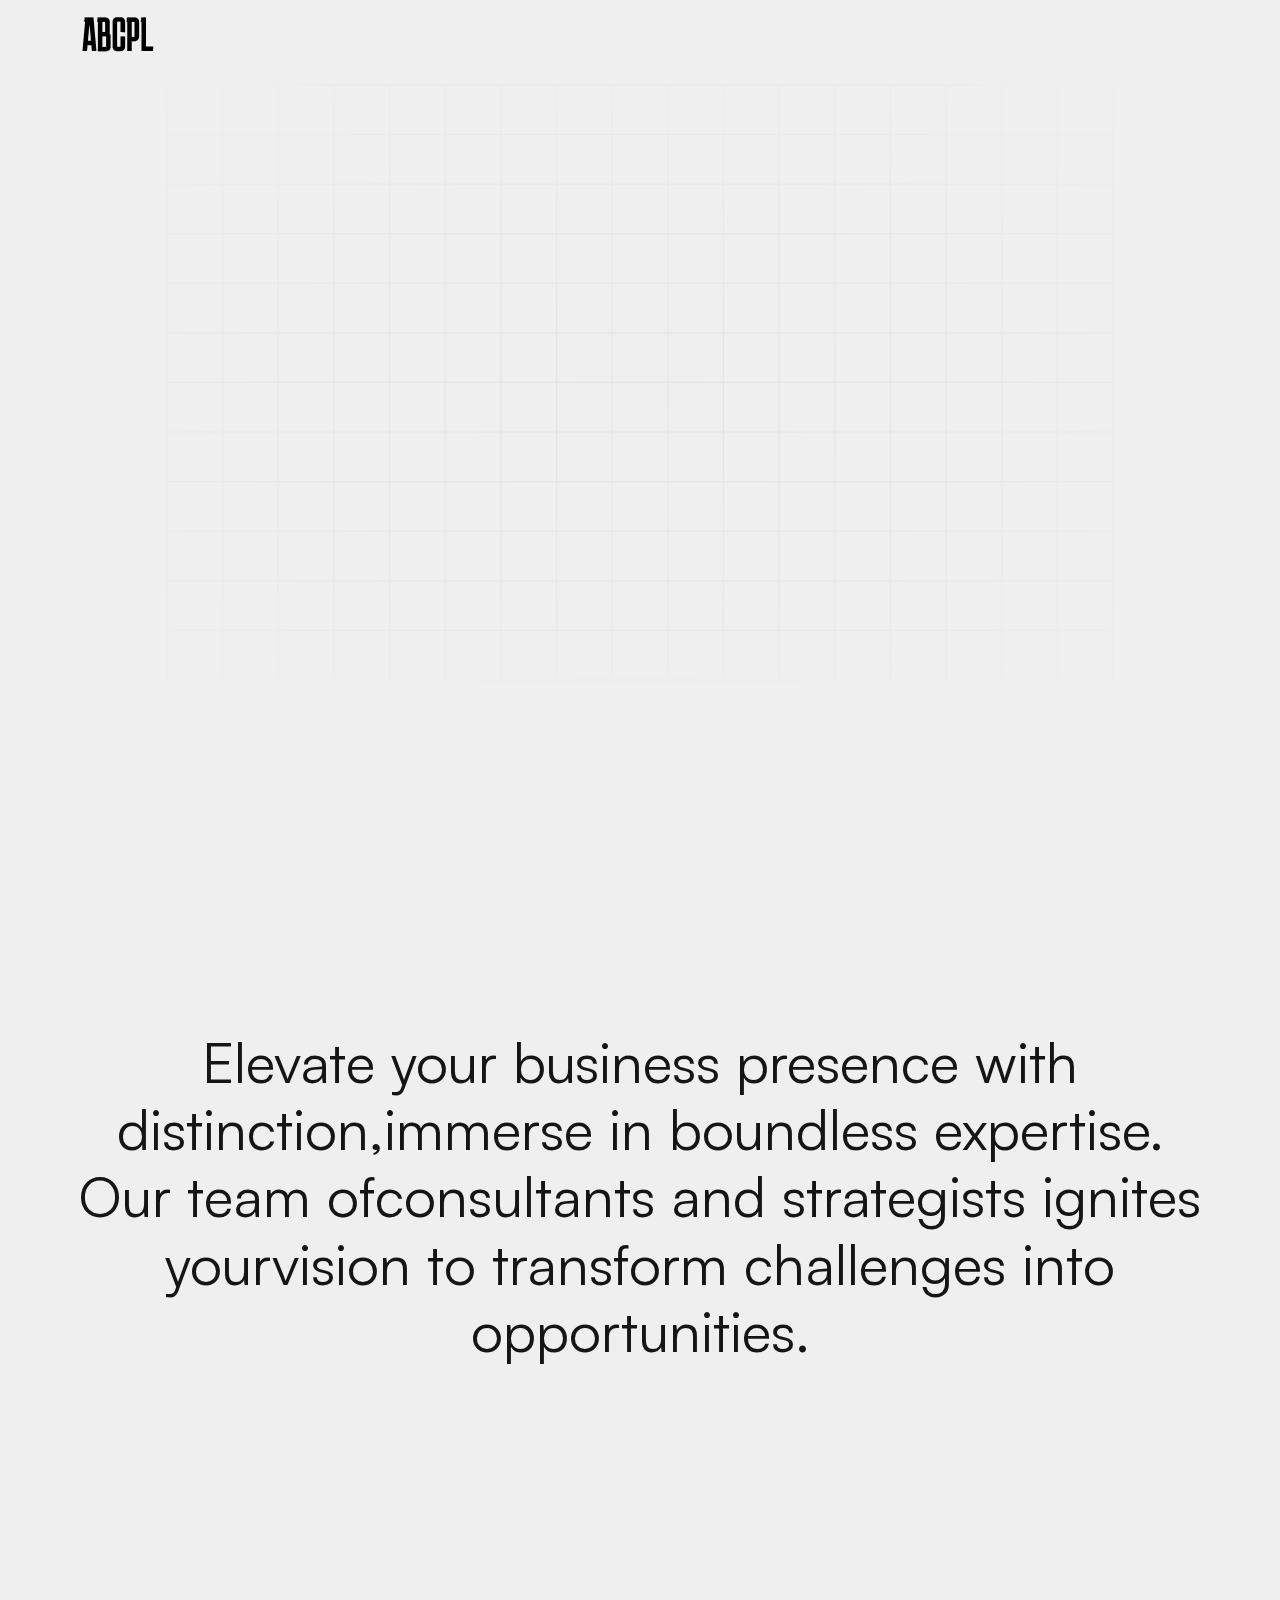
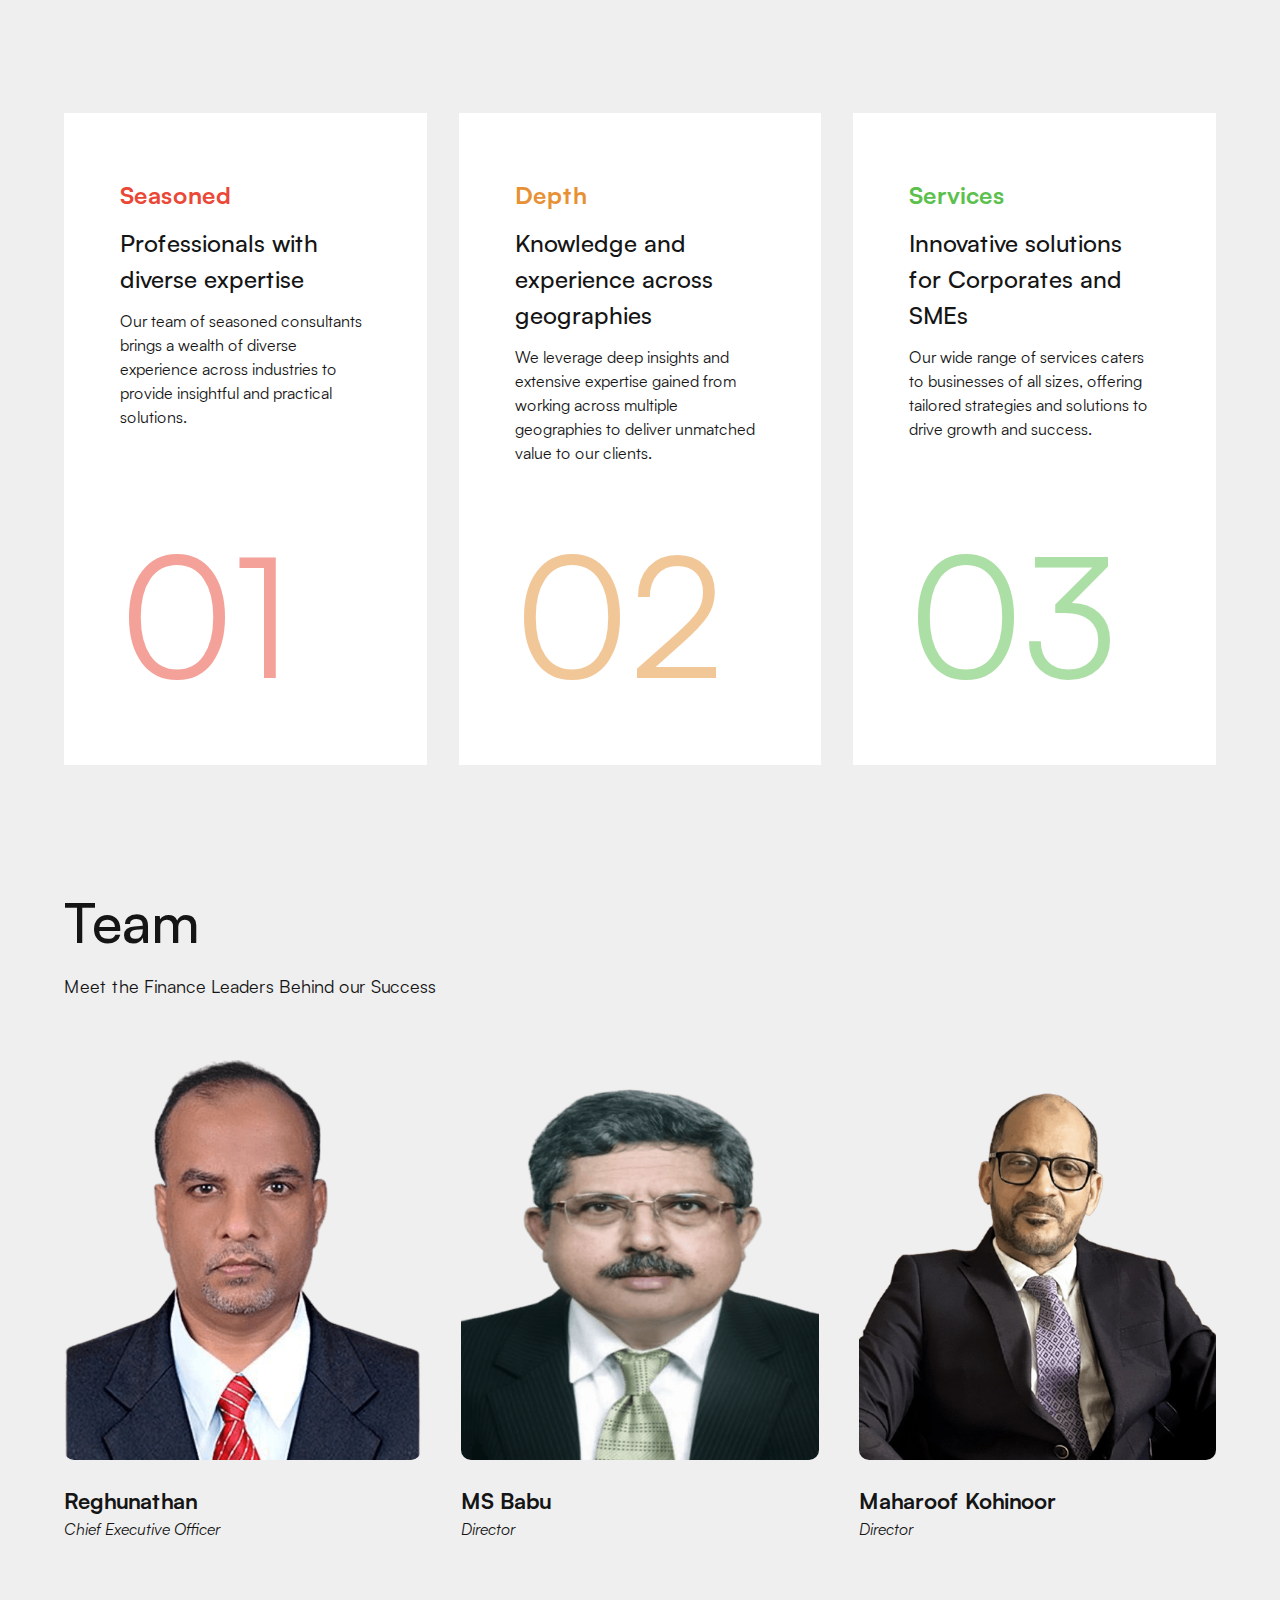
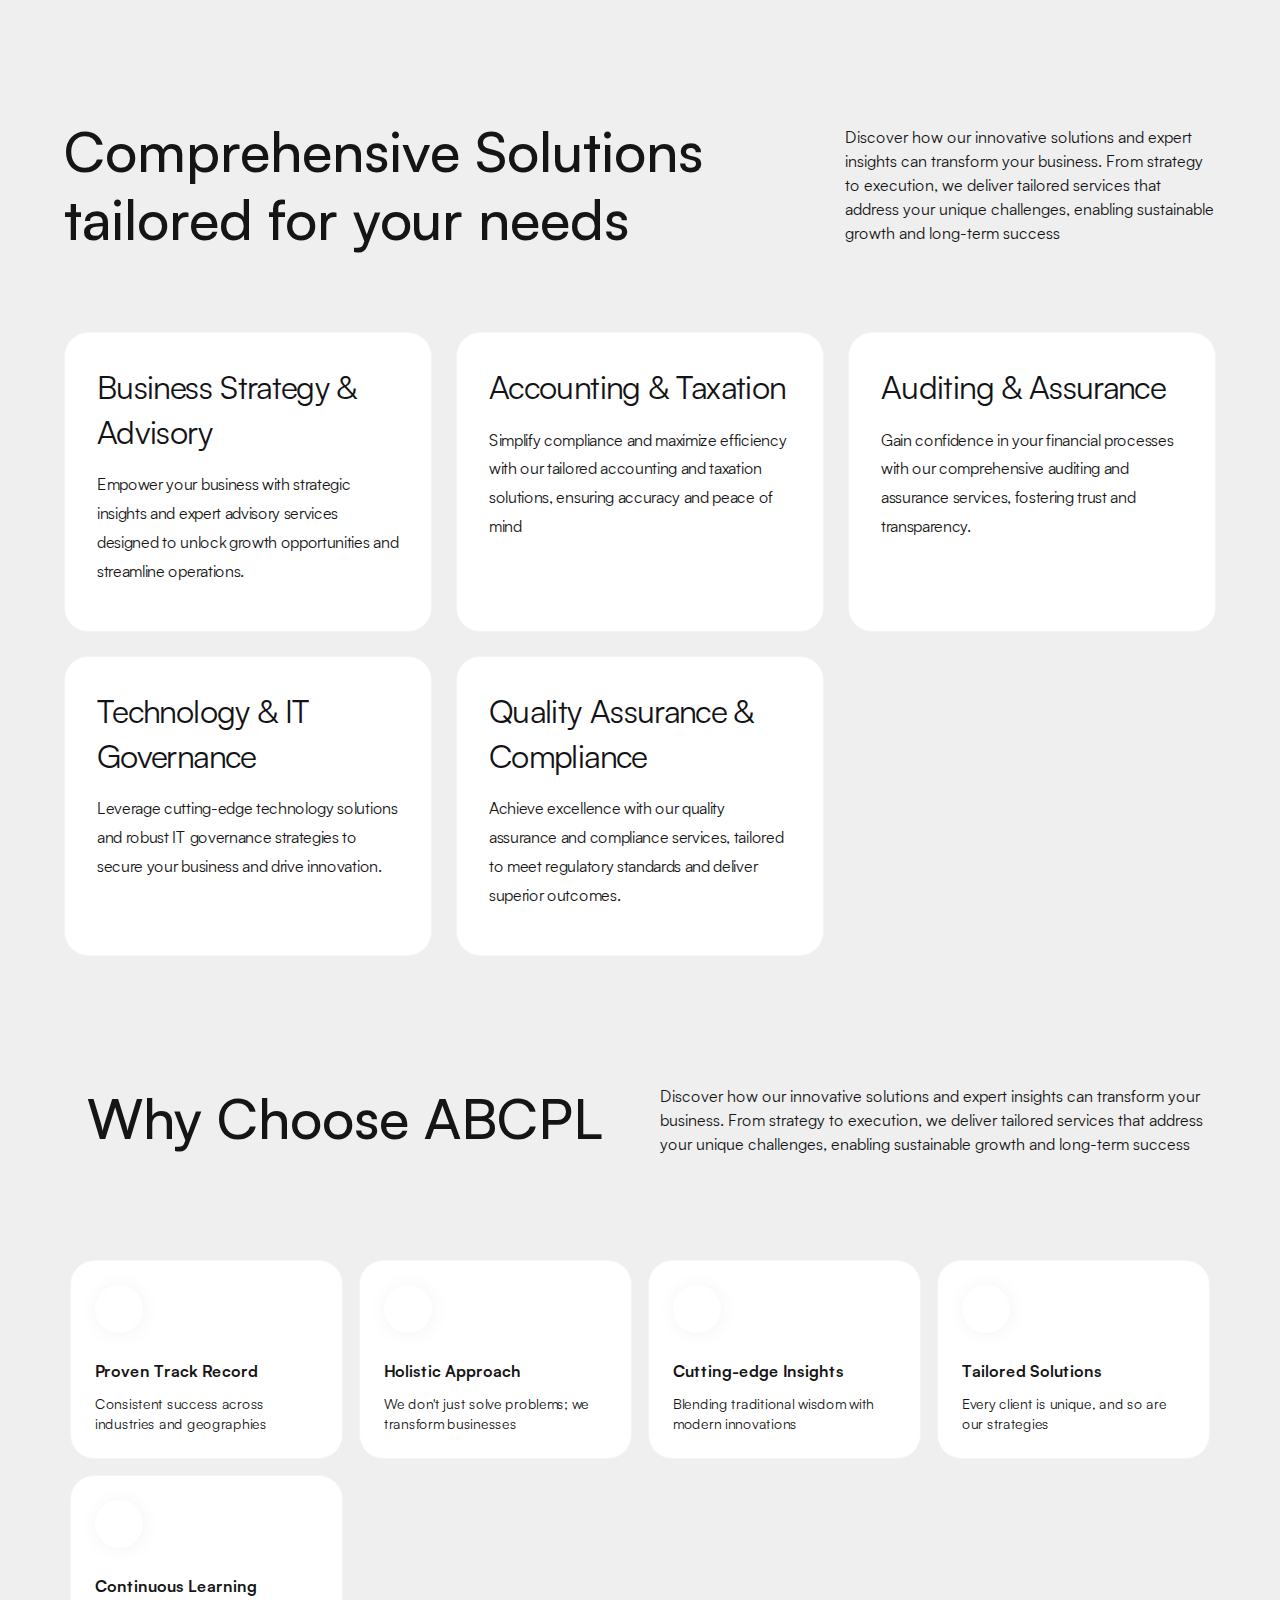
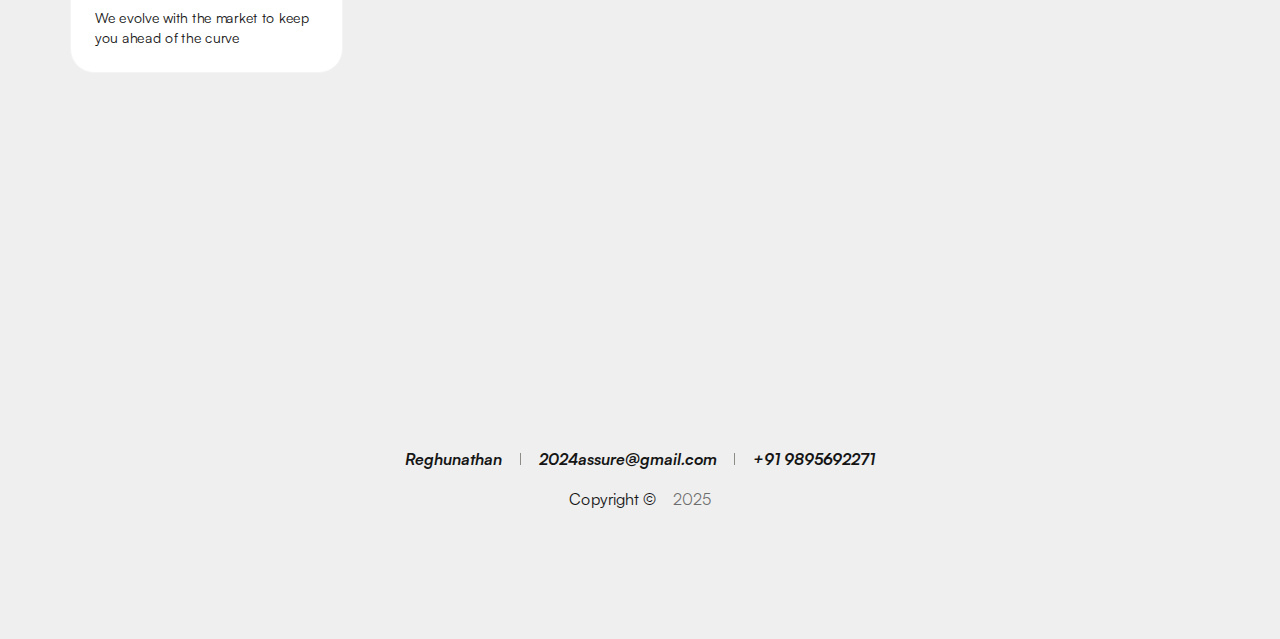
==== commit 0e6c6edd: "Add files via upload" ====
--- a/index.html
+++ b/index.html
@@ -1,4 +1,4 @@
-<!DOCTYPE html><!--  Last Published: Tue Jan 07 2025 09:26:04 GMT+0000 (Coordinated Universal Time)  -->
+<!DOCTYPE html><!--  Last Published: Tue Jan 07 2025 10:09:28 GMT+0000 (Coordinated Universal Time)  -->
 <html data-wf-page="67580831fa9cb4e3a3fbec67" data-wf-site="67580831fa9cb4e3a3fbec2c">
 <head>
   <meta charset="utf-8">
@@ -143,7 +143,7 @@
       </div>
       <div class="three-column-grid">
         <div id="w-node-aa865e83-0b59-7a65-383c-bbca695413a9-a3fbec67">
-          <div data-w-id="aa865e83-0b59-7a65-383c-bbca695413aa" class="speaker-image-wrap"><img sizes="(max-width: 479px) 100vw, (max-width: 767px) 84vw, 28vw" srcset="images/Img-111.png 500w, images/Img-111.png 800w, images/Img-111.png 1652w" alt="" src="images/Img-111.png" loading="lazy" class="speaker-image">
+          <div data-w-id="aa865e83-0b59-7a65-383c-bbca695413aa" class="speaker-image-wrap"><img sizes="(max-width: 479px) 100vw, (max-width: 767px) 84vw, 28vw" srcset="images/Img-111-p-500.png 500w, images/Img-111-p-800.png 800w, images/Img-111.png 1652w" alt="" src="images/Img-111.png" loading="lazy" class="speaker-image">
             <div style="opacity:0" class="speaker-image-cover">
               <h5 class="heading-7">Entrepreneur and Management Consultant</h5>
             </div>
@@ -293,13 +293,6 @@
           </div>
           <div class="footer-links-wrapper">
             <div class="footer-links">
-              <a href="style-guide.html" class="footer-link"><strong><em>MS Babu</em></strong></a>
-              <div class="vertical-line hide-mobile"></div>
-              <a href="mailto:dtmdrbabu@gmail.com?subject=Subject" class="footer-link"><strong><em>dtmdrbabu@gmail.com</em></strong></a>
-              <div class="vertical-line hide-mobile"></div>
-              <a href="tel:+919341125285" class="footer-link"><strong><em>+91 9341125285</em></strong></a>
-            </div>
-            <div class="footer-links">
               <a href="#" class="footer-link"><strong><em>Reghunathan</em></strong></a>
               <div class="vertical-line hide-mobile"></div>
               <a href="mailto:2024assure@gmail.com?subject=Subject" class="footer-link"><strong><em>2024assure@gmail.com</em></strong></a>
@@ -309,7 +302,7 @@
             <div class="credits-wrapper">
               <p>Copyright ©</p>
               <a href="https://webflow.com/templates/designers/lucas-gusso" target="_blank" class="credits w-inline-block">
-                <p class="credits-text">2024</p>
+                <p class="credits-text">2025</p>
               </a>
             </div>
           </div>
